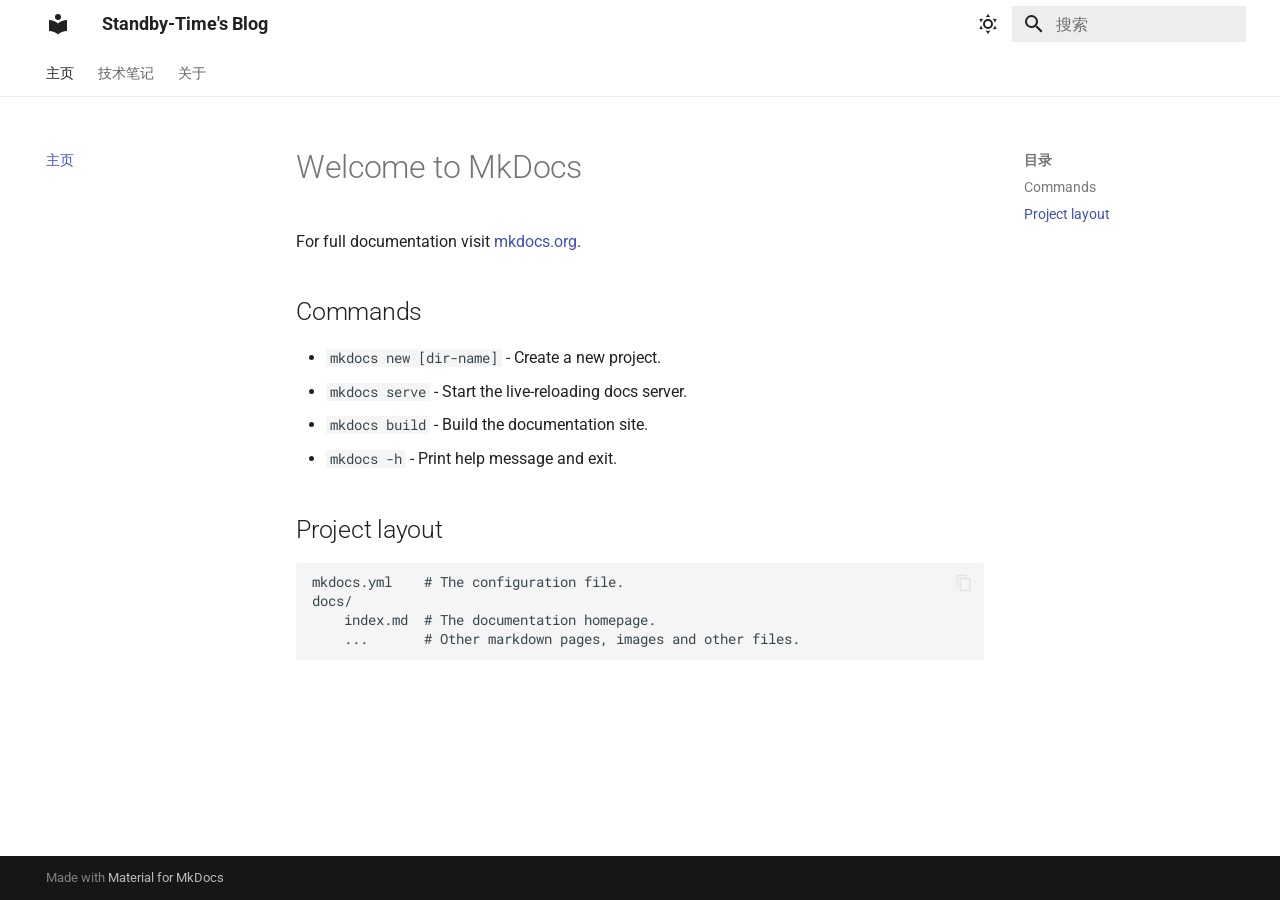
==== index.html @ f5df549a "Deployed d36445a with MkDocs version: 1.6.1" ====
<!doctype html>
<html lang="zh" class="no-js">
  <head>
    
      <meta charset="utf-8">
      <meta name="viewport" content="width=device-width,initial-scale=1">
      
      
      
        <link rel="canonical" href="https://tpdcrn.github.io/">
      
      
      
        <link rel="next" href="technology/">
      
      
        
      
      
      <link rel="icon" href="assets/images/favicon.png">
      <meta name="generator" content="mkdocs-1.6.1, mkdocs-material-9.7.6">
    
    
      
        <title>Standby-Time's Blog</title>
      
    
    
      <link rel="stylesheet" href="assets/stylesheets/main.484c7ddc.min.css">
      
        
        <link rel="stylesheet" href="assets/stylesheets/palette.ab4e12ef.min.css">
      
      


    
    
      
    
    
      
        
        
        <link rel="preconnect" href="https://fonts.gstatic.com" crossorigin>
        <link rel="stylesheet" href="https://fonts.googleapis.com/css?family=Roboto:300,300i,400,400i,700,700i%7CRoboto+Mono:400,400i,700,700i&display=fallback">
        <style>:root{--md-text-font:"Roboto";--md-code-font:"Roboto Mono"}</style>
      
    
    
    <script>__md_scope=new URL(".",location),__md_hash=e=>[...e].reduce(((e,_)=>(e<<5)-e+_.charCodeAt(0)),0),__md_get=(e,_=localStorage,t=__md_scope)=>JSON.parse(_.getItem(t.pathname+"."+e)),__md_set=(e,_,t=localStorage,a=__md_scope)=>{try{t.setItem(a.pathname+"."+e,JSON.stringify(_))}catch(e){}}</script>
    
      

    
    
  </head>
  
  
    
    
      
    
    
    
    
    <body dir="ltr" data-md-color-scheme="default" data-md-color-primary="white" data-md-color-accent="indigo">
  
    
    <input class="md-toggle" data-md-toggle="drawer" type="checkbox" id="__drawer" autocomplete="off">
    <input class="md-toggle" data-md-toggle="search" type="checkbox" id="__search" autocomplete="off">
    <label class="md-overlay" for="__drawer"></label>
    <div data-md-component="skip">
      
        
        <a href="#welcome-to-mkdocs" class="md-skip">
          跳转至
        </a>
      
    </div>
    <div data-md-component="announce">
      
    </div>
    
    
      

<header class="md-header" data-md-component="header">
  <nav class="md-header__inner md-grid" aria-label="页眉">
    <a href="." title="Standby-Time&#39;s Blog" class="md-header__button md-logo" aria-label="Standby-Time's Blog" data-md-component="logo">
      
  
  <svg xmlns="http://www.w3.org/2000/svg" viewBox="0 0 24 24"><path d="M12 8a3 3 0 0 0 3-3 3 3 0 0 0-3-3 3 3 0 0 0-3 3 3 3 0 0 0 3 3m0 3.54C9.64 9.35 6.5 8 3 8v11c3.5 0 6.64 1.35 9 3.54 2.36-2.19 5.5-3.54 9-3.54V8c-3.5 0-6.64 1.35-9 3.54"/></svg>

    </a>
    <label class="md-header__button md-icon" for="__drawer">
      
      <svg xmlns="http://www.w3.org/2000/svg" viewBox="0 0 24 24"><path d="M3 6h18v2H3zm0 5h18v2H3zm0 5h18v2H3z"/></svg>
    </label>
    <div class="md-header__title" data-md-component="header-title">
      <div class="md-header__ellipsis">
        <div class="md-header__topic">
          <span class="md-ellipsis">
            Standby-Time's Blog
          </span>
        </div>
        <div class="md-header__topic" data-md-component="header-topic">
          <span class="md-ellipsis">
            
              主页
            
          </span>
        </div>
      </div>
    </div>
    
      
        <form class="md-header__option" data-md-component="palette">
  
    
    
    
    <input class="md-option" data-md-color-media="(prefers-color-scheme: light)" data-md-color-scheme="default" data-md-color-primary="white" data-md-color-accent="indigo"  aria-label="切换至深色模式"  type="radio" name="__palette" id="__palette_0">
    
      <label class="md-header__button md-icon" title="切换至深色模式" for="__palette_1" hidden>
        <svg xmlns="http://www.w3.org/2000/svg" viewBox="0 0 24 24"><path d="M12 7a5 5 0 0 1 5 5 5 5 0 0 1-5 5 5 5 0 0 1-5-5 5 5 0 0 1 5-5m0 2a3 3 0 0 0-3 3 3 3 0 0 0 3 3 3 3 0 0 0 3-3 3 3 0 0 0-3-3m0-7 2.39 3.42C13.65 5.15 12.84 5 12 5s-1.65.15-2.39.42zM3.34 7l4.16-.35A7.2 7.2 0 0 0 5.94 8.5c-.44.74-.69 1.5-.83 2.29zm.02 10 1.76-3.77a7.131 7.131 0 0 0 2.38 4.14zM20.65 7l-1.77 3.79a7.02 7.02 0 0 0-2.38-4.15zm-.01 10-4.14.36c.59-.51 1.12-1.14 1.54-1.86.42-.73.69-1.5.83-2.29zM12 22l-2.41-3.44c.74.27 1.55.44 2.41.44.82 0 1.63-.17 2.37-.44z"/></svg>
      </label>
    
  
    
    
    
    <input class="md-option" data-md-color-media="(prefers-color-scheme: dark)" data-md-color-scheme="slate" data-md-color-primary="black" data-md-color-accent="indigo"  aria-label="切换至浅色模式"  type="radio" name="__palette" id="__palette_1">
    
      <label class="md-header__button md-icon" title="切换至浅色模式" for="__palette_0" hidden>
        <svg xmlns="http://www.w3.org/2000/svg" viewBox="0 0 24 24"><path d="m17.75 4.09-2.53 1.94.91 3.06-2.63-1.81-2.63 1.81.91-3.06-2.53-1.94L12.44 4l1.06-3 1.06 3zm3.5 6.91-1.64 1.25.59 1.98-1.7-1.17-1.7 1.17.59-1.98L15.75 11l2.06-.05L18.5 9l.69 1.95zm-2.28 4.95c.83-.08 1.72 1.1 1.19 1.85-.32.45-.66.87-1.08 1.27C15.17 23 8.84 23 4.94 19.07c-3.91-3.9-3.91-10.24 0-14.14.4-.4.82-.76 1.27-1.08.75-.53 1.93.36 1.85 1.19-.27 2.86.69 5.83 2.89 8.02a9.96 9.96 0 0 0 8.02 2.89m-1.64 2.02a12.08 12.08 0 0 1-7.8-3.47c-2.17-2.19-3.33-5-3.49-7.82-2.81 3.14-2.7 7.96.31 10.98 3.02 3.01 7.84 3.12 10.98.31"/></svg>
      </label>
    
  
</form>
      
    
    
      <script>var palette=__md_get("__palette");if(palette&&palette.color){if("(prefers-color-scheme)"===palette.color.media){var media=matchMedia("(prefers-color-scheme: light)"),input=document.querySelector(media.matches?"[data-md-color-media='(prefers-color-scheme: light)']":"[data-md-color-media='(prefers-color-scheme: dark)']");palette.color.media=input.getAttribute("data-md-color-media"),palette.color.scheme=input.getAttribute("data-md-color-scheme"),palette.color.primary=input.getAttribute("data-md-color-primary"),palette.color.accent=input.getAttribute("data-md-color-accent")}for(var[key,value]of Object.entries(palette.color))document.body.setAttribute("data-md-color-"+key,value)}</script>
    
    
    
      
      
        <label class="md-header__button md-icon" for="__search">
          
          <svg xmlns="http://www.w3.org/2000/svg" viewBox="0 0 24 24"><path d="M9.5 3A6.5 6.5 0 0 1 16 9.5c0 1.61-.59 3.09-1.56 4.23l.27.27h.79l5 5-1.5 1.5-5-5v-.79l-.27-.27A6.52 6.52 0 0 1 9.5 16 6.5 6.5 0 0 1 3 9.5 6.5 6.5 0 0 1 9.5 3m0 2C7 5 5 7 5 9.5S7 14 9.5 14 14 12 14 9.5 12 5 9.5 5"/></svg>
        </label>
        <div class="md-search" data-md-component="search" role="dialog">
  <label class="md-search__overlay" for="__search"></label>
  <div class="md-search__inner" role="search">
    <form class="md-search__form" name="search">
      <input type="text" class="md-search__input" name="query" aria-label="搜索" placeholder="搜索" autocapitalize="off" autocorrect="off" autocomplete="off" spellcheck="false" data-md-component="search-query" required>
      <label class="md-search__icon md-icon" for="__search">
        
        <svg xmlns="http://www.w3.org/2000/svg" viewBox="0 0 24 24"><path d="M9.5 3A6.5 6.5 0 0 1 16 9.5c0 1.61-.59 3.09-1.56 4.23l.27.27h.79l5 5-1.5 1.5-5-5v-.79l-.27-.27A6.52 6.52 0 0 1 9.5 16 6.5 6.5 0 0 1 3 9.5 6.5 6.5 0 0 1 9.5 3m0 2C7 5 5 7 5 9.5S7 14 9.5 14 14 12 14 9.5 12 5 9.5 5"/></svg>
        
        <svg xmlns="http://www.w3.org/2000/svg" viewBox="0 0 24 24"><path d="M20 11v2H8l5.5 5.5-1.42 1.42L4.16 12l7.92-7.92L13.5 5.5 8 11z"/></svg>
      </label>
      <nav class="md-search__options" aria-label="查找">
        
        <button type="reset" class="md-search__icon md-icon" title="清空当前内容" aria-label="清空当前内容" tabindex="-1">
          
          <svg xmlns="http://www.w3.org/2000/svg" viewBox="0 0 24 24"><path d="M19 6.41 17.59 5 12 10.59 6.41 5 5 6.41 10.59 12 5 17.59 6.41 19 12 13.41 17.59 19 19 17.59 13.41 12z"/></svg>
        </button>
      </nav>
      
        <div class="md-search__suggest" data-md-component="search-suggest"></div>
      
    </form>
    <div class="md-search__output">
      <div class="md-search__scrollwrap" tabindex="0" data-md-scrollfix>
        <div class="md-search-result" data-md-component="search-result">
          <div class="md-search-result__meta">
            正在初始化搜索引擎
          </div>
          <ol class="md-search-result__list" role="presentation"></ol>
        </div>
      </div>
    </div>
  </div>
</div>
      
    
    
  </nav>
  
</header>
    
    <div class="md-container" data-md-component="container">
      
      
        
          
            
<nav class="md-tabs" aria-label="标签" data-md-component="tabs">
  <div class="md-grid">
    <ul class="md-tabs__list">
      
        
  
  
  
    
  
  
    <li class="md-tabs__item md-tabs__item--active">
      <a href="." class="md-tabs__link">
        
  
  
    
  
  主页

      </a>
    </li>
  

      
        
  
  
  
  
    
    
      <li class="md-tabs__item">
        <a href="technology/" class="md-tabs__link">
          
  
  
    
  
  技术笔记

        </a>
      </li>
    
  

      
        
  
  
  
  
    <li class="md-tabs__item">
      <a href="about.md" class="md-tabs__link">
        
  
  
    
  
  关于

      </a>
    </li>
  

      
    </ul>
  </div>
</nav>
          
        
      
      <main class="md-main" data-md-component="main">
        <div class="md-main__inner md-grid">
          
            
              
              <div class="md-sidebar md-sidebar--primary" data-md-component="sidebar" data-md-type="navigation" >
                <div class="md-sidebar__scrollwrap">
                  <div class="md-sidebar__inner">
                    


  


<nav class="md-nav md-nav--primary md-nav--lifted" aria-label="导航栏" data-md-level="0">
  <label class="md-nav__title" for="__drawer">
    <a href="." title="Standby-Time&#39;s Blog" class="md-nav__button md-logo" aria-label="Standby-Time's Blog" data-md-component="logo">
      
  
  <svg xmlns="http://www.w3.org/2000/svg" viewBox="0 0 24 24"><path d="M12 8a3 3 0 0 0 3-3 3 3 0 0 0-3-3 3 3 0 0 0-3 3 3 3 0 0 0 3 3m0 3.54C9.64 9.35 6.5 8 3 8v11c3.5 0 6.64 1.35 9 3.54 2.36-2.19 5.5-3.54 9-3.54V8c-3.5 0-6.64 1.35-9 3.54"/></svg>

    </a>
    Standby-Time's Blog
  </label>
  
  <ul class="md-nav__list" data-md-scrollfix>
    
      
      
  
  
    
  
  
  
    <li class="md-nav__item md-nav__item--active">
      
      <input class="md-nav__toggle md-toggle" type="checkbox" id="__toc">
      
      
        
      
      
        <label class="md-nav__link md-nav__link--active" for="__toc">
          
  
  
  <span class="md-ellipsis">
    
  
    主页
  

    
  </span>
  
  

          <span class="md-nav__icon md-icon"></span>
        </label>
      
      <a href="." class="md-nav__link md-nav__link--active">
        
  
  
  <span class="md-ellipsis">
    
  
    主页
  

    
  </span>
  
  

      </a>
      
        

<nav class="md-nav md-nav--secondary" aria-label="目录">
  
  
  
    
  
  
    <label class="md-nav__title" for="__toc">
      <span class="md-nav__icon md-icon"></span>
      目录
    </label>
    <ul class="md-nav__list" data-md-component="toc" data-md-scrollfix>
      
        <li class="md-nav__item">
  <a href="#commands" class="md-nav__link">
    <span class="md-ellipsis">
      
        Commands
      
    </span>
  </a>
  
</li>
      
        <li class="md-nav__item">
  <a href="#project-layout" class="md-nav__link">
    <span class="md-ellipsis">
      
        Project layout
      
    </span>
  </a>
  
</li>
      
    </ul>
  
</nav>
      
    </li>
  

    
      
      
  
  
  
  
    
    
      
        
          
        
      
        
      
    
    
    
      
      
        
      
    
    
    <li class="md-nav__item md-nav__item--nested">
      
        
        
        <input class="md-nav__toggle md-toggle " type="checkbox" id="__nav_2" >
        
          
          <div class="md-nav__link md-nav__container">
            <a href="technology/" class="md-nav__link ">
              
  
  
  <span class="md-ellipsis">
    
  
    技术笔记
  

    
  </span>
  
  

            </a>
            
              
              <label class="md-nav__link " for="__nav_2" id="__nav_2_label" tabindex="0">
                <span class="md-nav__icon md-icon"></span>
              </label>
            
          </div>
        
        <nav class="md-nav" data-md-level="1" aria-labelledby="__nav_2_label" aria-expanded="false">
          <label class="md-nav__title" for="__nav_2">
            <span class="md-nav__icon md-icon"></span>
            
  
    技术笔记
  

          </label>
          <ul class="md-nav__list" data-md-scrollfix>
            
              
            
              
                
  
  
  
  
    
    
      
        
      
        
      
        
      
        
      
    
    
    
      
      
        
      
    
    
    <li class="md-nav__item md-nav__item--nested">
      
        
        
        <input class="md-nav__toggle md-toggle " type="checkbox" id="__nav_2_2" >
        
          
          <label class="md-nav__link" for="__nav_2_2" id="__nav_2_2_label" tabindex="0">
            
  
  
  <span class="md-ellipsis">
    
  
    编程语言
  

    
  </span>
  
  

            <span class="md-nav__icon md-icon"></span>
          </label>
        
        <nav class="md-nav" data-md-level="2" aria-labelledby="__nav_2_2_label" aria-expanded="false">
          <label class="md-nav__title" for="__nav_2_2">
            <span class="md-nav__icon md-icon"></span>
            
  
    编程语言
  

          </label>
          <ul class="md-nav__list" data-md-scrollfix>
            
              
                
  
  
  
  
    
    
      
        
          
        
      
    
    
    
      
      
        
      
    
    
    <li class="md-nav__item md-nav__item--nested">
      
        
        
        <input class="md-nav__toggle md-toggle " type="checkbox" id="__nav_2_2_1" >
        
          
          <div class="md-nav__link md-nav__container">
            <a href="technology/c/" class="md-nav__link ">
              
  
  
  <span class="md-ellipsis">
    
  
    C语言
  

    
  </span>
  
  

            </a>
            
          </div>
        
        <nav class="md-nav" data-md-level="3" aria-labelledby="__nav_2_2_1_label" aria-expanded="false">
          <label class="md-nav__title" for="__nav_2_2_1">
            <span class="md-nav__icon md-icon"></span>
            
  
    C语言
  

          </label>
          <ul class="md-nav__list" data-md-scrollfix>
            
              
            
          </ul>
        </nav>
      
    </li>
  

              
            
              
                
  
  
  
  
    
    
      
        
      
    
    
    
      
      
        
      
    
    
    <li class="md-nav__item md-nav__item--nested">
      
        
        
        <input class="md-nav__toggle md-toggle " type="checkbox" id="__nav_2_2_2" >
        
          
          <label class="md-nav__link" for="__nav_2_2_2" id="__nav_2_2_2_label" tabindex="0">
            
  
  
  <span class="md-ellipsis">
    
  
    C++
  

    
  </span>
  
  

            <span class="md-nav__icon md-icon"></span>
          </label>
        
        <nav class="md-nav" data-md-level="3" aria-labelledby="__nav_2_2_2_label" aria-expanded="false">
          <label class="md-nav__title" for="__nav_2_2_2">
            <span class="md-nav__icon md-icon"></span>
            
  
    C++
  

          </label>
          <ul class="md-nav__list" data-md-scrollfix>
            
              
                
  
  
  
  
    <li class="md-nav__item">
      <a href="technology/c++/index.md" class="md-nav__link">
        
  
  
  <span class="md-ellipsis">
    
  
    概览
  

    
  </span>
  
  

      </a>
    </li>
  

              
            
          </ul>
        </nav>
      
    </li>
  

              
            
              
                
  
  
  
  
    
    
      
        
          
        
      
    
    
    
      
      
        
      
    
    
    <li class="md-nav__item md-nav__item--nested">
      
        
        
        <input class="md-nav__toggle md-toggle " type="checkbox" id="__nav_2_2_3" >
        
          
          <div class="md-nav__link md-nav__container">
            <a href="technology/java/" class="md-nav__link ">
              
  
  
  <span class="md-ellipsis">
    
  
    Java
  

    
  </span>
  
  

            </a>
            
          </div>
        
        <nav class="md-nav" data-md-level="3" aria-labelledby="__nav_2_2_3_label" aria-expanded="false">
          <label class="md-nav__title" for="__nav_2_2_3">
            <span class="md-nav__icon md-icon"></span>
            
  
    Java
  

          </label>
          <ul class="md-nav__list" data-md-scrollfix>
            
              
            
          </ul>
        </nav>
      
    </li>
  

              
            
              
                
  
  
  
  
    
    
      
        
          
        
      
    
    
    
      
      
        
      
    
    
    <li class="md-nav__item md-nav__item--nested">
      
        
        
        <input class="md-nav__toggle md-toggle " type="checkbox" id="__nav_2_2_4" >
        
          
          <div class="md-nav__link md-nav__container">
            <a href="technology/python/" class="md-nav__link ">
              
  
  
  <span class="md-ellipsis">
    
  
    Python
  

    
  </span>
  
  

            </a>
            
          </div>
        
        <nav class="md-nav" data-md-level="3" aria-labelledby="__nav_2_2_4_label" aria-expanded="false">
          <label class="md-nav__title" for="__nav_2_2_4">
            <span class="md-nav__icon md-icon"></span>
            
  
    Python
  

          </label>
          <ul class="md-nav__list" data-md-scrollfix>
            
              
            
          </ul>
        </nav>
      
    </li>
  

              
            
          </ul>
        </nav>
      
    </li>
  

              
            
          </ul>
        </nav>
      
    </li>
  

    
      
      
  
  
  
  
    <li class="md-nav__item">
      <a href="about.md" class="md-nav__link">
        
  
  
  <span class="md-ellipsis">
    
  
    关于
  

    
  </span>
  
  

      </a>
    </li>
  

    
  </ul>
</nav>
                  </div>
                </div>
              </div>
            
            
              
              <div class="md-sidebar md-sidebar--secondary" data-md-component="sidebar" data-md-type="toc" >
                <div class="md-sidebar__scrollwrap">
                  <div class="md-sidebar__inner">
                    

<nav class="md-nav md-nav--secondary" aria-label="目录">
  
  
  
    
  
  
    <label class="md-nav__title" for="__toc">
      <span class="md-nav__icon md-icon"></span>
      目录
    </label>
    <ul class="md-nav__list" data-md-component="toc" data-md-scrollfix>
      
        <li class="md-nav__item">
  <a href="#commands" class="md-nav__link">
    <span class="md-ellipsis">
      
        Commands
      
    </span>
  </a>
  
</li>
      
        <li class="md-nav__item">
  <a href="#project-layout" class="md-nav__link">
    <span class="md-ellipsis">
      
        Project layout
      
    </span>
  </a>
  
</li>
      
    </ul>
  
</nav>
                  </div>
                </div>
              </div>
            
          
          
            <div class="md-content" data-md-component="content">
              
              <article class="md-content__inner md-typeset">
                
                  



<h1 id="welcome-to-mkdocs">Welcome to MkDocs</h1>
<p>For full documentation visit <a href="https://www.mkdocs.org">mkdocs.org</a>.</p>
<h2 id="commands">Commands</h2>
<ul>
<li><code>mkdocs new [dir-name]</code> - Create a new project.</li>
<li><code>mkdocs serve</code> - Start the live-reloading docs server.</li>
<li><code>mkdocs build</code> - Build the documentation site.</li>
<li><code>mkdocs -h</code> - Print help message and exit.</li>
</ul>
<h2 id="project-layout">Project layout</h2>
<pre><code>mkdocs.yml    # The configuration file.
docs/
    index.md  # The documentation homepage.
    ...       # Other markdown pages, images and other files.
</code></pre>












                
              </article>
            </div>
          
          
<script>var target=document.getElementById(location.hash.slice(1));target&&target.name&&(target.checked=target.name.startsWith("__tabbed_"))</script>
        </div>
        
          <button type="button" class="md-top md-icon" data-md-component="top" hidden>
  
  <svg xmlns="http://www.w3.org/2000/svg" viewBox="0 0 24 24"><path d="M13 20h-2V8l-5.5 5.5-1.42-1.42L12 4.16l7.92 7.92-1.42 1.42L13 8z"/></svg>
  回到页面顶部
</button>
        
      </main>
      
        <footer class="md-footer">
  
  <div class="md-footer-meta md-typeset">
    <div class="md-footer-meta__inner md-grid">
      <div class="md-copyright">
  
  
    Made with
    <a href="https://squidfunk.github.io/mkdocs-material/" target="_blank" rel="noopener">
      Material for MkDocs
    </a>
  
</div>
      
    </div>
  </div>
</footer>
      
    </div>
    <div class="md-dialog" data-md-component="dialog">
      <div class="md-dialog__inner md-typeset"></div>
    </div>
    
    
    
      
      
      <script id="__config" type="application/json">{"annotate": null, "base": ".", "features": ["navigation.tabs", "navigation.sections", "navigation.indexes", "navigation.top", "search.suggest", "content.code.copy"], "search": "assets/javascripts/workers/search.2c215733.min.js", "tags": null, "translations": {"clipboard.copied": "\u5df2\u590d\u5236", "clipboard.copy": "\u590d\u5236", "search.result.more.one": "\u5728\u8be5\u9875\u4e0a\u8fd8\u6709 1 \u4e2a\u7b26\u5408\u6761\u4ef6\u7684\u7ed3\u679c", "search.result.more.other": "\u5728\u8be5\u9875\u4e0a\u8fd8\u6709 # \u4e2a\u7b26\u5408\u6761\u4ef6\u7684\u7ed3\u679c", "search.result.none": "\u6ca1\u6709\u627e\u5230\u7b26\u5408\u6761\u4ef6\u7684\u7ed3\u679c", "search.result.one": "\u627e\u5230 1 \u4e2a\u7b26\u5408\u6761\u4ef6\u7684\u7ed3\u679c", "search.result.other": "# \u4e2a\u7b26\u5408\u6761\u4ef6\u7684\u7ed3\u679c", "search.result.placeholder": "\u952e\u5165\u4ee5\u5f00\u59cb\u641c\u7d22", "search.result.term.missing": "\u7f3a\u5c11", "select.version": "\u9009\u62e9\u5f53\u524d\u7248\u672c"}, "version": null}</script>
    
    
      <script src="assets/javascripts/bundle.79ae519e.min.js"></script>
      
    
  </body>
</html>
---- assets/stylesheets/main.484c7ddc.min.css ----
@charset "UTF-8";html{-webkit-text-size-adjust:none;-moz-text-size-adjust:none;text-size-adjust:none;box-sizing:border-box}*,:after,:before{box-sizing:inherit}@media (prefers-reduced-motion){*,:after,:before{transition:none!important}}body{margin:0}a,button,input,label{-webkit-tap-highlight-color:transparent}a{color:inherit;text-decoration:none}hr{border:0;box-sizing:initial;display:block;height:.05rem;overflow:visible;padding:0}small{font-size:80%}sub,sup{line-height:1em}img{border-style:none}table{border-collapse:initial;border-spacing:0}td,th{font-weight:400;vertical-align:top}button{background:#0000;border:0;font-family:inherit;font-size:inherit;margin:0;padding:0}input{border:0;outline:none}:root{--md-primary-fg-color:#4051b5;--md-primary-fg-color--light:#5d6cc0;--md-primary-fg-color--dark:#303fa1;--md-primary-bg-color:#fff;--md-primary-bg-color--light:#ffffffb3;--md-accent-fg-color:#526cfe;--md-accent-fg-color--transparent:#526cfe1a;--md-accent-bg-color:#fff;--md-accent-bg-color--light:#ffffffb3}[data-md-color-scheme=default]{color-scheme:light}[data-md-color-scheme=default] img[src$="#gh-dark-mode-only"],[data-md-color-scheme=default] img[src$="#only-dark"]{display:none}:root,[data-md-color-scheme=default]{--md-hue:225deg;--md-default-fg-color:#000000de;--md-default-fg-color--light:#0000008a;--md-default-fg-color--lighter:#00000052;--md-default-fg-color--lightest:#00000012;--md-default-bg-color:#fff;--md-default-bg-color--light:#ffffffb3;--md-default-bg-color--lighter:#ffffff4d;--md-default-bg-color--lightest:#ffffff1f;--md-code-fg-color:#36464e;--md-code-bg-color:#f5f5f5;--md-code-bg-color--light:#f5f5f5b3;--md-code-bg-color--lighter:#f5f5f54d;--md-code-hl-color:#4287ff;--md-code-hl-color--light:#4287ff1a;--md-code-hl-number-color:#d52a2a;--md-code-hl-special-color:#db1457;--md-code-hl-function-color:#a846b9;--md-code-hl-constant-color:#6e59d9;--md-code-hl-keyword-color:#3f6ec6;--md-code-hl-string-color:#1c7d4d;--md-code-hl-name-color:var(--md-code-fg-color);--md-code-hl-operator-color:var(--md-default-fg-color--light);--md-code-hl-punctuation-color:var(--md-default-fg-color--light);--md-code-hl-comment-color:var(--md-default-fg-color--light);--md-code-hl-generic-color:var(--md-default-fg-color--light);--md-code-hl-variable-color:var(--md-default-fg-color--light);--md-typeset-color:var(--md-default-fg-color);--md-typeset-a-color:var(--md-primary-fg-color);--md-typeset-del-color:#f5503d26;--md-typeset-ins-color:#0bd57026;--md-typeset-kbd-color:#fafafa;--md-typeset-kbd-accent-color:#fff;--md-typeset-kbd-border-color:#b8b8b8;--md-typeset-mark-color:#ffff0080;--md-typeset-table-color:#0000001f;--md-typeset-table-color--light:rgba(0,0,0,.035);--md-admonition-fg-color:var(--md-default-fg-color);--md-admonition-bg-color:var(--md-default-bg-color);--md-warning-fg-color:#000000de;--md-warning-bg-color:#ff9;--md-footer-fg-color:#fff;--md-footer-fg-color--light:#ffffffb3;--md-footer-fg-color--lighter:#ffffff73;--md-footer-bg-color:#000000de;--md-footer-bg-color--dark:#00000052;--md-shadow-z1:0 0.2rem 0.5rem #0000000d,0 0 0.05rem #0000001a;--md-shadow-z2:0 0.2rem 0.5rem #0000001a,0 0 0.05rem #00000040;--md-shadow-z3:0 0.2rem 0.5rem #0003,0 0 0.05rem #00000059}.md-icon svg{fill:currentcolor;display:block;height:1.2rem;width:1.2rem}body{-webkit-font-smoothing:antialiased;-moz-osx-font-smoothing:grayscale;--md-text-font-family:var(--md-text-font,_),-apple-system,BlinkMacSystemFont,Helvetica,Arial,sans-serif;--md-code-font-family:var(--md-code-font,_),SFMono-Regular,Consolas,Menlo,monospace}aside,body,input{font-feature-settings:"kern","liga";color:var(--md-typeset-color);font-family:var(--md-text-font-family)}code,kbd,pre{font-feature-settings:"kern";font-family:var(--md-code-font-family)}:root{--md-typeset-table-sort-icon:url('data:image/svg+xml;charset=utf-8,<svg xmlns="http://www.w3.org/2000/svg" viewBox="0 0 24 24"><path d="m18 21-4-4h3V7h-3l4-4 4 4h-3v10h3M2 19v-2h10v2M2 13v-2h7v2M2 7V5h4v2z"/></svg>');--md-typeset-table-sort-icon--asc:url('data:image/svg+xml;charset=utf-8,<svg xmlns="http://www.w3.org/2000/svg" viewBox="0 0 24 24"><path d="M19 17h3l-4 4-4-4h3V3h2M2 17h10v2H2M6 5v2H2V5m0 6h7v2H2z"/></svg>');--md-typeset-table-sort-icon--desc:url('data:image/svg+xml;charset=utf-8,<svg xmlns="http://www.w3.org/2000/svg" viewBox="0 0 24 24"><path d="M19 7h3l-4-4-4 4h3v14h2M2 17h10v2H2M6 5v2H2V5m0 6h7v2H2z"/></svg>')}.md-typeset{-webkit-print-color-adjust:exact;color-adjust:exact;font-size:.8rem;line-height:1.6;overflow-wrap:break-word}@media print{.md-typeset{font-size:.68rem}}.md-typeset blockquote,.md-typeset dl,.md-typeset figure,.md-typeset ol,.md-typeset pre,.md-typeset ul{margin-bottom:1em;margin-top:1em}.md-typeset h1{color:var(--md-default-fg-color--light);font-size:2em;line-height:1.3;margin:0 0 1.25em}.md-typeset h1,.md-typeset h2{font-weight:300;letter-spacing:-.01em}.md-typeset h2{font-size:1.5625em;line-height:1.4;margin:1.6em 0 .64em}.md-typeset h3{font-size:1.25em;font-weight:400;letter-spacing:-.01em;line-height:1.5;margin:1.6em 0 .8em}.md-typeset h2+h3{margin-top:.8em}.md-typeset h4{font-weight:700;letter-spacing:-.01em;margin:1em 0}.md-typeset h5,.md-typeset h6{color:var(--md-default-fg-color--light);font-size:.8em;font-weight:700;letter-spacing:-.01em;margin:1.25em 0}.md-typeset h5{text-transform:uppercase}.md-typeset h5 code{text-transform:none}.md-typeset hr{border-bottom:.05rem solid var(--md-default-fg-color--lightest);display:flow-root;margin:1.5em 0}.md-typeset a{color:var(--md-typeset-a-color);word-break:break-word}.md-typeset a,.md-typeset a:before{transition:color 125ms}.md-typeset a:focus,.md-typeset a:hover{color:var(--md-accent-fg-color)}.md-typeset a:focus code,.md-typeset a:hover code{background-color:var(--md-accent-fg-color--transparent);color:var(--md-accent-fg-color)}.md-typeset a code{color:var(--md-typeset-a-color)}.md-typeset a.focus-visible{outline-color:var(--md-accent-fg-color);outline-offset:.2rem}.md-typeset code,.md-typeset kbd,.md-typeset pre{color:var(--md-code-fg-color);direction:ltr;font-variant-ligatures:none;transition:background-color 125ms}@media print{.md-typeset code,.md-typeset kbd,.md-typeset pre{white-space:pre-wrap}}.md-typeset code{background-color:var(--md-code-bg-color);border-radius:.1rem;-webkit-box-decoration-break:clone;box-decoration-break:clone;font-size:.85em;padding:0 .2941176471em;transition:color 125ms,background-color 125ms;word-break:break-word}.md-typeset code:not(.focus-visible){-webkit-tap-highlight-color:transparent;outline:none}.md-typeset pre{display:flow-root;line-height:1.4;position:relative}.md-typeset pre>code{-webkit-box-decoration-break:slice;box-decoration-break:slice;box-shadow:none;display:block;margin:0;outline-color:var(--md-accent-fg-color);overflow:auto;padding:.7720588235em 1.1764705882em;scrollbar-color:var(--md-default-fg-color--lighter) #0000;scrollbar-width:thin;touch-action:auto;word-break:normal}.md-typeset pre>code:hover{scrollbar-color:var(--md-accent-fg-color) #0000}.md-typeset pre>code::-webkit-scrollbar{height:.2rem;width:.2rem}.md-typeset pre>code::-webkit-scrollbar-thumb{background-color:var(--md-default-fg-color--lighter)}.md-typeset pre>code::-webkit-scrollbar-thumb:hover{background-color:var(--md-accent-fg-color)}.md-typeset kbd{background-color:var(--md-typeset-kbd-color);border-radius:.1rem;box-shadow:0 .1rem 0 .05rem var(--md-typeset-kbd-border-color),0 .1rem 0 var(--md-typeset-kbd-border-color),0 -.1rem .2rem var(--md-typeset-kbd-accent-color) inset;color:var(--md-default-fg-color);display:inline-block;font-size:.75em;padding:0 .6666666667em;vertical-align:text-top;word-break:break-word}.md-typeset mark{background-color:var(--md-typeset-mark-color);-webkit-box-decoration-break:clone;box-decoration-break:clone;color:inherit;word-break:break-word}.md-typeset abbr{cursor:help;text-decoration:none}.md-typeset [data-preview],.md-typeset abbr{border-bottom:.05rem dotted var(--md-default-fg-color--light)}.md-typeset small{opacity:.75}[dir=ltr] .md-typeset sub,[dir=ltr] .md-typeset sup{margin-left:.078125em}[dir=rtl] .md-typeset sub,[dir=rtl] .md-typeset sup{margin-right:.078125em}[dir=ltr] .md-typeset blockquote{padding-left:.6rem}[dir=rtl] .md-typeset blockquote{padding-right:.6rem}[dir=ltr] .md-typeset blockquote{border-left:.2rem solid var(--md-default-fg-color--lighter)}[dir=rtl] .md-typeset blockquote{border-right:.2rem solid var(--md-default-fg-color--lighter)}.md-typeset blockquote{color:var(--md-default-fg-color--light);margin-left:0;margin-right:0}.md-typeset ul{list-style-type:disc}.md-typeset ul[type]{list-style-type:revert-layer}[dir=ltr] .md-typeset ol,[dir=ltr] .md-typeset ul{margin-left:.625em}[dir=rtl] .md-typeset ol,[dir=rtl] .md-typeset ul{margin-right:.625em}.md-typeset ol,.md-typeset ul{padding:0}.md-typeset ol:not([hidden]),.md-typeset ul:not([hidden]){display:flow-root}.md-typeset ol ol,.md-typeset ul ol{list-style-type:lower-alpha}.md-typeset ol ol ol,.md-typeset ul ol ol{list-style-type:lower-roman}.md-typeset ol ol ol ol,.md-typeset ul ol ol ol{list-style-type:upper-alpha}.md-typeset ol ol ol ol ol,.md-typeset ul ol ol ol ol{list-style-type:upper-roman}.md-typeset ol[type],.md-typeset ul[type]{list-style-type:revert-layer}[dir=ltr] .md-typeset ol li,[dir=ltr] .md-typeset ul li{margin-left:1.25em}[dir=rtl] .md-typeset ol li,[dir=rtl] .md-typeset ul li{margin-right:1.25em}.md-typeset ol li,.md-typeset ul li{margin-bottom:.5em}.md-typeset ol li blockquote,.md-typeset ol li p,.md-typeset ul li blockquote,.md-typeset ul li p{margin:.5em 0}.md-typeset ol li:last-child,.md-typeset ul li:last-child{margin-bottom:0}[dir=ltr] .md-typeset ol li ol,[dir=ltr] .md-typeset ol li ul,[dir=ltr] .md-typeset ul li ol,[dir=ltr] .md-typeset ul li ul{margin-left:.625em}[dir=rtl] .md-typeset ol li ol,[dir=rtl] .md-typeset ol li ul,[dir=rtl] .md-typeset ul li ol,[dir=rtl] .md-typeset ul li ul{margin-right:.625em}.md-typeset ol li ol,.md-typeset ol li ul,.md-typeset ul li ol,.md-typeset ul li ul{margin-bottom:.5em;margin-top:.5em}[dir=ltr] .md-typeset dd{margin-left:1.875em}[dir=rtl] .md-typeset dd{margin-right:1.875em}.md-typeset dd{margin-bottom:1.5em;margin-top:1em}.md-typeset img,.md-typeset svg,.md-typeset video{height:auto;max-width:100%}.md-typeset img[align=left]{margin:1em 1em 1em 0}.md-typeset img[align=right]{margin:1em 0 1em 1em}.md-typeset img[align]:only-child{margin-top:0}.md-typeset figure{display:flow-root;margin:1em auto;max-width:100%;text-align:center;width:fit-content}.md-typeset figure img{display:block;margin:0 auto}.md-typeset figcaption{font-style:italic;margin:1em auto;max-width:24rem}.md-typeset iframe{max-width:100%}.md-typeset table:not([class]){background-color:var(--md-default-bg-color);border:.05rem solid var(--md-typeset-table-color);border-radius:.1rem;display:inline-block;font-size:.64rem;max-width:100%;overflow:auto;touch-action:auto}@media print{.md-typeset table:not([class]){display:table}}.md-typeset table:not([class])+*{margin-top:1.5em}.md-typeset table:not([class]) td>:first-child,.md-typeset table:not([class]) th>:first-child{margin-top:0}.md-typeset table:not([class]) td>:last-child,.md-typeset table:not([class]) th>:last-child{margin-bottom:0}.md-typeset table:not([class]) td:not([align]),.md-typeset table:not([class]) th:not([align]){text-align:left}[dir=rtl] .md-typeset table:not([class]) td:not([align]),[dir=rtl] .md-typeset table:not([class]) th:not([align]){text-align:right}.md-typeset table:not([class]) th{font-weight:700;min-width:5rem;padding:.9375em 1.25em;vertical-align:top}.md-typeset table:not([class]) td{border-top:.05rem solid var(--md-typeset-table-color);padding:.9375em 1.25em;vertical-align:top}.md-typeset table:not([class]) tbody tr{transition:background-color 125ms}.md-typeset table:not([class]) tbody tr:hover{background-color:var(--md-typeset-table-color--light);box-shadow:0 .05rem 0 var(--md-default-bg-color) inset}.md-typeset table:not([class]) a{word-break:normal}.md-typeset table th[role=columnheader]{cursor:pointer}[dir=ltr] .md-typeset table th[role=columnheader]:after{margin-left:.5em}[dir=rtl] .md-typeset table th[role=columnheader]:after{margin-right:.5em}.md-typeset table th[role=columnheader]:after{content:"";display:inline-block;height:1.2em;-webkit-mask-image:var(--md-typeset-table-sort-icon);mask-image:var(--md-typeset-table-sort-icon);-webkit-mask-repeat:no-repeat;mask-repeat:no-repeat;-webkit-mask-size:contain;mask-size:contain;transition:background-color 125ms;vertical-align:text-bottom;width:1.2em}.md-typeset table th[role=columnheader]:hover:after{background-color:var(--md-default-fg-color--lighter)}.md-typeset table th[role=columnheader][aria-sort=ascending]:after{background-color:var(--md-default-fg-color--light);-webkit-mask-image:var(--md-typeset-table-sort-icon--asc);mask-image:var(--md-typeset-table-sort-icon--asc)}.md-typeset table th[role=columnheader][aria-sort=descending]:after{background-color:var(--md-default-fg-color--light);-webkit-mask-image:var(--md-typeset-table-sort-icon--desc);mask-image:var(--md-typeset-table-sort-icon--desc)}.md-typeset__scrollwrap{margin:1em -.8rem;overflow-x:auto;touch-action:auto}.md-typeset__table{display:inline-block;margin-bottom:.5em;padding:0 .8rem}@media print{.md-typeset__table{display:block}}html .md-typeset__table table{display:table;margin:0;overflow:hidden;width:100%}@media screen and (max-width:44.984375em){.md-content__inner>pre{margin:1em -.8rem}.md-content__inner>pre code{border-radius:0}}.md-typeset .md-author{border-radius:100%;display:block;flex-shrink:0;height:1.6rem;overflow:hidden;position:relative;transition:color 125ms,transform 125ms;width:1.6rem}.md-typeset .md-author img{display:block}.md-typeset .md-author--more{background:var(--md-default-fg-color--lightest);color:var(--md-default-fg-color--lighter);font-size:.6rem;font-weight:700;line-height:1.6rem;text-align:center}.md-typeset .md-author--long{height:2.4rem;width:2.4rem}.md-typeset a.md-author{transform:scale(1)}.md-typeset a.md-author img{border-radius:100%;filter:grayscale(100%) opacity(75%);transition:filter 125ms}.md-typeset a.md-author:focus,.md-typeset a.md-author:hover{transform:scale(1.1);z-index:1}.md-typeset a.md-author:focus img,.md-typeset a.md-author:hover img{filter:grayscale(0)}.md-banner{background-color:var(--md-footer-bg-color);color:var(--md-footer-fg-color);overflow:auto}@media print{.md-banner{display:none}}.md-banner--warning{background-color:var(--md-warning-bg-color);color:var(--md-warning-fg-color)}.md-banner__inner{font-size:.7rem;margin:.6rem auto;padding:0 .8rem}[dir=ltr] .md-banner__button{float:right}[dir=rtl] .md-banner__button{float:left}.md-banner__button{color:inherit;cursor:pointer;transition:opacity .25s}.no-js .md-banner__button{display:none}.md-banner__button:hover{opacity:.7}html{font-size:125%;height:100%;overflow-x:hidden}@media screen and (min-width:100em){html{font-size:137.5%}}@media screen and (min-width:125em){html{font-size:150%}}body{background-color:var(--md-default-bg-color);display:flex;flex-direction:column;font-size:.5rem;min-height:100%;position:relative;width:100%}@media print{body{display:block}}@media screen and (max-width:59.984375em){body[data-md-scrolllock]{position:fixed}}.md-grid{margin-left:auto;margin-right:auto;max-width:61rem}.md-container{display:flex;flex-direction:column;flex-grow:1}@media print{.md-container{display:block}}.md-main{flex-grow:1}.md-main__inner{display:flex;height:100%;margin-top:1.5rem}.md-ellipsis{overflow:hidden;text-overflow:ellipsis}.md-toggle{display:none}.md-option{height:0;opacity:0;position:absolute;width:0}.md-option:checked+label:not([hidden]){display:block}.md-option.focus-visible+label{outline-color:var(--md-accent-fg-color);outline-style:auto}.md-skip{background-color:var(--md-default-fg-color);border-radius:.1rem;color:var(--md-default-bg-color);font-size:.64rem;margin:.5rem;opacity:0;outline-color:var(--md-accent-fg-color);padding:.3rem .5rem;position:fixed;transform:translateY(.4rem);z-index:-1}.md-skip:focus{opacity:1;transform:translateY(0);transition:transform .25s cubic-bezier(.4,0,.2,1),opacity 175ms 75ms;z-index:10}@page{margin:25mm}:root{--md-clipboard-icon:url('data:image/svg+xml;charset=utf-8,<svg xmlns="http://www.w3.org/2000/svg" viewBox="0 0 24 24"><path d="M19 21H8V7h11m0-2H8a2 2 0 0 0-2 2v14a2 2 0 0 0 2 2h11a2 2 0 0 0 2-2V7a2 2 0 0 0-2-2m-3-4H4a2 2 0 0 0-2 2v14h2V3h12z"/></svg>')}.md-clipboard{border-radius:.1rem;color:var(--md-default-fg-color--lightest);cursor:pointer;height:1.5em;outline-color:var(--md-accent-fg-color);outline-offset:.1rem;transition:color .25s;width:1.5em;z-index:1}@media print{.md-clipboard{display:none}}.md-clipboard:not(.focus-visible){-webkit-tap-highlight-color:transparent;outline:none}:hover>.md-clipboard{color:var(--md-default-fg-color--light)}.md-clipboard:focus,.md-clipboard:hover{color:var(--md-accent-fg-color)}.md-clipboard:after{background-color:currentcolor;content:"";display:block;height:1.125em;margin:0 auto;-webkit-mask-image:var(--md-clipboard-icon);mask-image:var(--md-clipboard-icon);-webkit-mask-position:center;mask-position:center;-webkit-mask-repeat:no-repeat;mask-repeat:no-repeat;-webkit-mask-size:contain;mask-size:contain;width:1.125em}.md-clipboard--inline{cursor:pointer}.md-clipboard--inline code{transition:color .25s,background-color .25s}.md-clipboard--inline:focus code,.md-clipboard--inline:hover code{background-color:var(--md-accent-fg-color--transparent);color:var(--md-accent-fg-color)}:root{--md-code-select-icon:url('data:image/svg+xml;charset=utf-8,<svg xmlns="http://www.w3.org/2000/svg" viewBox="0 0 24 24"><path d="M19 19h-4v2h4c1.1 0 2-.9 2-2v-4h-2m0-12h-4v2h4v4h2V5c0-1.1-.9-2-2-2M5 5h4V3H5c-1.1 0-2 .9-2 2v4h2m0 6H3v4c0 1.1.9 2 2 2h4v-2H5zm2-4h2v2H7zm4 0h2v2h-2zm4 0h2v2h-2zM7 7h2v2H7zm4 0h2v2h-2zm4 0h2v2h-2zm-8 8h2v2H7zm4 0h2v2h-2zm4 0h2v2h-2z"/></svg>');--md-code-copy-icon:url('data:image/svg+xml;charset=utf-8,<svg xmlns="http://www.w3.org/2000/svg" viewBox="0 0 24 24"><path d="M19 21H8V7h11m0-2H8a2 2 0 0 0-2 2v14a2 2 0 0 0 2 2h11a2 2 0 0 0 2-2V7a2 2 0 0 0-2-2m-3-4H4a2 2 0 0 0-2 2v14h2V3h12z"/></svg>')}.md-typeset .md-code__content{display:grid}.md-code__nav{background-color:var(--md-code-bg-color--lighter);border-radius:.1rem;display:flex;gap:.2rem;padding:.2rem;position:absolute;right:.25em;top:.25em;transition:background-color .25s;z-index:1}:hover>.md-code__nav{background-color:var(--md-code-bg-color--light)}.md-code__button{color:var(--md-default-fg-color--lightest);cursor:pointer;display:block;height:1.5em;outline-color:var(--md-accent-fg-color);outline-offset:.1rem;transition:color .25s;width:1.5em}:hover>*>.md-code__button{color:var(--md-default-fg-color--light)}.md-code__button.focus-visible,.md-code__button:hover{color:var(--md-accent-fg-color)}.md-code__button--active{color:var(--md-default-fg-color)!important}.md-code__button:after{background-color:currentcolor;content:"";display:block;height:1.125em;margin:0 auto;-webkit-mask-position:center;mask-position:center;-webkit-mask-repeat:no-repeat;mask-repeat:no-repeat;-webkit-mask-size:contain;mask-size:contain;width:1.125em}.md-code__button[data-md-type=select]:after{-webkit-mask-image:var(--md-code-select-icon);mask-image:var(--md-code-select-icon)}.md-code__button[data-md-type=copy]:after{-webkit-mask-image:var(--md-code-copy-icon);mask-image:var(--md-code-copy-icon)}@keyframes consent{0%{opacity:0;transform:translateY(100%)}to{opacity:1;transform:translateY(0)}}@keyframes overlay{0%{opacity:0}to{opacity:1}}.md-consent__overlay{animation:overlay .25s both;-webkit-backdrop-filter:blur(.1rem);backdrop-filter:blur(.1rem);background-color:#0000008a;height:100%;opacity:1;position:fixed;top:0;width:100%;z-index:5}.md-consent__inner{animation:consent .5s cubic-bezier(.1,.7,.1,1) both;background-color:var(--md-default-bg-color);border:0;border-radius:.1rem;bottom:0;box-shadow:0 0 .2rem #0000001a,0 .2rem .4rem #0003;max-height:100%;overflow:auto;padding:0;position:fixed;width:100%;z-index:5}.md-consent__form{padding:.8rem}.md-consent__settings{display:none;margin:1em 0}input:checked+.md-consent__settings{display:block}.md-consent__controls{margin-bottom:.8rem}.md-typeset .md-consent__controls .md-button{display:inline}@media screen and (max-width:44.984375em){.md-typeset .md-consent__controls .md-button{display:block;margin-top:.4rem;text-align:center;width:100%}}.md-consent label{cursor:pointer}.md-content{flex-grow:1;min-width:0}.md-content__inner{margin:0 .8rem 1.2rem;padding-top:.6rem}@media screen and (min-width:76.25em){[dir=ltr] .md-sidebar--primary:not([hidden])~.md-content>.md-content__inner{margin-left:1.2rem}[dir=ltr] .md-sidebar--secondary:not([hidden])~.md-content>.md-content__inner,[dir=rtl] .md-sidebar--primary:not([hidden])~.md-content>.md-content__inner{margin-right:1.2rem}[dir=rtl] .md-sidebar--secondary:not([hidden])~.md-content>.md-content__inner{margin-left:1.2rem}}.md-content__inner:before{content:"";display:block;height:.4rem}.md-content__inner>:last-child{margin-bottom:0}[dir=ltr] .md-content__button{float:right}[dir=rtl] .md-content__button{float:left}[dir=ltr] .md-content__button{margin-left:.4rem}[dir=rtl] .md-content__button{margin-right:.4rem}.md-content__button{margin:.4rem 0;padding:0}@media print{.md-content__button{display:none}}.md-typeset .md-content__button{color:var(--md-default-fg-color--lighter)}.md-content__button svg{display:inline;vertical-align:top}[dir=rtl] .md-content__button svg{transform:scaleX(-1)}[dir=ltr] .md-dialog{right:.8rem}[dir=rtl] .md-dialog{left:.8rem}.md-dialog{background-color:var(--md-default-fg-color);border-radius:.1rem;bottom:.8rem;box-shadow:var(--md-shadow-z3);min-width:11.1rem;opacity:0;padding:.4rem .6rem;pointer-events:none;position:fixed;transform:translateY(100%);transition:transform 0ms .4s,opacity .4s;z-index:4}@media print{.md-dialog{display:none}}.md-dialog--active{opacity:1;pointer-events:auto;transform:translateY(0);transition:transform .4s cubic-bezier(.075,.85,.175,1),opacity .4s}.md-dialog__inner{color:var(--md-default-bg-color);font-size:.7rem}.md-feedback{margin:2em 0 1em;text-align:center}.md-feedback fieldset{border:none;margin:0;padding:0}.md-feedback__title{font-weight:700;margin:1em auto}.md-feedback__inner{position:relative}.md-feedback__list{display:flex;flex-wrap:wrap;place-content:baseline center;position:relative}.md-feedback__list:hover .md-icon:not(:disabled){color:var(--md-default-fg-color--lighter)}:disabled .md-feedback__list{min-height:1.8rem}.md-feedback__icon{color:var(--md-default-fg-color--light);cursor:pointer;flex-shrink:0;margin:0 .1rem;transition:color 125ms}.md-feedback__icon:not(:disabled).md-icon:hover{color:var(--md-accent-fg-color)}.md-feedback__icon:disabled{color:var(--md-default-fg-color--lightest);pointer-events:none}.md-feedback__note{opacity:0;position:relative;transform:translateY(.4rem);transition:transform .4s cubic-bezier(.1,.7,.1,1),opacity .15s}.md-feedback__note>*{margin:0 auto;max-width:16rem}:disabled .md-feedback__note{opacity:1;transform:translateY(0)}@media print{.md-feedback{display:none}}.md-footer{background-color:var(--md-footer-bg-color);color:var(--md-footer-fg-color)}@media print{.md-footer{display:none}}.md-footer__inner{justify-content:space-between;overflow:auto;padding:.2rem}.md-footer__inner:not([hidden]){display:flex}.md-footer__link{align-items:end;display:flex;flex-grow:0.01;margin-bottom:.4rem;margin-top:1rem;max-width:100%;outline-color:var(--md-accent-fg-color);overflow:hidden;transition:opacity .25s}.md-footer__link:focus,.md-footer__link:hover{opacity:.7}[dir=rtl] .md-footer__link svg{transform:scaleX(-1)}@media screen and (max-width:44.984375em){.md-footer__link--prev{flex-shrink:0}.md-footer__link--prev .md-footer__title{display:none}}[dir=ltr] .md-footer__link--next{margin-left:auto}[dir=rtl] .md-footer__link--next{margin-right:auto}.md-footer__link--next{text-align:right}[dir=rtl] .md-footer__link--next{text-align:left}.md-footer__title{flex-grow:1;font-size:.9rem;margin-bottom:.7rem;max-width:calc(100% - 2.4rem);padding:0 1rem;white-space:nowrap}.md-footer__button{margin:.2rem;padding:.4rem}.md-footer__direction{font-size:.64rem;opacity:.7}.md-footer-meta{background-color:var(--md-footer-bg-color--dark)}.md-footer-meta__inner{display:flex;flex-wrap:wrap;justify-content:space-between;padding:.2rem}html .md-footer-meta.md-typeset a{color:var(--md-footer-fg-color--light)}html .md-footer-meta.md-typeset a:focus,html .md-footer-meta.md-typeset a:hover{color:var(--md-footer-fg-color)}.md-copyright{color:var(--md-footer-fg-color--lighter);font-size:.64rem;margin:auto .6rem;padding:.4rem 0;width:100%}@media screen and (min-width:45em){.md-copyright{width:auto}}.md-copyright__highlight{color:var(--md-footer-fg-color--light)}.md-social{display:inline-flex;gap:.2rem;margin:0 .4rem;padding:.2rem 0 .6rem}@media screen and (min-width:45em){.md-social{padding:.6rem 0}}.md-social__link{display:inline-block;height:1.6rem;text-align:center;width:1.6rem}.md-social__link:before{line-height:1.9}.md-social__link svg{fill:currentcolor;max-height:.8rem;vertical-align:-25%}.md-typeset .md-button{border:.1rem solid;border-radius:.1rem;color:var(--md-primary-fg-color);cursor:pointer;display:inline-block;font-weight:700;padding:.625em 2em;transition:color 125ms,background-color 125ms,border-color 125ms}.md-typeset .md-button--primary{background-color:var(--md-primary-fg-color);border-color:var(--md-primary-fg-color);color:var(--md-primary-bg-color)}.md-typeset .md-button:focus,.md-typeset .md-button:hover{background-color:var(--md-accent-fg-color);border-color:var(--md-accent-fg-color);color:var(--md-accent-bg-color)}[dir=ltr] .md-typeset .md-input{border-top-left-radius:.1rem}[dir=ltr] .md-typeset .md-input,[dir=rtl] .md-typeset .md-input{border-top-right-radius:.1rem}[dir=rtl] .md-typeset .md-input{border-top-left-radius:.1rem}.md-typeset .md-input{border-bottom:.1rem solid var(--md-default-fg-color--lighter);box-shadow:var(--md-shadow-z1);font-size:.8rem;height:1.8rem;padding:0 .6rem;transition:border .25s,box-shadow .25s}.md-typeset .md-input:focus,.md-typeset .md-input:hover{border-bottom-color:var(--md-accent-fg-color);box-shadow:var(--md-shadow-z2)}.md-typeset .md-input--stretch{width:100%}.md-header{background-color:var(--md-primary-fg-color);box-shadow:0 0 .2rem #0000,0 .2rem .4rem #0000;color:var(--md-primary-bg-color);display:block;left:0;position:sticky;right:0;top:0;z-index:4}@media print{.md-header{display:none}}.md-header[hidden]{transform:translateY(-100%);transition:transform .25s cubic-bezier(.8,0,.6,1),box-shadow .25s}.md-header--shadow{box-shadow:0 0 .2rem #0000001a,0 .2rem .4rem #0003;transition:transform .25s cubic-bezier(.1,.7,.1,1),box-shadow .25s}.md-header__inner{align-items:center;display:flex;padding:0 .2rem}.md-header__button{color:currentcolor;cursor:pointer;margin:.2rem;outline-color:var(--md-accent-fg-color);padding:.4rem;position:relative;transition:opacity .25s;vertical-align:middle;z-index:1}.md-header__button:hover{opacity:.7}.md-header__button:not([hidden]){display:inline-block}.md-header__button:not(.focus-visible){-webkit-tap-highlight-color:transparent;outline:none}.md-header__button.md-logo{margin:.2rem;padding:.4rem}@media screen and (max-width:76.234375em){.md-header__button.md-logo{display:none}}.md-header__button.md-logo img,.md-header__button.md-logo svg{fill:currentcolor;display:block;height:1.2rem;width:auto}@media screen and (min-width:60em){.md-header__button[for=__search]{display:none}}.no-js .md-header__button[for=__search]{display:none}[dir=rtl] .md-header__button[for=__search] svg{transform:scaleX(-1)}@media screen and (min-width:76.25em){.md-header__button[for=__drawer]{display:none}}.md-header__topic{display:flex;max-width:100%;position:absolute;transition:transform .4s cubic-bezier(.1,.7,.1,1),opacity .15s;white-space:nowrap}.md-header__topic+.md-header__topic{opacity:0;pointer-events:none;transform:translateX(1.25rem);transition:transform .4s cubic-bezier(1,.7,.1,.1),opacity .15s;z-index:-1}[dir=rtl] .md-header__topic+.md-header__topic{transform:translateX(-1.25rem)}.md-header__topic:first-child{font-weight:700}[dir=ltr] .md-header__title{margin-left:1rem;margin-right:.4rem}[dir=rtl] .md-header__title{margin-left:.4rem;margin-right:1rem}.md-header__title{flex-grow:1;font-size:.9rem;height:2.4rem;line-height:2.4rem}.md-header__title--active .md-header__topic{opacity:0;pointer-events:none;transform:translateX(-1.25rem);transition:transform .4s cubic-bezier(1,.7,.1,.1),opacity .15s;z-index:-1}[dir=rtl] .md-header__title--active .md-header__topic{transform:translateX(1.25rem)}.md-header__title--active .md-header__topic+.md-header__topic{opacity:1;pointer-events:auto;transform:translateX(0);transition:transform .4s cubic-bezier(.1,.7,.1,1),opacity .15s;z-index:0}.md-header__title>.md-header__ellipsis{height:100%;position:relative;width:100%}.md-header__option{display:flex;flex-shrink:0;max-width:100%;transition:max-width 0ms .25s,opacity .25s .25s;white-space:nowrap}[data-md-toggle=search]:checked~.md-header .md-header__option{max-width:0;opacity:0;transition:max-width 0ms,opacity 0ms}.md-header__option>input{bottom:0}.md-header__source{display:none}@media screen and (min-width:60em){[dir=ltr] .md-header__source{margin-left:1rem}[dir=rtl] .md-header__source{margin-right:1rem}.md-header__source{display:block;max-width:11.7rem;width:11.7rem}}@media screen and (min-width:76.25em){[dir=ltr] .md-header__source{margin-left:1.4rem}[dir=rtl] .md-header__source{margin-right:1.4rem}}.md-meta{color:var(--md-default-fg-color--light);font-size:.7rem;line-height:1.3}.md-meta__list{display:inline-flex;flex-wrap:wrap;list-style:none;margin:0;padding:0}.md-meta__item:not(:last-child):after{content:"·";margin-left:.2rem;margin-right:.2rem}.md-meta__link{color:var(--md-typeset-a-color)}.md-meta__link:focus,.md-meta__link:hover{color:var(--md-accent-fg-color)}.md-draft{background-color:#ff1744;border-radius:.125em;color:#fff;display:inline-block;font-weight:700;padding-left:.5714285714em;padding-right:.5714285714em}:root{--md-nav-icon--prev:url('data:image/svg+xml;charset=utf-8,<svg xmlns="http://www.w3.org/2000/svg" viewBox="0 0 24 24"><path d="M20 11v2H8l5.5 5.5-1.42 1.42L4.16 12l7.92-7.92L13.5 5.5 8 11z"/></svg>');--md-nav-icon--next:url('data:image/svg+xml;charset=utf-8,<svg xmlns="http://www.w3.org/2000/svg" viewBox="0 0 24 24"><path d="M8.59 16.58 13.17 12 8.59 7.41 10 6l6 6-6 6z"/></svg>');--md-toc-icon:url('data:image/svg+xml;charset=utf-8,<svg xmlns="http://www.w3.org/2000/svg" viewBox="0 0 24 24"><path d="M3 9h14V7H3zm0 4h14v-2H3zm0 4h14v-2H3zm16 0h2v-2h-2zm0-10v2h2V7zm0 6h2v-2h-2z"/></svg>')}.md-nav{font-size:.7rem;line-height:1.3}.md-nav__title{color:var(--md-default-fg-color--light);display:block;font-weight:700;overflow:hidden;padding:0 .6rem;text-overflow:ellipsis}.md-nav__title .md-nav__button{display:none}.md-nav__title .md-nav__button img{height:100%;width:auto}.md-nav__title .md-nav__button.md-logo img,.md-nav__title .md-nav__button.md-logo svg{fill:currentcolor;display:block;height:2.4rem;max-width:100%;object-fit:contain;width:auto}.md-nav__list{list-style:none;margin:0;padding:0}.md-nav__link{align-items:flex-start;display:flex;gap:.4rem;margin-top:.625em;scroll-snap-align:start;transition:color 125ms}.md-nav__link--passed,.md-nav__link--passed code{color:var(--md-default-fg-color--light)}.md-nav__item .md-nav__link--active,.md-nav__item .md-nav__link--active code{color:var(--md-typeset-a-color)}.md-nav__link .md-ellipsis{position:relative}.md-nav__link .md-ellipsis code{word-break:normal}[dir=ltr] .md-nav__link .md-icon:last-child{margin-left:auto}[dir=rtl] .md-nav__link .md-icon:last-child{margin-right:auto}.md-nav__link .md-typeset{font-size:.7rem;line-height:1.3}.md-nav__link svg{fill:currentcolor;flex-shrink:0;height:1.3em;position:relative}.md-nav__link[for]:focus,.md-nav__link[for]:hover,.md-nav__link[href]:focus,.md-nav__link[href]:hover{color:var(--md-accent-fg-color);cursor:pointer}.md-nav__link[for]:focus code,.md-nav__link[for]:hover code,.md-nav__link[href]:focus code,.md-nav__link[href]:hover code{background-color:var(--md-accent-fg-color--transparent);color:var(--md-accent-fg-color)}.md-nav__link.focus-visible{outline-color:var(--md-accent-fg-color);outline-offset:.2rem}.md-nav--primary .md-nav__link[for=__toc]{display:none}.md-nav--primary .md-nav__link[for=__toc] .md-icon:after{background-color:currentcolor;display:block;height:100%;-webkit-mask-image:var(--md-toc-icon);mask-image:var(--md-toc-icon);width:100%}.md-nav--primary .md-nav__link[for=__toc]~.md-nav{display:none}.md-nav__container>.md-nav__link{margin-top:0}.md-nav__container>.md-nav__link:first-child{flex-grow:1;min-width:0}.md-nav__icon{flex-shrink:0}.md-nav__source{display:none}@media screen and (max-width:76.234375em){.md-nav--primary,.md-nav--primary .md-nav{background-color:var(--md-default-bg-color);display:flex;flex-direction:column;height:100%;left:0;position:absolute;right:0;top:0;z-index:1}.md-nav--primary .md-nav__item,.md-nav--primary .md-nav__title{font-size:.8rem;line-height:1.5}.md-nav--primary .md-nav__title{background-color:var(--md-default-fg-color--lightest);color:var(--md-default-fg-color--light);cursor:pointer;height:5.6rem;line-height:2.4rem;padding:3rem .8rem .2rem;position:relative;white-space:nowrap}[dir=ltr] .md-nav--primary .md-nav__title .md-nav__icon{left:.4rem}[dir=rtl] .md-nav--primary .md-nav__title .md-nav__icon{right:.4rem}.md-nav--primary .md-nav__title .md-nav__icon{display:block;height:1.2rem;margin:.2rem;position:absolute;top:.4rem;width:1.2rem}.md-nav--primary .md-nav__title .md-nav__icon:after{background-color:currentcolor;content:"";display:block;height:100%;-webkit-mask-image:var(--md-nav-icon--prev);mask-image:var(--md-nav-icon--prev);-webkit-mask-position:center;mask-position:center;-webkit-mask-repeat:no-repeat;mask-repeat:no-repeat;-webkit-mask-size:contain;mask-size:contain;width:100%}.md-nav--primary .md-nav__title~.md-nav__list{background-color:var(--md-default-bg-color);box-shadow:0 .05rem 0 var(--md-default-fg-color--lightest) inset;overflow-y:auto;scroll-snap-type:y mandatory;touch-action:pan-y}.md-nav--primary .md-nav__title~.md-nav__list>:first-child{border-top:0}.md-nav--primary .md-nav__title[for=__drawer]{background-color:var(--md-primary-fg-color);color:var(--md-primary-bg-color);font-weight:700}.md-nav--primary .md-nav__title .md-logo{display:block;left:.2rem;margin:.2rem;padding:.4rem;position:absolute;right:.2rem;top:.2rem}.md-nav--primary .md-nav__list{flex:1}.md-nav--primary .md-nav__item{border-top:.05rem solid var(--md-default-fg-color--lightest)}.md-nav--primary .md-nav__item--active>.md-nav__link{color:var(--md-typeset-a-color)}.md-nav--primary .md-nav__item--active>.md-nav__link:focus,.md-nav--primary .md-nav__item--active>.md-nav__link:hover{color:var(--md-accent-fg-color)}.md-nav--primary .md-nav__link{margin-top:0;padding:.6rem .8rem}.md-nav--primary .md-nav__link svg{margin-top:.1em}.md-nav--primary .md-nav__link>.md-nav__link{padding:0}[dir=ltr] .md-nav--primary .md-nav__link .md-nav__icon{margin-right:-.2rem}[dir=rtl] .md-nav--primary .md-nav__link .md-nav__icon{margin-left:-.2rem}.md-nav--primary .md-nav__link .md-nav__icon{font-size:1.2rem;height:1.2rem;width:1.2rem}.md-nav--primary .md-nav__link .md-nav__icon:after{background-color:currentcolor;content:"";display:block;height:100%;-webkit-mask-image:var(--md-nav-icon--next);mask-image:var(--md-nav-icon--next);-webkit-mask-position:center;mask-position:center;-webkit-mask-repeat:no-repeat;mask-repeat:no-repeat;-webkit-mask-size:contain;mask-size:contain;width:100%}[dir=rtl] .md-nav--primary .md-nav__icon:after{transform:scale(-1)}.md-nav--primary .md-nav--secondary .md-nav{background-color:initial;position:static}[dir=ltr] .md-nav--primary .md-nav--secondary .md-nav .md-nav__link{padding-left:1.4rem}[dir=rtl] .md-nav--primary .md-nav--secondary .md-nav .md-nav__link{padding-right:1.4rem}[dir=ltr] .md-nav--primary .md-nav--secondary .md-nav .md-nav .md-nav__link{padding-left:2rem}[dir=rtl] .md-nav--primary .md-nav--secondary .md-nav .md-nav .md-nav__link{padding-right:2rem}[dir=ltr] .md-nav--primary .md-nav--secondary .md-nav .md-nav .md-nav .md-nav__link{padding-left:2.6rem}[dir=rtl] .md-nav--primary .md-nav--secondary .md-nav .md-nav .md-nav .md-nav__link{padding-right:2.6rem}[dir=ltr] .md-nav--primary .md-nav--secondary .md-nav .md-nav .md-nav .md-nav .md-nav__link{padding-left:3.2rem}[dir=rtl] .md-nav--primary .md-nav--secondary .md-nav .md-nav .md-nav .md-nav .md-nav__link{padding-right:3.2rem}.md-nav--secondary{background-color:initial}.md-nav__toggle~.md-nav{display:flex;opacity:0;transform:translateX(100%);transition:transform .25s cubic-bezier(.8,0,.6,1),opacity 125ms 50ms}[dir=rtl] .md-nav__toggle~.md-nav{transform:translateX(-100%)}.md-nav__toggle:checked~.md-nav{opacity:1;transform:translateX(0);transition:transform .25s cubic-bezier(.4,0,.2,1),opacity 125ms 125ms}.md-nav__toggle:checked~.md-nav>.md-nav__list{backface-visibility:hidden}}@media screen and (max-width:59.984375em){.md-nav--primary .md-nav__link[for=__toc]{display:flex}.md-nav--primary .md-nav__link[for=__toc] .md-icon:after{content:""}.md-nav--primary .md-nav__link[for=__toc]+.md-nav__link{display:none}.md-nav--primary .md-nav__link[for=__toc]~.md-nav{display:flex}.md-nav__source{background-color:var(--md-primary-fg-color--dark);color:var(--md-primary-bg-color);display:block;padding:0 .2rem}}@media screen and (min-width:60em) and (max-width:76.234375em){.md-nav--integrated .md-nav__link[for=__toc]{display:flex}.md-nav--integrated .md-nav__link[for=__toc] .md-icon:after{content:""}.md-nav--integrated .md-nav__link[for=__toc]+.md-nav__link{display:none}.md-nav--integrated .md-nav__link[for=__toc]~.md-nav{display:flex}}@media screen and (min-width:60em){.md-nav{margin-bottom:-.4rem}.md-nav--secondary .md-nav__title{background:var(--md-default-bg-color);box-shadow:0 0 .4rem .4rem var(--md-default-bg-color);position:sticky;top:0;z-index:1}.md-nav--secondary .md-nav__title[for=__toc]{scroll-snap-align:start}.md-nav--secondary .md-nav__title .md-nav__icon{display:none}[dir=ltr] .md-nav--secondary .md-nav__list{padding-left:.6rem}[dir=rtl] .md-nav--secondary .md-nav__list{padding-right:.6rem}.md-nav--secondary .md-nav__list{padding-bottom:.4rem}[dir=ltr] .md-nav--secondary .md-nav__item>.md-nav__link{margin-right:.4rem}[dir=rtl] .md-nav--secondary .md-nav__item>.md-nav__link{margin-left:.4rem}}@media screen and (min-width:76.25em){.md-nav{margin-bottom:-.4rem;transition:max-height .25s cubic-bezier(.86,0,.07,1)}.md-nav--primary .md-nav__title{background:var(--md-default-bg-color);box-shadow:0 0 .4rem .4rem var(--md-default-bg-color);position:sticky;top:0;z-index:1}.md-nav--primary .md-nav__title[for=__drawer]{scroll-snap-align:start}.md-nav--primary .md-nav__title .md-nav__icon{display:none}[dir=ltr] .md-nav--primary .md-nav__list{padding-left:.6rem}[dir=rtl] .md-nav--primary .md-nav__list{padding-right:.6rem}.md-nav--primary .md-nav__list{padding-bottom:.4rem}[dir=ltr] .md-nav--primary .md-nav__item>.md-nav__link{margin-right:.4rem}[dir=rtl] .md-nav--primary .md-nav__item>.md-nav__link{margin-left:.4rem}.md-nav__toggle~.md-nav{display:grid;grid-template-rows:minmax(.4rem,0fr);opacity:0;transition:grid-template-rows .25s cubic-bezier(.86,0,.07,1),opacity .25s,visibility 0ms .25s;visibility:collapse}.md-nav__toggle~.md-nav>.md-nav__list{overflow:hidden}.md-nav__toggle.md-toggle--indeterminate~.md-nav,.md-nav__toggle:checked~.md-nav{grid-template-rows:minmax(.4rem,1fr);opacity:1;transition:grid-template-rows .25s cubic-bezier(.86,0,.07,1),opacity .15s .1s,visibility 0ms;visibility:visible}.md-nav__toggle.md-toggle--indeterminate~.md-nav{transition:none}.md-nav__item--nested>.md-nav>.md-nav__title{display:none}.md-nav__item--section{display:block;margin:1.25em 0}.md-nav__item--section:last-child{margin-bottom:0}.md-nav__item--section>.md-nav__link{font-weight:700}.md-nav__item--section>.md-nav__link[for]{color:var(--md-default-fg-color--light)}.md-nav__item--section>.md-nav__link:not(.md-nav__container){pointer-events:none}.md-nav__item--section>.md-nav__link .md-icon,.md-nav__item--section>.md-nav__link>[for]{display:none}[dir=ltr] .md-nav__item--section>.md-nav{margin-left:-.6rem}[dir=rtl] .md-nav__item--section>.md-nav{margin-right:-.6rem}.md-nav__item--section>.md-nav{display:block;opacity:1;visibility:visible}.md-nav__item--section>.md-nav>.md-nav__list>.md-nav__item{padding:0}.md-nav__icon{border-radius:100%;height:.9rem;transition:background-color .25s;width:.9rem}.md-nav__icon:hover{background-color:var(--md-accent-fg-color--transparent)}.md-nav__icon:after{background-color:currentcolor;border-radius:100%;content:"";display:inline-block;height:100%;-webkit-mask-image:var(--md-nav-icon--next);mask-image:var(--md-nav-icon--next);-webkit-mask-position:center;mask-position:center;-webkit-mask-repeat:no-repeat;mask-repeat:no-repeat;-webkit-mask-size:contain;mask-size:contain;transition:transform .25s;vertical-align:-.1rem;width:100%}[dir=rtl] .md-nav__icon:after{transform:rotate(180deg)}.md-nav__item--nested .md-nav__toggle:checked~.md-nav__link .md-nav__icon:after,.md-nav__item--nested .md-toggle--indeterminate~.md-nav__link .md-nav__icon:after{transform:rotate(90deg)}.md-nav--lifted>.md-nav__list>.md-nav__item,.md-nav--lifted>.md-nav__title{display:none}.md-nav--lifted>.md-nav__list>.md-nav__item--active{display:block}.md-nav--lifted>.md-nav__list>.md-nav__item--active>.md-nav__link{background:var(--md-default-bg-color);box-shadow:0 0 .4rem .4rem var(--md-default-bg-color);margin-top:0;position:sticky;top:0;z-index:1}.md-nav--lifted>.md-nav__list>.md-nav__item--active>.md-nav__link:not(.md-nav__container){pointer-events:none}.md-nav--lifted>.md-nav__list>.md-nav__item--active.md-nav__item--section{margin:0}[dir=ltr] .md-nav--lifted>.md-nav__list>.md-nav__item>.md-nav:not(.md-nav--secondary){margin-left:-.6rem}[dir=rtl] .md-nav--lifted>.md-nav__list>.md-nav__item>.md-nav:not(.md-nav--secondary){margin-right:-.6rem}.md-nav--lifted>.md-nav__list>.md-nav__item>[for]{color:var(--md-default-fg-color--light)}.md-nav--lifted .md-nav[data-md-level="1"]{grid-template-rows:minmax(.4rem,1fr);opacity:1;visibility:visible}[dir=ltr] .md-nav--integrated>.md-nav__list>.md-nav__item--active .md-nav--secondary{border-left:.05rem solid var(--md-primary-fg-color)}[dir=rtl] .md-nav--integrated>.md-nav__list>.md-nav__item--active .md-nav--secondary{border-right:.05rem solid var(--md-primary-fg-color)}.md-nav--integrated>.md-nav__list>.md-nav__item--active .md-nav--secondary{display:block;margin-bottom:1.25em;opacity:1;visibility:visible}.md-nav--integrated>.md-nav__list>.md-nav__item--active .md-nav--secondary>.md-nav__list{overflow:visible;padding-bottom:0}.md-nav--integrated>.md-nav__list>.md-nav__item--active .md-nav--secondary>.md-nav__title{display:none}}.md-pagination{font-size:.8rem;font-weight:700;gap:.4rem}.md-pagination,.md-pagination>*{align-items:center;display:flex;justify-content:center}.md-pagination>*{border-radius:.2rem;height:1.8rem;min-width:1.8rem;text-align:center}.md-pagination__current{background-color:var(--md-default-fg-color--lightest);color:var(--md-default-fg-color--light)}.md-pagination__link{transition:color 125ms,background-color 125ms}.md-pagination__link:focus,.md-pagination__link:hover{background-color:var(--md-accent-fg-color--transparent);color:var(--md-accent-fg-color)}.md-pagination__link:focus svg,.md-pagination__link:hover svg{color:var(--md-accent-fg-color)}.md-pagination__link.focus-visible{outline-color:var(--md-accent-fg-color);outline-offset:.2rem}.md-pagination__link svg{fill:currentcolor;color:var(--md-default-fg-color--lighter);display:block;max-height:100%;width:1.2rem}:root{--md-path-icon:url('data:image/svg+xml;charset=utf-8,<svg xmlns="http://www.w3.org/2000/svg" viewBox="0 0 24 24"><path d="M8.59 16.58 13.17 12 8.59 7.41 10 6l6 6-6 6z"/></svg>')}.md-path{font-size:.7rem;margin:0 .8rem;overflow:auto;padding-top:1.2rem}.md-path:not([hidden]){display:block}@media screen and (min-width:76.25em){.md-path{margin:0 1.2rem}}.md-path__list{align-items:center;display:flex;gap:.2rem;list-style:none;margin:0;padding:0}.md-path__item:not(:first-child){display:inline-flex;gap:.2rem;white-space:nowrap}.md-path__item:not(:first-child):before{background-color:var(--md-default-fg-color--lighter);content:"";display:inline;height:.8rem;-webkit-mask-image:var(--md-path-icon);mask-image:var(--md-path-icon);width:.8rem}.md-path__link{align-items:center;color:var(--md-default-fg-color--light);display:flex}.md-path__link:focus,.md-path__link:hover{color:var(--md-accent-fg-color)}:root{--md-post-pin-icon:url('data:image/svg+xml;charset=utf-8,<svg xmlns="http://www.w3.org/2000/svg" viewBox="0 0 24 24"><path d="M16 12V4h1V2H7v2h1v8l-2 2v2h5.2v6h1.6v-6H18v-2z"/></svg>')}.md-post__back{border-bottom:.05rem solid var(--md-default-fg-color--lightest);margin-bottom:1.2rem;padding-bottom:1.2rem}@media screen and (max-width:76.234375em){.md-post__back{display:none}}[dir=rtl] .md-post__back svg{transform:scaleX(-1)}.md-post__authors{display:flex;flex-direction:column;gap:.6rem;margin:0 .6rem 1.2rem}.md-post .md-post__meta a{transition:color 125ms}.md-post .md-post__meta a:focus,.md-post .md-post__meta a:hover{color:var(--md-accent-fg-color)}.md-post__title{color:var(--md-default-fg-color--light);font-weight:700}.md-post--excerpt{margin-bottom:3.2rem}.md-post--excerpt .md-post__header{align-items:center;display:flex;gap:.6rem;min-height:1.6rem}.md-post--excerpt .md-post__authors{align-items:center;display:inline-flex;flex-direction:row;gap:.2rem;margin:0;min-height:2.4rem}[dir=ltr] .md-post--excerpt .md-post__meta .md-meta__list{margin-right:.4rem}[dir=rtl] .md-post--excerpt .md-post__meta .md-meta__list{margin-left:.4rem}.md-post--excerpt .md-post__content>:first-child{--md-scroll-margin:6rem;margin-top:0}.md-post>.md-nav--secondary{margin:1em 0}.md-pin{background:var(--md-default-fg-color--lightest);border-radius:1rem;margin-top:-.05rem;padding:.2rem}.md-pin:after{background-color:currentcolor;content:"";display:block;height:.6rem;margin:0 auto;-webkit-mask-image:var(--md-post-pin-icon);mask-image:var(--md-post-pin-icon);-webkit-mask-position:center;mask-position:center;-webkit-mask-repeat:no-repeat;mask-repeat:no-repeat;-webkit-mask-size:contain;mask-size:contain;width:.6rem}.md-profile{align-items:center;display:flex;font-size:.7rem;gap:.6rem;line-height:1.4;width:100%}.md-profile__description{flex-grow:1}.md-content--post{display:flex}@media screen and (max-width:76.234375em){.md-content--post{flex-flow:column-reverse}}.md-content--post>.md-content__inner{flex-grow:1;min-width:0}@media screen and (min-width:76.25em){[dir=ltr] .md-content--post>.md-content__inner{margin-left:1.2rem}[dir=rtl] .md-content--post>.md-content__inner{margin-right:1.2rem}}@media screen and (max-width:76.234375em){.md-sidebar.md-sidebar--post{padding:0;position:static;width:100%}.md-sidebar.md-sidebar--post .md-sidebar__scrollwrap{overflow:visible}.md-sidebar.md-sidebar--post .md-sidebar__inner{padding:0}.md-sidebar.md-sidebar--post .md-post__meta{margin-left:.6rem;margin-right:.6rem}.md-sidebar.md-sidebar--post .md-nav__item{border:none;display:inline}.md-sidebar.md-sidebar--post .md-nav__list{display:inline-flex;flex-wrap:wrap;gap:.6rem;padding-bottom:.6rem;padding-top:.6rem}.md-sidebar.md-sidebar--post .md-nav__link{padding:0}.md-sidebar.md-sidebar--post .md-nav{height:auto;margin-bottom:0;position:static}}:root{--md-progress-value:0;--md-progress-delay:400ms}.md-progress{background:var(--md-primary-bg-color);height:.075rem;opacity:min(clamp(0,var(--md-progress-value),1),clamp(0,100 - var(--md-progress-value),1));position:fixed;top:0;transform:scaleX(calc(var(--md-progress-value)*1%));transform-origin:left;transition:transform .5s cubic-bezier(.19,1,.22,1),opacity .25s var(--md-progress-delay);width:100%;z-index:4}:root{--md-search-result-icon:url('data:image/svg+xml;charset=utf-8,<svg xmlns="http://www.w3.org/2000/svg" viewBox="0 0 24 24"><path d="M14 2H6a2 2 0 0 0-2 2v16a2 2 0 0 0 2 2h7c-.41-.25-.8-.56-1.14-.9-.33-.33-.61-.7-.86-1.1H6V4h7v5h5v1.18c.71.16 1.39.43 2 .82V8zm6.31 16.9c1.33-2.11.69-4.9-1.4-6.22-2.11-1.33-4.91-.68-6.22 1.4-1.34 2.11-.69 4.89 1.4 6.22 1.46.93 3.32.93 4.79.02L22 23.39 23.39 22zm-3.81.1a2.5 2.5 0 0 1-2.5-2.5 2.5 2.5 0 0 1 2.5-2.5 2.5 2.5 0 0 1 2.5 2.5 2.5 2.5 0 0 1-2.5 2.5"/></svg>')}.md-search{position:relative}@media screen and (min-width:60em){.md-search{padding:.2rem 0}}.no-js .md-search{display:none}.md-search__overlay{opacity:0;z-index:1}@media screen and (max-width:59.984375em){[dir=ltr] .md-search__overlay{left:-2.2rem}[dir=rtl] .md-search__overlay{right:-2.2rem}.md-search__overlay{background-color:var(--md-default-bg-color);border-radius:1rem;height:2rem;overflow:hidden;pointer-events:none;position:absolute;top:-1rem;transform-origin:center;transition:transform .3s .1s,opacity .2s .2s;width:2rem}[data-md-toggle=search]:checked~.md-header .md-search__overlay{opacity:1;transition:transform .4s,opacity .1s}}@media screen and (min-width:60em){[dir=ltr] .md-search__overlay{left:0}[dir=rtl] .md-search__overlay{right:0}.md-search__overlay{background-color:#0000008a;cursor:pointer;height:0;position:fixed;top:0;transition:width 0ms .25s,height 0ms .25s,opacity .25s;width:0}[data-md-toggle=search]:checked~.md-header .md-search__overlay{height:200vh;opacity:1;transition:width 0ms,height 0ms,opacity .25s;width:100%}}@media screen and (max-width:29.984375em){[data-md-toggle=search]:checked~.md-header .md-search__overlay{transform:scale(45)}}@media screen and (min-width:30em) and (max-width:44.984375em){[data-md-toggle=search]:checked~.md-header .md-search__overlay{transform:scale(60)}}@media screen and (min-width:45em) and (max-width:59.984375em){[data-md-toggle=search]:checked~.md-header .md-search__overlay{transform:scale(75)}}.md-search__inner{backface-visibility:hidden}@media screen and (max-width:59.984375em){[dir=ltr] .md-search__inner{left:0}[dir=rtl] .md-search__inner{right:0}.md-search__inner{height:0;opacity:0;overflow:hidden;position:fixed;top:0;transform:translateX(5%);transition:width 0ms .3s,height 0ms .3s,transform .15s cubic-bezier(.4,0,.2,1) .15s,opacity .15s .15s;width:0;z-index:2}[dir=rtl] .md-search__inner{transform:translateX(-5%)}[data-md-toggle=search]:checked~.md-header .md-search__inner{height:100%;opacity:1;transform:translateX(0);transition:width 0ms 0ms,height 0ms 0ms,transform .15s cubic-bezier(.1,.7,.1,1) .15s,opacity .15s .15s;width:100%}}@media screen and (min-width:60em){[dir=ltr] .md-search__inner{float:right}[dir=rtl] .md-search__inner{float:left}.md-search__inner{padding:.1rem 0;position:relative;transition:width .25s cubic-bezier(.1,.7,.1,1);width:11.7rem}}@media screen and (min-width:60em) and (max-width:76.234375em){[data-md-toggle=search]:checked~.md-header .md-search__inner{width:23.4rem}}@media screen and (min-width:76.25em){[data-md-toggle=search]:checked~.md-header .md-search__inner{width:34.4rem}}.md-search__form{background-color:var(--md-default-bg-color);box-shadow:0 0 .6rem #0000;height:2.4rem;position:relative;transition:color .25s,background-color .25s;z-index:2}@media screen and (min-width:60em){.md-search__form{background-color:#00000042;border-radius:.1rem;height:1.8rem}.md-search__form:hover{background-color:#ffffff1f}}[data-md-toggle=search]:checked~.md-header .md-search__form{background-color:var(--md-default-bg-color);border-radius:.1rem .1rem 0 0;box-shadow:0 0 .6rem #00000012;color:var(--md-default-fg-color)}[dir=ltr] .md-search__input{padding-left:3.6rem;padding-right:2.2rem}[dir=rtl] .md-search__input{padding-left:2.2rem;padding-right:3.6rem}.md-search__input{background:#0000;font-size:.9rem;height:100%;position:relative;text-overflow:ellipsis;width:100%;z-index:2}.md-search__input::placeholder{transition:color .25s}.md-search__input::placeholder,.md-search__input~.md-search__icon{color:var(--md-default-fg-color--light)}.md-search__input::-ms-clear{display:none}@media screen and (max-width:59.984375em){.md-search__input{font-size:.9rem;height:2.4rem;width:100%}}@media screen and (min-width:60em){[dir=ltr] .md-search__input{padding-left:2.2rem}[dir=rtl] .md-search__input{padding-right:2.2rem}.md-search__input{color:inherit;font-size:.8rem}.md-search__input::placeholder{color:var(--md-primary-bg-color--light)}.md-search__input+.md-search__icon{color:var(--md-primary-bg-color)}[data-md-toggle=search]:checked~.md-header .md-search__input{text-overflow:clip}[data-md-toggle=search]:checked~.md-header .md-search__input+.md-search__icon{color:var(--md-default-fg-color--light)}[data-md-toggle=search]:checked~.md-header .md-search__input::placeholder{color:#0000}}.md-search__icon{cursor:pointer;display:inline-block;height:1.2rem;transition:color .25s,opacity .25s;width:1.2rem}.md-search__icon:hover{opacity:.7}[dir=ltr] .md-search__icon[for=__search]{left:.5rem}[dir=rtl] .md-search__icon[for=__search]{right:.5rem}.md-search__icon[for=__search]{position:absolute;top:.3rem;z-index:2}[dir=rtl] .md-search__icon[for=__search] svg{transform:scaleX(-1)}@media screen and (max-width:59.984375em){[dir=ltr] .md-search__icon[for=__search]{left:.8rem}[dir=rtl] .md-search__icon[for=__search]{right:.8rem}.md-search__icon[for=__search]{top:.6rem}.md-search__icon[for=__search] svg:first-child{display:none}}@media screen and (min-width:60em){.md-search__icon[for=__search]{pointer-events:none}.md-search__icon[for=__search] svg:last-child{display:none}}[dir=ltr] .md-search__options{right:.5rem}[dir=rtl] .md-search__options{left:.5rem}.md-search__options{pointer-events:none;position:absolute;top:.3rem;z-index:2}@media screen and (max-width:59.984375em){[dir=ltr] .md-search__options{right:.8rem}[dir=rtl] .md-search__options{left:.8rem}.md-search__options{top:.6rem}}[dir=ltr] .md-search__options>.md-icon{margin-left:.2rem}[dir=rtl] .md-search__options>.md-icon{margin-right:.2rem}.md-search__options>.md-icon{color:var(--md-default-fg-color--light);opacity:0;transform:scale(.75);transition:transform .15s cubic-bezier(.1,.7,.1,1),opacity .15s}.md-search__options>.md-icon:not(.focus-visible){-webkit-tap-highlight-color:transparent;outline:none}[data-md-toggle=search]:checked~.md-header .md-search__input:valid~.md-search__options>.md-icon{opacity:1;pointer-events:auto;transform:scale(1)}[data-md-toggle=search]:checked~.md-header .md-search__input:valid~.md-search__options>.md-icon:hover{opacity:.7}[dir=ltr] .md-search__suggest{padding-left:3.6rem;padding-right:2.2rem}[dir=rtl] .md-search__suggest{padding-left:2.2rem;padding-right:3.6rem}.md-search__suggest{align-items:center;color:var(--md-default-fg-color--lighter);display:flex;font-size:.9rem;height:100%;opacity:0;position:absolute;top:0;transition:opacity 50ms;white-space:nowrap;width:100%}@media screen and (min-width:60em){[dir=ltr] .md-search__suggest{padding-left:2.2rem}[dir=rtl] .md-search__suggest{padding-right:2.2rem}.md-search__suggest{font-size:.8rem}}[data-md-toggle=search]:checked~.md-header .md-search__suggest{opacity:1;transition:opacity .3s .1s}[dir=ltr] .md-search__output{border-bottom-left-radius:.1rem}[dir=ltr] .md-search__output,[dir=rtl] .md-search__output{border-bottom-right-radius:.1rem}[dir=rtl] .md-search__output{border-bottom-left-radius:.1rem}.md-search__output{overflow:hidden;position:absolute;width:100%;z-index:1}@media screen and (max-width:59.984375em){.md-search__output{bottom:0;top:2.4rem}}@media screen and (min-width:60em){.md-search__output{opacity:0;top:1.9rem;transition:opacity .4s}[data-md-toggle=search]:checked~.md-header .md-search__output{box-shadow:var(--md-shadow-z3);opacity:1}}.md-search__scrollwrap{backface-visibility:hidden;background-color:var(--md-default-bg-color);height:100%;overflow-y:auto;touch-action:pan-y}@media (-webkit-max-device-pixel-ratio:1),(max-resolution:1dppx){.md-search__scrollwrap{transform:translateZ(0)}}@media screen and (min-width:60em) and (max-width:76.234375em){.md-search__scrollwrap{width:23.4rem}}@media screen and (min-width:76.25em){.md-search__scrollwrap{width:34.4rem}}@media screen and (min-width:60em){.md-search__scrollwrap{max-height:0;scrollbar-color:var(--md-default-fg-color--lighter) #0000;scrollbar-width:thin}[data-md-toggle=search]:checked~.md-header .md-search__scrollwrap{max-height:75vh}.md-search__scrollwrap:hover{scrollbar-color:var(--md-accent-fg-color) #0000}.md-search__scrollwrap::-webkit-scrollbar{height:.2rem;width:.2rem}.md-search__scrollwrap::-webkit-scrollbar-thumb{background-color:var(--md-default-fg-color--lighter)}.md-search__scrollwrap::-webkit-scrollbar-thumb:hover{background-color:var(--md-accent-fg-color)}}.md-search-result{color:var(--md-default-fg-color);word-break:break-word}.md-search-result__meta{background-color:var(--md-default-fg-color--lightest);color:var(--md-default-fg-color--light);font-size:.64rem;line-height:1.8rem;padding:0 .8rem;scroll-snap-align:start}@media screen and (min-width:60em){[dir=ltr] .md-search-result__meta{padding-left:2.2rem}[dir=rtl] .md-search-result__meta{padding-right:2.2rem}}.md-search-result__list{list-style:none;margin:0;padding:0;-webkit-user-select:none;user-select:none}.md-search-result__item{box-shadow:0 -.05rem var(--md-default-fg-color--lightest)}.md-search-result__item:first-child{box-shadow:none}.md-search-result__link{display:block;outline:none;scroll-snap-align:start;transition:background-color .25s}.md-search-result__link:focus,.md-search-result__link:hover{background-color:var(--md-accent-fg-color--transparent)}.md-search-result__link:last-child p:last-child{margin-bottom:.6rem}.md-search-result__more>summary{cursor:pointer;display:block;outline:none;position:sticky;scroll-snap-align:start;top:0;z-index:1}.md-search-result__more>summary::marker{display:none}.md-search-result__more>summary::-webkit-details-marker{display:none}.md-search-result__more>summary>div{color:var(--md-typeset-a-color);font-size:.64rem;padding:.75em .8rem;transition:color .25s,background-color .25s}@media screen and (min-width:60em){[dir=ltr] .md-search-result__more>summary>div{padding-left:2.2rem}[dir=rtl] .md-search-result__more>summary>div{padding-right:2.2rem}}.md-search-result__more>summary:focus>div,.md-search-result__more>summary:hover>div{background-color:var(--md-accent-fg-color--transparent);color:var(--md-accent-fg-color)}.md-search-result__more[open]>summary{background-color:var(--md-default-bg-color)}.md-search-result__article{overflow:hidden;padding:0 .8rem;position:relative}@media screen and (min-width:60em){[dir=ltr] .md-search-result__article{padding-left:2.2rem}[dir=rtl] .md-search-result__article{padding-right:2.2rem}}[dir=ltr] .md-search-result__icon{left:0}[dir=rtl] .md-search-result__icon{right:0}.md-search-result__icon{color:var(--md-default-fg-color--light);height:1.2rem;margin:.5rem;position:absolute;width:1.2rem}@media screen and (max-width:59.984375em){.md-search-result__icon{display:none}}.md-search-result__icon:after{background-color:currentcolor;content:"";display:inline-block;height:100%;-webkit-mask-image:var(--md-search-result-icon);mask-image:var(--md-search-result-icon);-webkit-mask-position:center;mask-position:center;-webkit-mask-repeat:no-repeat;mask-repeat:no-repeat;-webkit-mask-size:contain;mask-size:contain;width:100%}[dir=rtl] .md-search-result__icon:after{transform:scaleX(-1)}.md-search-result .md-typeset{color:var(--md-default-fg-color--light);font-size:.64rem;line-height:1.6}.md-search-result .md-typeset h1{color:var(--md-default-fg-color);font-size:.8rem;font-weight:400;line-height:1.4;margin:.55rem 0}.md-search-result .md-typeset h1 mark{text-decoration:none}.md-search-result .md-typeset h2{color:var(--md-default-fg-color);font-size:.64rem;font-weight:700;line-height:1.6;margin:.5em 0}.md-search-result .md-typeset h2 mark{text-decoration:none}.md-search-result__terms{color:var(--md-default-fg-color);display:block;font-size:.64rem;font-style:italic;margin:.5em 0}.md-search-result mark{background-color:initial;color:var(--md-accent-fg-color);text-decoration:underline}.md-select{position:relative;z-index:1}.md-select__inner{background-color:var(--md-default-bg-color);border-radius:.1rem;box-shadow:var(--md-shadow-z2);color:var(--md-default-fg-color);left:50%;margin-top:.2rem;max-height:0;opacity:0;position:absolute;top:calc(100% - .2rem);transform:translate3d(-50%,.3rem,0);transition:transform .25s 375ms,opacity .25s .25s,max-height 0ms .5s}.md-select:focus-within .md-select__inner,.md-select:hover .md-select__inner{max-height:10rem;opacity:1;transform:translate3d(-50%,0,0);transition:transform .25s cubic-bezier(.1,.7,.1,1),opacity .25s,max-height 0ms}.md-select__inner:after{border-bottom:.2rem solid #0000;border-bottom-color:var(--md-default-bg-color);border-left:.2rem solid #0000;border-right:.2rem solid #0000;border-top:0;content:"";height:0;left:50%;margin-left:-.2rem;margin-top:-.2rem;position:absolute;top:0;width:0}.md-select__list{border-radius:.1rem;font-size:.8rem;list-style-type:none;margin:0;max-height:inherit;overflow:auto;padding:0}.md-select__item{line-height:1.8rem}[dir=ltr] .md-select__link{padding-left:.6rem;padding-right:1.2rem}[dir=rtl] .md-select__link{padding-left:1.2rem;padding-right:.6rem}.md-select__link{cursor:pointer;display:block;outline:none;scroll-snap-align:start;transition:background-color .25s,color .25s;width:100%}.md-select__link:focus,.md-select__link:hover{color:var(--md-accent-fg-color)}.md-select__link:focus{background-color:var(--md-default-fg-color--lightest)}.md-sidebar{align-self:flex-start;flex-shrink:0;padding:1.2rem 0;position:sticky;top:2.4rem;width:12.1rem}@media print{.md-sidebar{display:none}}@media screen and (max-width:76.234375em){[dir=ltr] .md-sidebar--primary{left:-12.1rem}[dir=rtl] .md-sidebar--primary{right:-12.1rem}.md-sidebar--primary{background-color:var(--md-default-bg-color);display:block;height:100%;position:fixed;top:0;transform:translateX(0);transition:transform .25s cubic-bezier(.4,0,.2,1),box-shadow .25s;width:12.1rem;z-index:5}[data-md-toggle=drawer]:checked~.md-container .md-sidebar--primary{box-shadow:var(--md-shadow-z3);transform:translateX(12.1rem)}[dir=rtl] [data-md-toggle=drawer]:checked~.md-container .md-sidebar--primary{transform:translateX(-12.1rem)}.md-sidebar--primary .md-sidebar__scrollwrap{bottom:0;left:0;margin:0;overflow:hidden;position:absolute;right:0;scroll-snap-type:none;top:0}}@media screen and (min-width:76.25em){.md-sidebar{height:0}.no-js .md-sidebar{height:auto}.md-header--lifted~.md-container .md-sidebar{top:4.8rem}}.md-sidebar--secondary{display:none;order:2}@media screen and (min-width:60em){.md-sidebar--secondary{height:0}.no-js .md-sidebar--secondary{height:auto}.md-sidebar--secondary:not([hidden]){display:block}.md-sidebar--secondary .md-sidebar__scrollwrap{touch-action:pan-y}}.md-sidebar__scrollwrap{backface-visibility:hidden;margin:0 .2rem;overflow-y:auto;scrollbar-color:var(--md-default-fg-color--lighter) #0000}@media screen and (min-width:60em){.md-sidebar__scrollwrap{scrollbar-gutter:stable;scrollbar-width:thin}}.md-sidebar__scrollwrap::-webkit-scrollbar{height:.2rem;width:.2rem}.md-sidebar__scrollwrap:focus-within,.md-sidebar__scrollwrap:hover{scrollbar-color:var(--md-accent-fg-color) #0000}.md-sidebar__scrollwrap:focus-within::-webkit-scrollbar-thumb,.md-sidebar__scrollwrap:hover::-webkit-scrollbar-thumb{background-color:var(--md-default-fg-color--lighter)}.md-sidebar__scrollwrap:focus-within::-webkit-scrollbar-thumb:hover,.md-sidebar__scrollwrap:hover::-webkit-scrollbar-thumb:hover{background-color:var(--md-accent-fg-color)}@supports selector(::-webkit-scrollbar){.md-sidebar__scrollwrap{scrollbar-gutter:auto}[dir=ltr] .md-sidebar__inner{padding-right:calc(100% - 11.5rem)}[dir=rtl] .md-sidebar__inner{padding-left:calc(100% - 11.5rem)}}@media screen and (max-width:76.234375em){.md-overlay{background-color:#0000008a;height:0;opacity:0;position:fixed;top:0;transition:width 0ms .25s,height 0ms .25s,opacity .25s;width:0;z-index:5}[data-md-toggle=drawer]:checked~.md-overlay{height:100%;opacity:1;transition:width 0ms,height 0ms,opacity .25s;width:100%}}@keyframes facts{0%{height:0}to{height:.65rem}}@keyframes fact{0%{opacity:0;transform:translateY(100%)}50%{opacity:0}to{opacity:1;transform:translateY(0)}}:root{--md-source-forks-icon:url('data:image/svg+xml;charset=utf-8,<svg xmlns="http://www.w3.org/2000/svg" viewBox="0 0 16 16"><path d="M5 5.372v.878c0 .414.336.75.75.75h4.5a.75.75 0 0 0 .75-.75v-.878a2.25 2.25 0 1 1 1.5 0v.878a2.25 2.25 0 0 1-2.25 2.25h-1.5v2.128a2.251 2.251 0 1 1-1.5 0V8.5h-1.5A2.25 2.25 0 0 1 3.5 6.25v-.878a2.25 2.25 0 1 1 1.5 0M5 3.25a.75.75 0 1 0-1.5 0 .75.75 0 0 0 1.5 0m6.75.75a.75.75 0 1 0 0-1.5.75.75 0 0 0 0 1.5m-3 8.75a.75.75 0 1 0-1.5 0 .75.75 0 0 0 1.5 0"/></svg>');--md-source-repositories-icon:url('data:image/svg+xml;charset=utf-8,<svg xmlns="http://www.w3.org/2000/svg" viewBox="0 0 16 16"><path d="M2 2.5A2.5 2.5 0 0 1 4.5 0h8.75a.75.75 0 0 1 .75.75v12.5a.75.75 0 0 1-.75.75h-2.5a.75.75 0 0 1 0-1.5h1.75v-2h-8a1 1 0 0 0-.714 1.7.75.75 0 1 1-1.072 1.05A2.5 2.5 0 0 1 2 11.5Zm10.5-1h-8a1 1 0 0 0-1 1v6.708A2.5 2.5 0 0 1 4.5 9h8ZM5 12.25a.25.25 0 0 1 .25-.25h3.5a.25.25 0 0 1 .25.25v3.25a.25.25 0 0 1-.4.2l-1.45-1.087a.25.25 0 0 0-.3 0L5.4 15.7a.25.25 0 0 1-.4-.2Z"/></svg>');--md-source-stars-icon:url('data:image/svg+xml;charset=utf-8,<svg xmlns="http://www.w3.org/2000/svg" viewBox="0 0 16 16"><path d="M8 .25a.75.75 0 0 1 .673.418l1.882 3.815 4.21.612a.75.75 0 0 1 .416 1.279l-3.046 2.97.719 4.192a.751.751 0 0 1-1.088.791L8 12.347l-3.766 1.98a.75.75 0 0 1-1.088-.79l.72-4.194L.818 6.374a.75.75 0 0 1 .416-1.28l4.21-.611L7.327.668A.75.75 0 0 1 8 .25m0 2.445L6.615 5.5a.75.75 0 0 1-.564.41l-3.097.45 2.24 2.184a.75.75 0 0 1 .216.664l-.528 3.084 2.769-1.456a.75.75 0 0 1 .698 0l2.77 1.456-.53-3.084a.75.75 0 0 1 .216-.664l2.24-2.183-3.096-.45a.75.75 0 0 1-.564-.41z"/></svg>');--md-source-version-icon:url('data:image/svg+xml;charset=utf-8,<svg xmlns="http://www.w3.org/2000/svg" viewBox="0 0 16 16"><path d="M1 7.775V2.75C1 1.784 1.784 1 2.75 1h5.025c.464 0 .91.184 1.238.513l6.25 6.25a1.75 1.75 0 0 1 0 2.474l-5.026 5.026a1.75 1.75 0 0 1-2.474 0l-6.25-6.25A1.75 1.75 0 0 1 1 7.775m1.5 0c0 .066.026.13.073.177l6.25 6.25a.25.25 0 0 0 .354 0l5.025-5.025a.25.25 0 0 0 0-.354l-6.25-6.25a.25.25 0 0 0-.177-.073H2.75a.25.25 0 0 0-.25.25ZM6 5a1 1 0 1 1 0 2 1 1 0 0 1 0-2"/></svg>')}.md-source{backface-visibility:hidden;display:block;font-size:.65rem;line-height:1.2;outline-color:var(--md-accent-fg-color);transition:opacity .25s;white-space:nowrap}.md-source:hover{opacity:.7}.md-source__icon{display:inline-block;height:2.4rem;vertical-align:middle;width:2rem}[dir=ltr] .md-source__icon svg{margin-left:.6rem}[dir=rtl] .md-source__icon svg{margin-right:.6rem}.md-source__icon svg{margin-top:.6rem}[dir=ltr] .md-source__icon+.md-source__repository{padding-left:2rem}[dir=rtl] .md-source__icon+.md-source__repository{padding-right:2rem}[dir=ltr] .md-source__icon+.md-source__repository{margin-left:-2rem}[dir=rtl] .md-source__icon+.md-source__repository{margin-right:-2rem}[dir=ltr] .md-source__repository{margin-left:.6rem}[dir=rtl] .md-source__repository{margin-right:.6rem}.md-source__repository{display:inline-block;max-width:calc(100% - 1.2rem);overflow:hidden;text-overflow:ellipsis;vertical-align:middle}.md-source__facts{display:flex;font-size:.55rem;gap:.4rem;list-style-type:none;margin:.1rem 0 0;opacity:.75;overflow:hidden;padding:0;width:100%}.md-source__repository--active .md-source__facts{animation:facts .25s ease-in}.md-source__fact{overflow:hidden;text-overflow:ellipsis}.md-source__repository--active .md-source__fact{animation:fact .4s ease-out}[dir=ltr] .md-source__fact:before{margin-right:.1rem}[dir=rtl] .md-source__fact:before{margin-left:.1rem}.md-source__fact:before{background-color:currentcolor;content:"";display:inline-block;height:.6rem;-webkit-mask-position:center;mask-position:center;-webkit-mask-repeat:no-repeat;mask-repeat:no-repeat;-webkit-mask-size:contain;mask-size:contain;vertical-align:text-top;width:.6rem}.md-source__fact:nth-child(1n+2){flex-shrink:0}.md-source__fact--version:before{-webkit-mask-image:var(--md-source-version-icon);mask-image:var(--md-source-version-icon)}.md-source__fact--stars:before{-webkit-mask-image:var(--md-source-stars-icon);mask-image:var(--md-source-stars-icon)}.md-source__fact--forks:before{-webkit-mask-image:var(--md-source-forks-icon);mask-image:var(--md-source-forks-icon)}.md-source__fact--repositories:before{-webkit-mask-image:var(--md-source-repositories-icon);mask-image:var(--md-source-repositories-icon)}.md-source-file{margin:1em 0}[dir=ltr] .md-source-file__fact{margin-right:.6rem}[dir=rtl] .md-source-file__fact{margin-left:.6rem}.md-source-file__fact{align-items:center;color:var(--md-default-fg-color--light);display:inline-flex;font-size:.68rem;gap:.3rem}.md-source-file__fact .md-icon{flex-shrink:0;margin-bottom:.05rem}[dir=ltr] .md-source-file__fact .md-author{float:left}[dir=rtl] .md-source-file__fact .md-author{float:right}.md-source-file__fact .md-author{margin-right:.2rem}.md-source-file__fact svg{width:.9rem}:root{--md-status:url('data:image/svg+xml;charset=utf-8,<svg xmlns="http://www.w3.org/2000/svg" viewBox="0 0 24 24"><path d="M11 9h2V7h-2m1 13c-4.41 0-8-3.59-8-8s3.59-8 8-8 8 3.59 8 8-3.59 8-8 8m0-18A10 10 0 0 0 2 12a10 10 0 0 0 10 10 10 10 0 0 0 10-10A10 10 0 0 0 12 2m-1 15h2v-6h-2z"/></svg>');--md-status--new:url('data:image/svg+xml;charset=utf-8,<svg xmlns="http://www.w3.org/2000/svg" viewBox="0 0 24 24"><path d="m23 12-2.44-2.78.34-3.68-3.61-.82-1.89-3.18L12 3 8.6 1.54 6.71 4.72l-3.61.81.34 3.68L1 12l2.44 2.78-.34 3.69 3.61.82 1.89 3.18L12 21l3.4 1.46 1.89-3.18 3.61-.82-.34-3.68zm-10 5h-2v-2h2zm0-4h-2V7h2z"/></svg>');--md-status--deprecated:url('data:image/svg+xml;charset=utf-8,<svg xmlns="http://www.w3.org/2000/svg" viewBox="0 0 24 24"><path d="M9 3v1H4v2h1v13a2 2 0 0 0 2 2h10a2 2 0 0 0 2-2V6h1V4h-5V3zm0 5h2v9H9zm4 0h2v9h-2z"/></svg>');--md-status--encrypted:url('data:image/svg+xml;charset=utf-8,<svg xmlns="http://www.w3.org/2000/svg" viewBox="0 0 24 24"><path d="M12 1 3 5v6c0 5.55 3.84 10.74 9 12 5.16-1.26 9-6.45 9-12V5zm0 6c1.4 0 2.8 1.1 2.8 2.5V11c.6 0 1.2.6 1.2 1.3v3.5c0 .6-.6 1.2-1.3 1.2H9.2c-.6 0-1.2-.6-1.2-1.3v-3.5c0-.6.6-1.2 1.2-1.2V9.5C9.2 8.1 10.6 7 12 7m0 1.2c-.8 0-1.5.5-1.5 1.3V11h3V9.5c0-.8-.7-1.3-1.5-1.3"/></svg>')}.md-status:after{background-color:var(--md-default-fg-color--light);content:"";display:inline-block;height:1.125em;-webkit-mask-image:var(--md-status);mask-image:var(--md-status);-webkit-mask-position:center;mask-position:center;-webkit-mask-repeat:no-repeat;mask-repeat:no-repeat;-webkit-mask-size:contain;mask-size:contain;vertical-align:text-bottom;width:1.125em}.md-status:hover:after{background-color:currentcolor}.md-status--new:after{-webkit-mask-image:var(--md-status--new);mask-image:var(--md-status--new)}.md-status--deprecated:after{-webkit-mask-image:var(--md-status--deprecated);mask-image:var(--md-status--deprecated)}.md-status--encrypted:after{-webkit-mask-image:var(--md-status--encrypted);mask-image:var(--md-status--encrypted)}.md-tabs{background-color:var(--md-primary-fg-color);color:var(--md-primary-bg-color);display:block;line-height:1.3;overflow:auto;width:100%;z-index:3}@media print{.md-tabs{display:none}}@media screen and (max-width:76.234375em){.md-tabs{display:none}}.md-tabs[hidden]{pointer-events:none}[dir=ltr] .md-tabs__list{margin-left:.2rem}[dir=rtl] .md-tabs__list{margin-right:.2rem}.md-tabs__list{contain:content;display:flex;list-style:none;margin:0;overflow:auto;padding:0;scrollbar-width:none;white-space:nowrap}.md-tabs__list::-webkit-scrollbar{display:none}.md-tabs__item{height:2.4rem;padding-left:.6rem;padding-right:.6rem}.md-tabs__item--active .md-tabs__link{color:inherit;opacity:1}.md-tabs__link{backface-visibility:hidden;display:flex;font-size:.7rem;margin-top:.8rem;opacity:.7;outline-color:var(--md-accent-fg-color);outline-offset:.2rem;transition:transform .4s cubic-bezier(.1,.7,.1,1),opacity .25s}.md-tabs__link:focus,.md-tabs__link:hover{color:inherit;opacity:1}[dir=ltr] .md-tabs__link svg{margin-right:.4rem}[dir=rtl] .md-tabs__link svg{margin-left:.4rem}.md-tabs__link svg{fill:currentcolor;height:1.3em}.md-tabs__item:nth-child(2) .md-tabs__link{transition-delay:20ms}.md-tabs__item:nth-child(3) .md-tabs__link{transition-delay:40ms}.md-tabs__item:nth-child(4) .md-tabs__link{transition-delay:60ms}.md-tabs__item:nth-child(5) .md-tabs__link{transition-delay:80ms}.md-tabs__item:nth-child(6) .md-tabs__link{transition-delay:.1s}.md-tabs__item:nth-child(7) .md-tabs__link{transition-delay:.12s}.md-tabs__item:nth-child(8) .md-tabs__link{transition-delay:.14s}.md-tabs__item:nth-child(9) .md-tabs__link{transition-delay:.16s}.md-tabs__item:nth-child(10) .md-tabs__link{transition-delay:.18s}.md-tabs__item:nth-child(11) .md-tabs__link{transition-delay:.2s}.md-tabs__item:nth-child(12) .md-tabs__link{transition-delay:.22s}.md-tabs__item:nth-child(13) .md-tabs__link{transition-delay:.24s}.md-tabs__item:nth-child(14) .md-tabs__link{transition-delay:.26s}.md-tabs__item:nth-child(15) .md-tabs__link{transition-delay:.28s}.md-tabs__item:nth-child(16) .md-tabs__link{transition-delay:.3s}.md-tabs[hidden] .md-tabs__link{opacity:0;transform:translateY(50%);transition:transform 0ms .1s,opacity .1s}:root{--md-tag-icon:url('data:image/svg+xml;charset=utf-8,<svg xmlns="http://www.w3.org/2000/svg" viewBox="0 0 24 24"><path d="m5.41 21 .71-4h-4l.35-2h4l1.06-6h-4l.35-2h4l.71-4h2l-.71 4h6l.71-4h2l-.71 4h4l-.35 2h-4l-1.06 6h4l-.35 2h-4l-.71 4h-2l.71-4h-6l-.71 4zM9.53 9l-1.06 6h6l1.06-6z"/></svg>')}.md-typeset .md-tags:not([hidden]){display:inline-flex;flex-wrap:wrap;gap:.5em;margin-bottom:.75em;margin-top:-.125em}.md-typeset .md-tag{align-items:center;background:var(--md-default-fg-color--lightest);border-radius:2.4rem;display:inline-flex;font-size:.64rem;font-size:min(.8em,.64rem);font-weight:700;gap:.5em;letter-spacing:normal;line-height:1.6;padding:.3125em .78125em}.md-typeset .md-tag[href]{-webkit-tap-highlight-color:transparent;color:inherit;outline:none;transition:color 125ms,background-color 125ms}.md-typeset .md-tag[href]:focus,.md-typeset .md-tag[href]:hover{background-color:var(--md-accent-fg-color);color:var(--md-accent-bg-color)}[id]>.md-typeset .md-tag{vertical-align:text-top}.md-typeset .md-tag-shadow{opacity:.5}.md-typeset .md-tag-icon:before{background-color:var(--md-default-fg-color--lighter);content:"";display:inline-block;height:1.2em;-webkit-mask-image:var(--md-tag-icon);mask-image:var(--md-tag-icon);-webkit-mask-position:center;mask-position:center;-webkit-mask-repeat:no-repeat;mask-repeat:no-repeat;-webkit-mask-size:contain;mask-size:contain;transition:background-color 125ms;vertical-align:text-bottom;width:1.2em}.md-typeset .md-tag-icon[href]:focus:before,.md-typeset .md-tag-icon[href]:hover:before{background-color:var(--md-accent-bg-color)}@keyframes pulse{0%{transform:scale(.95)}75%{transform:scale(1)}to{transform:scale(.95)}}:root{--md-annotation-bg-icon:url('data:image/svg+xml;charset=utf-8,<svg xmlns="http://www.w3.org/2000/svg" viewBox="0 0 24 24"><path d="M12 2A10 10 0 0 0 2 12a10 10 0 0 0 10 10 10 10 0 0 0 10-10A10 10 0 0 0 12 2"/></svg>');--md-annotation-icon:url('data:image/svg+xml;charset=utf-8,<svg xmlns="http://www.w3.org/2000/svg" viewBox="0 0 24 24"><path d="M17 13h-4v4h-2v-4H7v-2h4V7h2v4h4m-5-9A10 10 0 0 0 2 12a10 10 0 0 0 10 10 10 10 0 0 0 10-10A10 10 0 0 0 12 2"/></svg>')}.md-tooltip{backface-visibility:hidden;background-color:var(--md-default-bg-color);border-radius:.1rem;box-shadow:var(--md-shadow-z2);color:var(--md-default-fg-color);font-family:var(--md-text-font-family);left:clamp(var(--md-tooltip-0,0rem) + .8rem,var(--md-tooltip-x),100vw + var(--md-tooltip-0,0rem) + .8rem - var(--md-tooltip-width) - 2 * .8rem);max-width:calc(100vw - 1.6rem);opacity:0;position:absolute;top:var(--md-tooltip-y);transform:translateY(-.4rem);transition:transform 0ms .25s,opacity .25s,z-index .25s;width:var(--md-tooltip-width);z-index:0}.md-tooltip--active{opacity:1;transform:translateY(0);transition:transform .25s cubic-bezier(.1,.7,.1,1),opacity .25s,z-index 0ms;z-index:2}.md-tooltip--inline{font-weight:700;-webkit-user-select:none;user-select:none;width:auto}.md-tooltip--inline:not(.md-tooltip--active){transform:translateY(.2rem) scale(.9)}.md-tooltip--inline .md-tooltip__inner{font-size:.5rem;padding:.2rem .4rem}[hidden]+.md-tooltip--inline{display:none}.focus-visible>.md-tooltip,.md-tooltip:target{outline:var(--md-accent-fg-color) auto}.md-tooltip__inner{font-size:.64rem;padding:.8rem}.md-tooltip__inner.md-typeset>:first-child{margin-top:0}.md-tooltip__inner.md-typeset>:last-child{margin-bottom:0}.md-annotation{font-style:normal;font-weight:400;outline:none;text-align:initial;vertical-align:text-bottom;white-space:normal}[dir=rtl] .md-annotation{direction:rtl}code .md-annotation{font-family:var(--md-code-font-family);font-size:inherit}.md-annotation:not([hidden]){display:inline-block;line-height:1.25}.md-annotation__index{border-radius:.01px;cursor:pointer;display:inline-block;margin-left:.4ch;margin-right:.4ch;outline:none;overflow:hidden;position:relative;-webkit-user-select:none;user-select:none;vertical-align:text-top;z-index:0}.md-annotation .md-annotation__index{transition:z-index .25s}@media screen{.md-annotation__index{width:2.2ch}[data-md-visible]>.md-annotation__index{animation:pulse 2s infinite}.md-annotation__index:before{background:var(--md-default-bg-color);-webkit-mask-image:var(--md-annotation-bg-icon);mask-image:var(--md-annotation-bg-icon)}.md-annotation__index:after,.md-annotation__index:before{content:"";height:2.2ch;-webkit-mask-position:center;mask-position:center;-webkit-mask-repeat:no-repeat;mask-repeat:no-repeat;-webkit-mask-size:contain;mask-size:contain;position:absolute;top:-.1ch;width:2.2ch;z-index:-1}.md-annotation__index:after{background-color:var(--md-default-fg-color--lighter);-webkit-mask-image:var(--md-annotation-icon);mask-image:var(--md-annotation-icon);transform:scale(1.0001);transition:background-color .25s,transform .25s}.md-tooltip--active+.md-annotation__index:after{transform:rotate(45deg)}.md-tooltip--active+.md-annotation__index:after,:hover>.md-annotation__index:after{background-color:var(--md-accent-fg-color)}}.md-tooltip--active+.md-annotation__index{animation-play-state:paused;transition-duration:0ms;z-index:2}.md-annotation__index [data-md-annotation-id]{display:inline-block}@media print{.md-annotation__index [data-md-annotation-id]{background:var(--md-default-fg-color--lighter);border-radius:2ch;color:var(--md-default-bg-color);font-weight:700;padding:0 .6ch;white-space:nowrap}.md-annotation__index [data-md-annotation-id]:after{content:attr(data-md-annotation-id)}}.md-typeset .md-annotation-list{counter-reset:annotation;list-style:none!important}.md-typeset .md-annotation-list li{position:relative}[dir=ltr] .md-typeset .md-annotation-list li:before{left:-2.125em}[dir=rtl] .md-typeset .md-annotation-list li:before{right:-2.125em}.md-typeset .md-annotation-list li:before{background:var(--md-default-fg-color--lighter);border-radius:2ch;color:var(--md-default-bg-color);content:counter(annotation);counter-increment:annotation;font-size:.8875em;font-weight:700;height:2ch;line-height:1.25;min-width:2ch;padding:0 .6ch;position:absolute;text-align:center;top:.25em}:root{--md-tooltip-width:20rem;--md-tooltip-tail:0.3rem}.md-tooltip2{backface-visibility:hidden;color:var(--md-default-fg-color);font-family:var(--md-text-font-family);opacity:0;pointer-events:none;position:absolute;top:calc(var(--md-tooltip-host-y) + var(--md-tooltip-y));transform:translateY(-.4rem);transform-origin:calc(var(--md-tooltip-host-x) + var(--md-tooltip-x)) 0;transition:transform 0ms .25s,opacity .25s,z-index .25s;width:100%;z-index:0}.md-tooltip2:before{border-left:var(--md-tooltip-tail) solid #0000;border-right:var(--md-tooltip-tail) solid #0000;content:"";display:block;left:clamp(1.5 * .8rem,var(--md-tooltip-host-x) + var(--md-tooltip-x) - var(--md-tooltip-tail),100vw - 2 * var(--md-tooltip-tail) - 1.5 * .8rem);position:absolute;z-index:1}.md-tooltip2--top:before{border-top:var(--md-tooltip-tail) solid var(--md-default-bg-color);bottom:calc(var(--md-tooltip-tail)*-1 + .025rem);filter:drop-shadow(0 1px 0 hsla(0,0%,0%,.05))}.md-tooltip2--bottom:before{border-bottom:var(--md-tooltip-tail) solid var(--md-default-bg-color);filter:drop-shadow(0 -1px 0 hsla(0,0%,0%,.05));top:calc(var(--md-tooltip-tail)*-1 + .025rem)}.md-tooltip2--active{opacity:1;transform:translateY(0);transition:transform .4s cubic-bezier(0,1,.5,1),opacity .25s,z-index 0ms;z-index:2}.md-tooltip2__inner{scrollbar-gutter:stable;background-color:var(--md-default-bg-color);border-radius:.1rem;box-shadow:var(--md-shadow-z2);left:clamp(.8rem,var(--md-tooltip-host-x) - .8rem,100vw - var(--md-tooltip-width) - .8rem);max-height:40vh;max-width:calc(100vw - 1.6rem);position:relative;scrollbar-width:thin}.md-tooltip2__inner::-webkit-scrollbar{height:.2rem;width:.2rem}.md-tooltip2__inner::-webkit-scrollbar-thumb{background-color:var(--md-default-fg-color--lighter)}.md-tooltip2__inner::-webkit-scrollbar-thumb:hover{background-color:var(--md-accent-fg-color)}[role=dialog]>.md-tooltip2__inner{font-size:.64rem;overflow:auto;padding:0 .8rem;pointer-events:auto;width:var(--md-tooltip-width)}[role=dialog]>.md-tooltip2__inner:after,[role=dialog]>.md-tooltip2__inner:before{content:"";display:block;height:.8rem;position:sticky;width:100%;z-index:10}[role=dialog]>.md-tooltip2__inner:before{background:linear-gradient(var(--md-default-bg-color),#0000 75%);top:0}[role=dialog]>.md-tooltip2__inner:after{background:linear-gradient(#0000,var(--md-default-bg-color) 75%);bottom:0}[role=tooltip]>.md-tooltip2__inner{font-size:.5rem;font-weight:700;left:clamp(.8rem,var(--md-tooltip-host-x) + var(--md-tooltip-x) - var(--md-tooltip-width)/2,100vw - var(--md-tooltip-width) - .8rem);max-width:min(100vw - 2 * .8rem,400px);padding:.2rem .4rem;-webkit-user-select:none;user-select:none;width:fit-content}.md-tooltip2__inner.md-typeset>:first-child{margin-top:0}.md-tooltip2__inner.md-typeset>:last-child{margin-bottom:0}[dir=ltr] .md-top{margin-left:50%}[dir=rtl] .md-top{margin-right:50%}.md-top{background-color:var(--md-default-bg-color);border-radius:1.6rem;box-shadow:var(--md-shadow-z2);color:var(--md-default-fg-color--light);cursor:pointer;display:block;font-size:.7rem;outline:none;padding:.4rem .8rem;position:fixed;top:3.2rem;transform:translate(-50%);transition:color 125ms,background-color 125ms,transform 125ms cubic-bezier(.4,0,.2,1),opacity 125ms;z-index:2}@media print{.md-top{display:none}}[dir=rtl] .md-top{transform:translate(50%)}.md-top[hidden]{opacity:0;pointer-events:none;transform:translate(-50%,.2rem);transition-duration:0ms}[dir=rtl] .md-top[hidden]{transform:translate(50%,.2rem)}.md-top:focus,.md-top:hover{background-color:var(--md-accent-fg-color);color:var(--md-accent-bg-color)}.md-top svg{display:inline-block;vertical-align:-.5em}@keyframes hoverfix{0%{pointer-events:none}}:root{--md-version-icon:url('data:image/svg+xml;charset=utf-8,<svg xmlns="http://www.w3.org/2000/svg" viewBox="0 0 320 512"><!--! Font Awesome Free 7.1.0 by @fontawesome - https://fontawesome.com License - https://fontawesome.com/license/free (Icons: CC BY 4.0, Fonts: SIL OFL 1.1, Code: MIT License) Copyright 2025 Fonticons, Inc.--><path d="M140.3 376.8c12.6 10.2 31.1 9.5 42.8-2.2l128-128c9.2-9.2 11.9-22.9 6.9-34.9S301.4 192 288.5 192h-256c-12.9 0-24.6 7.8-29.6 19.8s-2.2 25.7 7 34.8l128 128z"/></svg>')}.md-version{flex-shrink:0;font-size:.8rem;height:2.4rem}[dir=ltr] .md-version__current{margin-left:1.4rem;margin-right:.4rem}[dir=rtl] .md-version__current{margin-left:.4rem;margin-right:1.4rem}.md-version__current{color:inherit;cursor:pointer;outline:none;position:relative;top:.05rem}[dir=ltr] .md-version__current:after{margin-left:.4rem}[dir=rtl] .md-version__current:after{margin-right:.4rem}.md-version__current:after{background-color:currentcolor;content:"";display:inline-block;height:.6rem;-webkit-mask-image:var(--md-version-icon);mask-image:var(--md-version-icon);-webkit-mask-position:center;mask-position:center;-webkit-mask-repeat:no-repeat;mask-repeat:no-repeat;-webkit-mask-size:contain;mask-size:contain;width:.4rem}.md-version__alias{margin-left:.3rem;opacity:.7}.md-version__list{background-color:var(--md-default-bg-color);border-radius:.1rem;box-shadow:var(--md-shadow-z2);color:var(--md-default-fg-color);list-style-type:none;margin:.2rem .8rem;max-height:0;opacity:0;overflow:auto;padding:0;position:absolute;scroll-snap-type:y mandatory;top:.15rem;transition:max-height 0ms .5s,opacity .25s .25s;z-index:3}.md-version:focus-within .md-version__list,.md-version:hover .md-version__list{max-height:10rem;opacity:1;transition:max-height 0ms,opacity .25s}@media (hover:none),(pointer:coarse){.md-version:hover .md-version__list{animation:hoverfix .25s forwards}.md-version:focus-within .md-version__list{animation:none}}.md-version__item{line-height:1.8rem}[dir=ltr] .md-version__link{padding-left:.6rem;padding-right:1.2rem}[dir=rtl] .md-version__link{padding-left:1.2rem;padding-right:.6rem}.md-version__link{cursor:pointer;display:block;outline:none;scroll-snap-align:start;transition:color .25s,background-color .25s;white-space:nowrap;width:100%}.md-version__link:focus,.md-version__link:hover{color:var(--md-accent-fg-color)}.md-version__link:focus{background-color:var(--md-default-fg-color--lightest)}:root{--md-admonition-icon--note:url('data:image/svg+xml;charset=utf-8,<svg xmlns="http://www.w3.org/2000/svg" viewBox="0 0 24 24"><path d="M12 2C6.47 2 2 6.47 2 12s4.47 10 10 10 10-4.47 10-10S17.53 2 12 2m3.1 5.07c.14 0 .28.05.4.16l1.27 1.27c.23.22.23.57 0 .78l-1 1-2.05-2.05 1-1c.1-.11.24-.16.38-.16m-1.97 1.74 2.06 2.06-6.06 6.06H7.07v-2.06z"/></svg>');--md-admonition-icon--abstract:url('data:image/svg+xml;charset=utf-8,<svg xmlns="http://www.w3.org/2000/svg" viewBox="0 0 24 24"><path d="M17 9H7V7h10m0 6H7v-2h10m-3 6H7v-2h7M12 3a1 1 0 0 1 1 1 1 1 0 0 1-1 1 1 1 0 0 1-1-1 1 1 0 0 1 1-1m7 0h-4.18C14.4 1.84 13.3 1 12 1s-2.4.84-2.82 2H5a2 2 0 0 0-2 2v14a2 2 0 0 0 2 2h14a2 2 0 0 0 2-2V5a2 2 0 0 0-2-2"/></svg>');--md-admonition-icon--info:url('data:image/svg+xml;charset=utf-8,<svg xmlns="http://www.w3.org/2000/svg" viewBox="0 0 24 24"><path d="M13 9h-2V7h2m0 10h-2v-6h2m-1-9A10 10 0 0 0 2 12a10 10 0 0 0 10 10 10 10 0 0 0 10-10A10 10 0 0 0 12 2"/></svg>');--md-admonition-icon--tip:url('data:image/svg+xml;charset=utf-8,<svg xmlns="http://www.w3.org/2000/svg" viewBox="0 0 24 24"><path d="M17.66 11.2c-.23-.3-.51-.56-.77-.82-.67-.6-1.43-1.03-2.07-1.66C13.33 7.26 13 4.85 13.95 3c-.95.23-1.78.75-2.49 1.32-2.59 2.08-3.61 5.75-2.39 8.9.04.1.08.2.08.33 0 .22-.15.42-.35.5-.23.1-.47.04-.66-.12a.6.6 0 0 1-.14-.17c-1.13-1.43-1.31-3.48-.55-5.12C5.78 10 4.87 12.3 5 14.47c.06.5.12 1 .29 1.5.14.6.41 1.2.71 1.73 1.08 1.73 2.95 2.97 4.96 3.22 2.14.27 4.43-.12 6.07-1.6 1.83-1.66 2.47-4.32 1.53-6.6l-.13-.26c-.21-.46-.77-1.26-.77-1.26m-3.16 6.3c-.28.24-.74.5-1.1.6-1.12.4-2.24-.16-2.9-.82 1.19-.28 1.9-1.16 2.11-2.05.17-.8-.15-1.46-.28-2.23-.12-.74-.1-1.37.17-2.06.19.38.39.76.63 1.06.77 1 1.98 1.44 2.24 2.8.04.14.06.28.06.43.03.82-.33 1.72-.93 2.27"/></svg>');--md-admonition-icon--success:url('data:image/svg+xml;charset=utf-8,<svg xmlns="http://www.w3.org/2000/svg" viewBox="0 0 24 24"><path d="M21 7 9 19l-5.5-5.5 1.41-1.41L9 16.17 19.59 5.59z"/></svg>');--md-admonition-icon--question:url('data:image/svg+xml;charset=utf-8,<svg xmlns="http://www.w3.org/2000/svg" viewBox="0 0 24 24"><path d="m15.07 11.25-.9.92C13.45 12.89 13 13.5 13 15h-2v-.5c0-1.11.45-2.11 1.17-2.83l1.24-1.26c.37-.36.59-.86.59-1.41a2 2 0 0 0-2-2 2 2 0 0 0-2 2H8a4 4 0 0 1 4-4 4 4 0 0 1 4 4 3.2 3.2 0 0 1-.93 2.25M13 19h-2v-2h2M12 2A10 10 0 0 0 2 12a10 10 0 0 0 10 10 10 10 0 0 0 10-10c0-5.53-4.5-10-10-10"/></svg>');--md-admonition-icon--warning:url('data:image/svg+xml;charset=utf-8,<svg xmlns="http://www.w3.org/2000/svg" viewBox="0 0 24 24"><path d="M13 14h-2V9h2m0 9h-2v-2h2M1 21h22L12 2z"/></svg>');--md-admonition-icon--failure:url('data:image/svg+xml;charset=utf-8,<svg xmlns="http://www.w3.org/2000/svg" viewBox="0 0 24 24"><path d="M19 6.41 17.59 5 12 10.59 6.41 5 5 6.41 10.59 12 5 17.59 6.41 19 12 13.41 17.59 19 19 17.59 13.41 12z"/></svg>');--md-admonition-icon--danger:url('data:image/svg+xml;charset=utf-8,<svg xmlns="http://www.w3.org/2000/svg" viewBox="0 0 24 24"><path d="m11.5 20 4.86-9.73H13V4l-5 9.73h3.5zM12 2c2.75 0 5.1 1 7.05 2.95S22 9.25 22 12s-1 5.1-2.95 7.05S14.75 22 12 22s-5.1-1-7.05-2.95S2 14.75 2 12s1-5.1 2.95-7.05S9.25 2 12 2"/></svg>');--md-admonition-icon--bug:url('data:image/svg+xml;charset=utf-8,<svg xmlns="http://www.w3.org/2000/svg" viewBox="0 0 24 24"><path d="M11 13h2v1h-2zm10-8v6c0 5.5-3.8 10.7-9 12-5.2-1.3-9-6.5-9-12V5l9-4zm-4 5h-2.2c-.2-.6-.6-1.1-1.1-1.5l1.2-1.2-.7-.7L12.8 8H12c-.2 0-.5 0-.7.1L9.9 6.6l-.8.8 1.2 1.2c-.5.3-.9.8-1.1 1.4H7v1h2v1H7v1h2v1H7v1h2.2c.4 1.2 1.5 2 2.8 2s2.4-.8 2.8-2H17v-1h-2v-1h2v-1h-2v-1h2zm-6 2h2v-1h-2z"/></svg>');--md-admonition-icon--example:url('data:image/svg+xml;charset=utf-8,<svg xmlns="http://www.w3.org/2000/svg" viewBox="0 0 24 24"><path d="M7 2v2h1v14a4 4 0 0 0 4 4 4 4 0 0 0 4-4V4h1V2zm4 14c-.6 0-1-.4-1-1s.4-1 1-1 1 .4 1 1-.4 1-1 1m2-4c-.6 0-1-.4-1-1s.4-1 1-1 1 .4 1 1-.4 1-1 1m1-5h-4V4h4z"/></svg>');--md-admonition-icon--quote:url('data:image/svg+xml;charset=utf-8,<svg xmlns="http://www.w3.org/2000/svg" viewBox="0 0 24 24"><path d="M14 17h3l2-4V7h-6v6h3M6 17h3l2-4V7H5v6h3z"/></svg>')}.md-typeset .admonition,.md-typeset details{background-color:var(--md-admonition-bg-color);border:.075rem solid #448aff;border-radius:.2rem;box-shadow:var(--md-shadow-z1);color:var(--md-admonition-fg-color);display:flow-root;font-size:.64rem;margin:1.5625em 0;padding:0 .6rem;page-break-inside:avoid;transition:box-shadow 125ms}@media print{.md-typeset .admonition,.md-typeset details{box-shadow:none}}.md-typeset .admonition:focus-within,.md-typeset details:focus-within{box-shadow:0 0 0 .2rem #448aff1a}.md-typeset .admonition>*,.md-typeset details>*{box-sizing:border-box}.md-typeset .admonition .admonition,.md-typeset .admonition details,.md-typeset details .admonition,.md-typeset details details{margin-bottom:1em;margin-top:1em}.md-typeset .admonition .md-typeset__scrollwrap,.md-typeset details .md-typeset__scrollwrap{margin:1em -.6rem}.md-typeset .admonition .md-typeset__table,.md-typeset details .md-typeset__table{padding:0 .6rem}.md-typeset .admonition>.tabbed-set:only-child,.md-typeset details>.tabbed-set:only-child{margin-top:0}html .md-typeset .admonition>:last-child,html .md-typeset details>:last-child{margin-bottom:.6rem}[dir=ltr] .md-typeset .admonition-title,[dir=ltr] .md-typeset summary{padding-left:2rem;padding-right:.6rem}[dir=rtl] .md-typeset .admonition-title,[dir=rtl] .md-typeset summary{padding-left:.6rem;padding-right:2rem}[dir=ltr] .md-typeset .admonition-title,[dir=ltr] .md-typeset summary{border-left-width:.2rem}[dir=rtl] .md-typeset .admonition-title,[dir=rtl] .md-typeset summary{border-right-width:.2rem}[dir=ltr] .md-typeset .admonition-title,[dir=ltr] .md-typeset summary{border-top-left-radius:.1rem}[dir=ltr] .md-typeset .admonition-title,[dir=ltr] .md-typeset summary,[dir=rtl] .md-typeset .admonition-title,[dir=rtl] .md-typeset summary{border-top-right-radius:.1rem}[dir=rtl] .md-typeset .admonition-title,[dir=rtl] .md-typeset summary{border-top-left-radius:.1rem}.md-typeset .admonition-title,.md-typeset summary{background-color:#448aff1a;border:none;font-weight:700;margin:0 -.6rem;padding-bottom:.4rem;padding-top:.4rem;position:relative}html .md-typeset .admonition-title:last-child,html .md-typeset summary:last-child{margin-bottom:0}[dir=ltr] .md-typeset .admonition-title:before,[dir=ltr] .md-typeset summary:before{left:.6rem}[dir=rtl] .md-typeset .admonition-title:before,[dir=rtl] .md-typeset summary:before{right:.6rem}.md-typeset .admonition-title:before,.md-typeset summary:before{background-color:#448aff;content:"";height:1rem;-webkit-mask-image:var(--md-admonition-icon--note);mask-image:var(--md-admonition-icon--note);-webkit-mask-position:center;mask-position:center;-webkit-mask-repeat:no-repeat;mask-repeat:no-repeat;-webkit-mask-size:contain;mask-size:contain;position:absolute;top:.625em;width:1rem}.md-typeset .admonition-title code,.md-typeset summary code{box-shadow:0 0 0 .05rem var(--md-default-fg-color--lightest)}.md-typeset .admonition.note,.md-typeset details.note{border-color:#448aff}.md-typeset .admonition.note:focus-within,.md-typeset details.note:focus-within{box-shadow:0 0 0 .2rem #448aff1a}.md-typeset .note>.admonition-title,.md-typeset .note>summary{background-color:#448aff1a}.md-typeset .note>.admonition-title:before,.md-typeset .note>summary:before{background-color:#448aff;-webkit-mask-image:var(--md-admonition-icon--note);mask-image:var(--md-admonition-icon--note)}.md-typeset .note>.admonition-title:after,.md-typeset .note>summary:after{color:#448aff}.md-typeset .admonition.abstract,.md-typeset details.abstract{border-color:#00b0ff}.md-typeset .admonition.abstract:focus-within,.md-typeset details.abstract:focus-within{box-shadow:0 0 0 .2rem #00b0ff1a}.md-typeset .abstract>.admonition-title,.md-typeset .abstract>summary{background-color:#00b0ff1a}.md-typeset .abstract>.admonition-title:before,.md-typeset .abstract>summary:before{background-color:#00b0ff;-webkit-mask-image:var(--md-admonition-icon--abstract);mask-image:var(--md-admonition-icon--abstract)}.md-typeset .abstract>.admonition-title:after,.md-typeset .abstract>summary:after{color:#00b0ff}.md-typeset .admonition.info,.md-typeset details.info{border-color:#00b8d4}.md-typeset .admonition.info:focus-within,.md-typeset details.info:focus-within{box-shadow:0 0 0 .2rem #00b8d41a}.md-typeset .info>.admonition-title,.md-typeset .info>summary{background-color:#00b8d41a}.md-typeset .info>.admonition-title:before,.md-typeset .info>summary:before{background-color:#00b8d4;-webkit-mask-image:var(--md-admonition-icon--info);mask-image:var(--md-admonition-icon--info)}.md-typeset .info>.admonition-title:after,.md-typeset .info>summary:after{color:#00b8d4}.md-typeset .admonition.tip,.md-typeset details.tip{border-color:#00bfa5}.md-typeset .admonition.tip:focus-within,.md-typeset details.tip:focus-within{box-shadow:0 0 0 .2rem #00bfa51a}.md-typeset .tip>.admonition-title,.md-typeset .tip>summary{background-color:#00bfa51a}.md-typeset .tip>.admonition-title:before,.md-typeset .tip>summary:before{background-color:#00bfa5;-webkit-mask-image:var(--md-admonition-icon--tip);mask-image:var(--md-admonition-icon--tip)}.md-typeset .tip>.admonition-title:after,.md-typeset .tip>summary:after{color:#00bfa5}.md-typeset .admonition.success,.md-typeset details.success{border-color:#00c853}.md-typeset .admonition.success:focus-within,.md-typeset details.success:focus-within{box-shadow:0 0 0 .2rem #00c8531a}.md-typeset .success>.admonition-title,.md-typeset .success>summary{background-color:#00c8531a}.md-typeset .success>.admonition-title:before,.md-typeset .success>summary:before{background-color:#00c853;-webkit-mask-image:var(--md-admonition-icon--success);mask-image:var(--md-admonition-icon--success)}.md-typeset .success>.admonition-title:after,.md-typeset .success>summary:after{color:#00c853}.md-typeset .admonition.question,.md-typeset details.question{border-color:#64dd17}.md-typeset .admonition.question:focus-within,.md-typeset details.question:focus-within{box-shadow:0 0 0 .2rem #64dd171a}.md-typeset .question>.admonition-title,.md-typeset .question>summary{background-color:#64dd171a}.md-typeset .question>.admonition-title:before,.md-typeset .question>summary:before{background-color:#64dd17;-webkit-mask-image:var(--md-admonition-icon--question);mask-image:var(--md-admonition-icon--question)}.md-typeset .question>.admonition-title:after,.md-typeset .question>summary:after{color:#64dd17}.md-typeset .admonition.warning,.md-typeset details.warning{border-color:#ff9100}.md-typeset .admonition.warning:focus-within,.md-typeset details.warning:focus-within{box-shadow:0 0 0 .2rem #ff91001a}.md-typeset .warning>.admonition-title,.md-typeset .warning>summary{background-color:#ff91001a}.md-typeset .warning>.admonition-title:before,.md-typeset .warning>summary:before{background-color:#ff9100;-webkit-mask-image:var(--md-admonition-icon--warning);mask-image:var(--md-admonition-icon--warning)}.md-typeset .warning>.admonition-title:after,.md-typeset .warning>summary:after{color:#ff9100}.md-typeset .admonition.failure,.md-typeset details.failure{border-color:#ff5252}.md-typeset .admonition.failure:focus-within,.md-typeset details.failure:focus-within{box-shadow:0 0 0 .2rem #ff52521a}.md-typeset .failure>.admonition-title,.md-typeset .failure>summary{background-color:#ff52521a}.md-typeset .failure>.admonition-title:before,.md-typeset .failure>summary:before{background-color:#ff5252;-webkit-mask-image:var(--md-admonition-icon--failure);mask-image:var(--md-admonition-icon--failure)}.md-typeset .failure>.admonition-title:after,.md-typeset .failure>summary:after{color:#ff5252}.md-typeset .admonition.danger,.md-typeset details.danger{border-color:#ff1744}.md-typeset .admonition.danger:focus-within,.md-typeset details.danger:focus-within{box-shadow:0 0 0 .2rem #ff17441a}.md-typeset .danger>.admonition-title,.md-typeset .danger>summary{background-color:#ff17441a}.md-typeset .danger>.admonition-title:before,.md-typeset .danger>summary:before{background-color:#ff1744;-webkit-mask-image:var(--md-admonition-icon--danger);mask-image:var(--md-admonition-icon--danger)}.md-typeset .danger>.admonition-title:after,.md-typeset .danger>summary:after{color:#ff1744}.md-typeset .admonition.bug,.md-typeset details.bug{border-color:#f50057}.md-typeset .admonition.bug:focus-within,.md-typeset details.bug:focus-within{box-shadow:0 0 0 .2rem #f500571a}.md-typeset .bug>.admonition-title,.md-typeset .bug>summary{background-color:#f500571a}.md-typeset .bug>.admonition-title:before,.md-typeset .bug>summary:before{background-color:#f50057;-webkit-mask-image:var(--md-admonition-icon--bug);mask-image:var(--md-admonition-icon--bug)}.md-typeset .bug>.admonition-title:after,.md-typeset .bug>summary:after{color:#f50057}.md-typeset .admonition.example,.md-typeset details.example{border-color:#7c4dff}.md-typeset .admonition.example:focus-within,.md-typeset details.example:focus-within{box-shadow:0 0 0 .2rem #7c4dff1a}.md-typeset .example>.admonition-title,.md-typeset .example>summary{background-color:#7c4dff1a}.md-typeset .example>.admonition-title:before,.md-typeset .example>summary:before{background-color:#7c4dff;-webkit-mask-image:var(--md-admonition-icon--example);mask-image:var(--md-admonition-icon--example)}.md-typeset .example>.admonition-title:after,.md-typeset .example>summary:after{color:#7c4dff}.md-typeset .admonition.quote,.md-typeset details.quote{border-color:#9e9e9e}.md-typeset .admonition.quote:focus-within,.md-typeset details.quote:focus-within{box-shadow:0 0 0 .2rem #9e9e9e1a}.md-typeset .quote>.admonition-title,.md-typeset .quote>summary{background-color:#9e9e9e1a}.md-typeset .quote>.admonition-title:before,.md-typeset .quote>summary:before{background-color:#9e9e9e;-webkit-mask-image:var(--md-admonition-icon--quote);mask-image:var(--md-admonition-icon--quote)}.md-typeset .quote>.admonition-title:after,.md-typeset .quote>summary:after{color:#9e9e9e}:root{--md-footnotes-icon:url('data:image/svg+xml;charset=utf-8,<svg xmlns="http://www.w3.org/2000/svg" viewBox="0 0 24 24"><path d="M19 7v4H5.83l3.58-3.59L8 6l-6 6 6 6 1.41-1.42L5.83 13H21V7z"/></svg>')}.md-typeset .footnote{color:var(--md-default-fg-color--light);font-size:.64rem}[dir=ltr] .md-typeset .footnote>ol{margin-left:0}[dir=rtl] .md-typeset .footnote>ol{margin-right:0}.md-typeset .footnote>ol>li{transition:color 125ms}.md-typeset .footnote>ol>li:target{color:var(--md-default-fg-color)}.md-typeset .footnote>ol>li:focus-within .footnote-backref{opacity:1;transform:translateX(0);transition:none}.md-typeset .footnote>ol>li:hover .footnote-backref,.md-typeset .footnote>ol>li:target .footnote-backref{opacity:1;transform:translateX(0)}.md-typeset .footnote>ol>li>:first-child{margin-top:0}.md-typeset .footnote-ref{font-size:.75em;font-weight:700}html .md-typeset .footnote-ref{outline-offset:.1rem}.md-typeset [id^="fnref:"]:target>.footnote-ref{outline:auto}.md-typeset .footnote-backref{color:var(--md-typeset-a-color);display:inline-block;font-size:0;opacity:0;transform:translateX(.25rem);transition:color .25s,transform .25s .25s,opacity 125ms .25s;vertical-align:text-bottom}@media print{.md-typeset .footnote-backref{color:var(--md-typeset-a-color);opacity:1;transform:translateX(0)}}[dir=rtl] .md-typeset .footnote-backref{transform:translateX(-.25rem)}.md-typeset .footnote-backref:hover{color:var(--md-accent-fg-color)}.md-typeset .footnote-backref:before{background-color:currentcolor;content:"";display:inline-block;height:.8rem;-webkit-mask-image:var(--md-footnotes-icon);mask-image:var(--md-footnotes-icon);-webkit-mask-position:center;mask-position:center;-webkit-mask-repeat:no-repeat;mask-repeat:no-repeat;-webkit-mask-size:contain;mask-size:contain;width:.8rem}[dir=rtl] .md-typeset .footnote-backref:before{transform:scaleX(-1)}[dir=ltr] .md-typeset .headerlink{margin-left:.5rem}[dir=rtl] .md-typeset .headerlink{margin-right:.5rem}.md-typeset .headerlink{color:var(--md-default-fg-color--lighter);display:inline-block;opacity:0;transition:color .25s,opacity 125ms}@media print{.md-typeset .headerlink{display:none}}.md-typeset .headerlink:focus,.md-typeset :hover>.headerlink,.md-typeset :target>.headerlink{opacity:1;transition:color .25s,opacity 125ms}.md-typeset .headerlink:focus,.md-typeset .headerlink:hover,.md-typeset :target>.headerlink{color:var(--md-accent-fg-color)}.md-typeset :target{--md-scroll-margin:3.6rem;--md-scroll-offset:0rem;scroll-margin-top:calc(var(--md-scroll-margin) - var(--md-scroll-offset))}@media screen and (min-width:76.25em){.md-header--lifted~.md-container .md-typeset :target{--md-scroll-margin:6rem}}.md-typeset h1:target,.md-typeset h2:target,.md-typeset h3:target{--md-scroll-offset:0.2rem}.md-typeset h4:target{--md-scroll-offset:0.15rem}.md-typeset div.arithmatex{overflow:auto}@media screen and (max-width:44.984375em){.md-typeset div.arithmatex{margin:0 -.8rem}.md-typeset div.arithmatex>*{width:min-content}}.md-typeset div.arithmatex>*{margin-left:auto!important;margin-right:auto!important;padding:0 .8rem;touch-action:auto}.md-typeset div.arithmatex>* mjx-container{margin:0!important}.md-typeset div.arithmatex mjx-assistive-mml{height:0}.md-typeset .katex-html svg{max-width:revert}.md-typeset del.critic{background-color:var(--md-typeset-del-color)}.md-typeset del.critic,.md-typeset ins.critic{-webkit-box-decoration-break:clone;box-decoration-break:clone}.md-typeset ins.critic{background-color:var(--md-typeset-ins-color)}.md-typeset .critic.comment{-webkit-box-decoration-break:clone;box-decoration-break:clone;color:var(--md-code-hl-comment-color)}.md-typeset .critic.comment:before{content:"/* "}.md-typeset .critic.comment:after{content:" */"}.md-typeset .critic.block{box-shadow:none;display:block;margin:1em 0;overflow:auto;padding-left:.8rem;padding-right:.8rem}.md-typeset .critic.block>:first-child{margin-top:.5em}.md-typeset .critic.block>:last-child{margin-bottom:.5em}:root{--md-details-icon:url('data:image/svg+xml;charset=utf-8,<svg xmlns="http://www.w3.org/2000/svg" viewBox="0 0 24 24"><path d="M8.59 16.58 13.17 12 8.59 7.41 10 6l6 6-6 6z"/></svg>')}.md-typeset details{display:flow-root;overflow:visible;padding-top:0}.md-typeset details[open]>summary:after{transform:rotate(90deg)}.md-typeset details:not([open]){box-shadow:none;padding-bottom:0}.md-typeset details:not([open])>summary{border-radius:.1rem}[dir=ltr] .md-typeset summary{padding-right:1.8rem}[dir=rtl] .md-typeset summary{padding-left:1.8rem}[dir=ltr] .md-typeset summary{border-top-left-radius:.1rem}[dir=ltr] .md-typeset summary,[dir=rtl] .md-typeset summary{border-top-right-radius:.1rem}[dir=rtl] .md-typeset summary{border-top-left-radius:.1rem}.md-typeset summary{cursor:pointer;display:block;min-height:1rem;overflow:hidden}.md-typeset summary.focus-visible{outline-color:var(--md-accent-fg-color);outline-offset:.2rem}.md-typeset summary:not(.focus-visible){-webkit-tap-highlight-color:transparent;outline:none}[dir=ltr] .md-typeset summary:after{right:.4rem}[dir=rtl] .md-typeset summary:after{left:.4rem}.md-typeset summary:after{background-color:currentcolor;content:"";height:1rem;-webkit-mask-image:var(--md-details-icon);mask-image:var(--md-details-icon);-webkit-mask-position:center;mask-position:center;-webkit-mask-repeat:no-repeat;mask-repeat:no-repeat;-webkit-mask-size:contain;mask-size:contain;position:absolute;top:.625em;transform:rotate(0deg);transition:transform .25s;width:1rem}[dir=rtl] .md-typeset summary:after{transform:rotate(180deg)}.md-typeset summary::marker{display:none}.md-typeset summary::-webkit-details-marker{display:none}.md-typeset .emojione,.md-typeset .gemoji,.md-typeset .twemoji{--md-icon-size:1.125em;display:inline-flex;height:var(--md-icon-size);vertical-align:text-top}.md-typeset .emojione svg,.md-typeset .gemoji svg,.md-typeset .twemoji svg{fill:currentcolor;max-height:100%;width:var(--md-icon-size)}.md-typeset .lg,.md-typeset .xl,.md-typeset .xxl,.md-typeset .xxxl{vertical-align:text-bottom}.md-typeset .middle{vertical-align:middle}.md-typeset .lg{--md-icon-size:1.5em}.md-typeset .xl{--md-icon-size:2.25em}.md-typeset .xxl{--md-icon-size:3em}.md-typeset .xxxl{--md-icon-size:4em}.highlight .o,.highlight .ow{color:var(--md-code-hl-operator-color)}.highlight .p{color:var(--md-code-hl-punctuation-color)}.highlight .cpf,.highlight .l,.highlight .s,.highlight .s1,.highlight .s2,.highlight .sb,.highlight .sc,.highlight .si,.highlight .ss{color:var(--md-code-hl-string-color)}.highlight .cp,.highlight .se,.highlight .sh,.highlight .sr,.highlight .sx{color:var(--md-code-hl-special-color)}.highlight .il,.highlight .m,.highlight .mb,.highlight .mf,.highlight .mh,.highlight .mi,.highlight .mo{color:var(--md-code-hl-number-color)}.highlight .k,.highlight .kd,.highlight .kn,.highlight .kp,.highlight .kr,.highlight .kt{color:var(--md-code-hl-keyword-color)}.highlight .kc,.highlight .n{color:var(--md-code-hl-name-color)}.highlight .bp,.highlight .nb,.highlight .no{color:var(--md-code-hl-constant-color)}.highlight .nc,.highlight .ne,.highlight .nf,.highlight .nn{color:var(--md-code-hl-function-color)}.highlight .nd,.highlight .ni,.highlight .nl,.highlight .nt{color:var(--md-code-hl-keyword-color)}.highlight .c,.highlight .c1,.highlight .ch,.highlight .cm,.highlight .cs,.highlight .sd{color:var(--md-code-hl-comment-color)}.highlight .na,.highlight .nv,.highlight .vc,.highlight .vg,.highlight .vi{color:var(--md-code-hl-variable-color)}.highlight .ge,.highlight .gh,.highlight .go,.highlight .gp,.highlight .gr,.highlight .gs,.highlight .gt,.highlight .gu{color:var(--md-code-hl-generic-color)}.highlight .gd,.highlight .gi{border-radius:.1rem;margin:0 -.125em;padding:0 .125em}.highlight .gd{background-color:var(--md-typeset-del-color)}.highlight .gi{background-color:var(--md-typeset-ins-color)}.highlight .hll{background-color:var(--md-code-hl-color--light);box-shadow:2px 0 0 0 var(--md-code-hl-color) inset;display:block;margin:0 -1.1764705882em;padding:0 1.1764705882em}.highlight span.filename{background-color:var(--md-code-bg-color);border-bottom:.05rem solid var(--md-default-fg-color--lightest);border-top-left-radius:.1rem;border-top-right-radius:.1rem;display:flow-root;font-size:.85em;font-weight:700;margin-top:1em;padding:.6617647059em 1.1764705882em;position:relative}.highlight span.filename+pre{margin-top:0}.highlight span.filename+pre>code{border-top-left-radius:0;border-top-right-radius:0}.highlight [data-linenos]:before{background-color:var(--md-code-bg-color);box-shadow:-.05rem 0 var(--md-default-fg-color--lightest) inset;color:var(--md-default-fg-color--light);content:attr(data-linenos);float:left;left:-1.1764705882em;margin-left:-1.1764705882em;margin-right:1.1764705882em;padding-left:1.1764705882em;position:sticky;-webkit-user-select:none;user-select:none;z-index:3}.highlight code a[id]{position:absolute;visibility:hidden}.highlight code[data-md-copying]{display:initial}.highlight code[data-md-copying] .hll{display:contents}.highlight code[data-md-copying] .md-annotation{display:none}.highlighttable{display:flow-root}.highlighttable tbody,.highlighttable td{display:block;padding:0}.highlighttable tr{display:flex}.highlighttable pre{margin:0}.highlighttable th.filename{flex-grow:1;padding:0;text-align:left}.highlighttable th.filename span.filename{margin-top:0}.highlighttable .linenos{background-color:var(--md-code-bg-color);border-bottom-left-radius:.1rem;border-top-left-radius:.1rem;font-size:.85em;padding:.7720588235em 0 .7720588235em 1.1764705882em;-webkit-user-select:none;user-select:none}.highlighttable .linenodiv{box-shadow:-.05rem 0 var(--md-default-fg-color--lightest) inset}.highlighttable .linenodiv pre{color:var(--md-default-fg-color--light);text-align:right}.highlighttable .linenodiv span[class]{padding-right:.5882352941em}.highlighttable .code{flex:1;min-width:0}.linenodiv a{color:inherit}.md-typeset .highlighttable{direction:ltr;margin:1em 0}.md-typeset .highlighttable>tbody>tr>.code>div>pre>code{border-bottom-left-radius:0;border-top-left-radius:0}.md-typeset .highlight+.result{border:.05rem solid var(--md-code-bg-color);border-bottom-left-radius:.1rem;border-bottom-right-radius:.1rem;border-top-width:.1rem;margin-top:-1.125em;overflow:visible;padding:0 1em}.md-typeset .highlight+.result:after{clear:both;content:"";display:block}@media screen and (max-width:44.984375em){.md-content__inner>.highlight{margin:1em -.8rem}.md-content__inner>.highlight>.filename,.md-content__inner>.highlight>.highlighttable>tbody>tr>.code>div>pre>code,.md-content__inner>.highlight>.highlighttable>tbody>tr>.filename span.filename,.md-content__inner>.highlight>.highlighttable>tbody>tr>.linenos,.md-content__inner>.highlight>pre>code{border-radius:0}.md-content__inner>.highlight+.result{border-left-width:0;border-radius:0;border-right-width:0;margin-left:-.8rem;margin-right:-.8rem}}.md-typeset .keys kbd:after,.md-typeset .keys kbd:before{-moz-osx-font-smoothing:initial;-webkit-font-smoothing:initial;color:inherit;margin:0;position:relative}.md-typeset .keys span{color:var(--md-default-fg-color--light);padding:0 .2em}.md-typeset .keys .key-alt:before,.md-typeset .keys .key-left-alt:before,.md-typeset .keys .key-right-alt:before{content:"⎇";padding-right:.4em}.md-typeset .keys .key-command:before,.md-typeset .keys .key-left-command:before,.md-typeset .keys .key-right-command:before{content:"⌘";padding-right:.4em}.md-typeset .keys .key-control:before,.md-typeset .keys .key-left-control:before,.md-typeset .keys .key-right-control:before{content:"⌃";padding-right:.4em}.md-typeset .keys .key-left-meta:before,.md-typeset .keys .key-meta:before,.md-typeset .keys .key-right-meta:before{content:"◆";padding-right:.4em}.md-typeset .keys .key-left-option:before,.md-typeset .keys .key-option:before,.md-typeset .keys .key-right-option:before{content:"⌥";padding-right:.4em}.md-typeset .keys .key-left-shift:before,.md-typeset .keys .key-right-shift:before,.md-typeset .keys .key-shift:before{content:"⇧";padding-right:.4em}.md-typeset .keys .key-left-super:before,.md-typeset .keys .key-right-super:before,.md-typeset .keys .key-super:before{content:"❖";padding-right:.4em}.md-typeset .keys .key-left-windows:before,.md-typeset .keys .key-right-windows:before,.md-typeset .keys .key-windows:before{content:"⊞";padding-right:.4em}.md-typeset .keys .key-arrow-down:before{content:"↓";padding-right:.4em}.md-typeset .keys .key-arrow-left:before{content:"←";padding-right:.4em}.md-typeset .keys .key-arrow-right:before{content:"→";padding-right:.4em}.md-typeset .keys .key-arrow-up:before{content:"↑";padding-right:.4em}.md-typeset .keys .key-backspace:before{content:"⌫";padding-right:.4em}.md-typeset .keys .key-backtab:before{content:"⇤";padding-right:.4em}.md-typeset .keys .key-caps-lock:before{content:"⇪";padding-right:.4em}.md-typeset .keys .key-clear:before{content:"⌧";padding-right:.4em}.md-typeset .keys .key-context-menu:before{content:"☰";padding-right:.4em}.md-typeset .keys .key-delete:before{content:"⌦";padding-right:.4em}.md-typeset .keys .key-eject:before{content:"⏏";padding-right:.4em}.md-typeset .keys .key-end:before{content:"⤓";padding-right:.4em}.md-typeset .keys .key-escape:before{content:"⎋";padding-right:.4em}.md-typeset .keys .key-home:before{content:"⤒";padding-right:.4em}.md-typeset .keys .key-insert:before{content:"⎀";padding-right:.4em}.md-typeset .keys .key-page-down:before{content:"⇟";padding-right:.4em}.md-typeset .keys .key-page-up:before{content:"⇞";padding-right:.4em}.md-typeset .keys .key-print-screen:before{content:"⎙";padding-right:.4em}.md-typeset .keys .key-tab:after{content:"⇥";padding-left:.4em}.md-typeset .keys .key-num-enter:after{content:"⌤";padding-left:.4em}.md-typeset .keys .key-enter:after{content:"⏎";padding-left:.4em}:root{--md-tabbed-icon--prev:url('data:image/svg+xml;charset=utf-8,<svg xmlns="http://www.w3.org/2000/svg" viewBox="0 0 24 24"><path d="M15.41 16.58 10.83 12l4.58-4.59L14 6l-6 6 6 6z"/></svg>');--md-tabbed-icon--next:url('data:image/svg+xml;charset=utf-8,<svg xmlns="http://www.w3.org/2000/svg" viewBox="0 0 24 24"><path d="M8.59 16.58 13.17 12 8.59 7.41 10 6l6 6-6 6z"/></svg>')}.md-typeset .tabbed-set{border-radius:.1rem;display:flex;flex-flow:column wrap;margin:1em 0;position:relative}.md-typeset .tabbed-set>input{height:0;opacity:0;position:absolute;width:0}.md-typeset .tabbed-set>input:target{--md-scroll-offset:0.625em}.md-typeset .tabbed-set>input.focus-visible~.tabbed-labels:before{background-color:var(--md-accent-fg-color)}.md-typeset .tabbed-labels{-ms-overflow-style:none;box-shadow:0 -.05rem var(--md-default-fg-color--lightest) inset;display:flex;max-width:100%;overflow:auto;scrollbar-width:none}@media print{.md-typeset .tabbed-labels{display:contents}}@media screen{.js .md-typeset .tabbed-labels{position:relative}.js .md-typeset .tabbed-labels:before{background:var(--md-default-fg-color);bottom:0;content:"";display:block;height:2px;left:0;position:absolute;transform:translateX(var(--md-indicator-x));transition:width 225ms,background-color .25s,transform .25s;transition-timing-function:cubic-bezier(.4,0,.2,1);width:var(--md-indicator-width)}}.md-typeset .tabbed-labels::-webkit-scrollbar{display:none}.md-typeset .tabbed-labels>label{border-bottom:.1rem solid #0000;border-radius:.1rem .1rem 0 0;color:var(--md-default-fg-color--light);cursor:pointer;flex-shrink:0;font-size:.64rem;font-weight:700;padding:.78125em 1.25em .625em;scroll-margin-inline-start:1rem;transition:background-color .25s,color .25s;white-space:nowrap;width:auto}@media print{.md-typeset .tabbed-labels>label:first-child{order:1}.md-typeset .tabbed-labels>label:nth-child(2){order:2}.md-typeset .tabbed-labels>label:nth-child(3){order:3}.md-typeset .tabbed-labels>label:nth-child(4){order:4}.md-typeset .tabbed-labels>label:nth-child(5){order:5}.md-typeset .tabbed-labels>label:nth-child(6){order:6}.md-typeset .tabbed-labels>label:nth-child(7){order:7}.md-typeset .tabbed-labels>label:nth-child(8){order:8}.md-typeset .tabbed-labels>label:nth-child(9){order:9}.md-typeset .tabbed-labels>label:nth-child(10){order:10}.md-typeset .tabbed-labels>label:nth-child(11){order:11}.md-typeset .tabbed-labels>label:nth-child(12){order:12}.md-typeset .tabbed-labels>label:nth-child(13){order:13}.md-typeset .tabbed-labels>label:nth-child(14){order:14}.md-typeset .tabbed-labels>label:nth-child(15){order:15}.md-typeset .tabbed-labels>label:nth-child(16){order:16}.md-typeset .tabbed-labels>label:nth-child(17){order:17}.md-typeset .tabbed-labels>label:nth-child(18){order:18}.md-typeset .tabbed-labels>label:nth-child(19){order:19}.md-typeset .tabbed-labels>label:nth-child(20){order:20}}.md-typeset .tabbed-labels>label:hover{color:var(--md-default-fg-color)}.md-typeset .tabbed-labels>label>[href]:first-child{color:inherit}.md-typeset .tabbed-labels--linked>label{padding:0}.md-typeset .tabbed-labels--linked>label>a{display:block;padding:.78125em 1.25em .625em}.md-typeset .tabbed-content{width:100%}@media print{.md-typeset .tabbed-content{display:contents}}.md-typeset .tabbed-block{display:none}@media print{.md-typeset .tabbed-block{display:block}.md-typeset .tabbed-block:first-child{order:1}.md-typeset .tabbed-block:nth-child(2){order:2}.md-typeset .tabbed-block:nth-child(3){order:3}.md-typeset .tabbed-block:nth-child(4){order:4}.md-typeset .tabbed-block:nth-child(5){order:5}.md-typeset .tabbed-block:nth-child(6){order:6}.md-typeset .tabbed-block:nth-child(7){order:7}.md-typeset .tabbed-block:nth-child(8){order:8}.md-typeset .tabbed-block:nth-child(9){order:9}.md-typeset .tabbed-block:nth-child(10){order:10}.md-typeset .tabbed-block:nth-child(11){order:11}.md-typeset .tabbed-block:nth-child(12){order:12}.md-typeset .tabbed-block:nth-child(13){order:13}.md-typeset .tabbed-block:nth-child(14){order:14}.md-typeset .tabbed-block:nth-child(15){order:15}.md-typeset .tabbed-block:nth-child(16){order:16}.md-typeset .tabbed-block:nth-child(17){order:17}.md-typeset .tabbed-block:nth-child(18){order:18}.md-typeset .tabbed-block:nth-child(19){order:19}.md-typeset .tabbed-block:nth-child(20){order:20}}.md-typeset .tabbed-block>.highlight:first-child>pre,.md-typeset .tabbed-block>pre:first-child{margin:0}.md-typeset .tabbed-block>.highlight:first-child>pre>code,.md-typeset .tabbed-block>pre:first-child>code{border-top-left-radius:0;border-top-right-radius:0}.md-typeset .tabbed-block>.highlight:first-child>.filename{border-top-left-radius:0;border-top-right-radius:0;margin:0}.md-typeset .tabbed-block>.highlight:first-child>.highlighttable{margin:0}.md-typeset .tabbed-block>.highlight:first-child>.highlighttable>tbody>tr>.filename span.filename,.md-typeset .tabbed-block>.highlight:first-child>.highlighttable>tbody>tr>.linenos{border-top-left-radius:0;border-top-right-radius:0;margin:0}.md-typeset .tabbed-block>.highlight:first-child>.highlighttable>tbody>tr>.code>div>pre>code{border-top-left-radius:0;border-top-right-radius:0}.md-typeset .tabbed-block>.highlight:first-child+.result{margin-top:-.125em}.md-typeset .tabbed-block>.tabbed-set{margin:0}.md-typeset .tabbed-button{align-self:center;border-radius:100%;color:var(--md-default-fg-color--light);cursor:pointer;display:block;height:.9rem;margin-top:.1rem;pointer-events:auto;transition:background-color .25s;width:.9rem}.md-typeset .tabbed-button:hover{background-color:var(--md-accent-fg-color--transparent);color:var(--md-accent-fg-color)}.md-typeset .tabbed-button:after{background-color:currentcolor;content:"";display:block;height:100%;-webkit-mask-image:var(--md-tabbed-icon--prev);mask-image:var(--md-tabbed-icon--prev);-webkit-mask-position:center;mask-position:center;-webkit-mask-repeat:no-repeat;mask-repeat:no-repeat;-webkit-mask-size:contain;mask-size:contain;transition:background-color .25s,transform .25s;width:100%}.md-typeset .tabbed-control{background:linear-gradient(to right,var(--md-default-bg-color) 60%,#0000);display:flex;height:1.9rem;justify-content:start;pointer-events:none;position:absolute;transition:opacity 125ms;width:1.2rem}[dir=rtl] .md-typeset .tabbed-control{transform:rotate(180deg)}.md-typeset .tabbed-control[hidden]{opacity:0}.md-typeset .tabbed-control--next{background:linear-gradient(to left,var(--md-default-bg-color) 60%,#0000);justify-content:end;right:0}.md-typeset .tabbed-control--next .tabbed-button:after{-webkit-mask-image:var(--md-tabbed-icon--next);mask-image:var(--md-tabbed-icon--next)}@media screen and (max-width:44.984375em){[dir=ltr] .md-content__inner>.tabbed-set .tabbed-labels{padding-left:.8rem}[dir=rtl] .md-content__inner>.tabbed-set .tabbed-labels{padding-right:.8rem}.md-content__inner>.tabbed-set .tabbed-labels{margin:0 -.8rem;max-width:100vw;scroll-padding-inline-start:.8rem}[dir=ltr] .md-content__inner>.tabbed-set .tabbed-labels:after{padding-right:.8rem}[dir=rtl] .md-content__inner>.tabbed-set .tabbed-labels:after{padding-left:.8rem}.md-content__inner>.tabbed-set .tabbed-labels:after{content:""}[dir=ltr] .md-content__inner>.tabbed-set .tabbed-labels~.tabbed-control--prev{padding-left:.8rem}[dir=rtl] .md-content__inner>.tabbed-set .tabbed-labels~.tabbed-control--prev{padding-right:.8rem}[dir=ltr] .md-content__inner>.tabbed-set .tabbed-labels~.tabbed-control--prev{margin-left:-.8rem}[dir=rtl] .md-content__inner>.tabbed-set .tabbed-labels~.tabbed-control--prev{margin-right:-.8rem}.md-content__inner>.tabbed-set .tabbed-labels~.tabbed-control--prev{width:2rem}[dir=ltr] .md-content__inner>.tabbed-set .tabbed-labels~.tabbed-control--next{padding-right:.8rem}[dir=rtl] .md-content__inner>.tabbed-set .tabbed-labels~.tabbed-control--next{padding-left:.8rem}[dir=ltr] .md-content__inner>.tabbed-set .tabbed-labels~.tabbed-control--next{margin-right:-.8rem}[dir=rtl] .md-content__inner>.tabbed-set .tabbed-labels~.tabbed-control--next{margin-left:-.8rem}.md-content__inner>.tabbed-set .tabbed-labels~.tabbed-control--next{width:2rem}}@media screen{.md-typeset .tabbed-set>input:first-child:checked~.tabbed-labels>:first-child,.md-typeset .tabbed-set>input:nth-child(10):checked~.tabbed-labels>:nth-child(10),.md-typeset .tabbed-set>input:nth-child(11):checked~.tabbed-labels>:nth-child(11),.md-typeset .tabbed-set>input:nth-child(12):checked~.tabbed-labels>:nth-child(12),.md-typeset .tabbed-set>input:nth-child(13):checked~.tabbed-labels>:nth-child(13),.md-typeset .tabbed-set>input:nth-child(14):checked~.tabbed-labels>:nth-child(14),.md-typeset .tabbed-set>input:nth-child(15):checked~.tabbed-labels>:nth-child(15),.md-typeset .tabbed-set>input:nth-child(16):checked~.tabbed-labels>:nth-child(16),.md-typeset .tabbed-set>input:nth-child(17):checked~.tabbed-labels>:nth-child(17),.md-typeset .tabbed-set>input:nth-child(18):checked~.tabbed-labels>:nth-child(18),.md-typeset .tabbed-set>input:nth-child(19):checked~.tabbed-labels>:nth-child(19),.md-typeset .tabbed-set>input:nth-child(2):checked~.tabbed-labels>:nth-child(2),.md-typeset .tabbed-set>input:nth-child(20):checked~.tabbed-labels>:nth-child(20),.md-typeset .tabbed-set>input:nth-child(3):checked~.tabbed-labels>:nth-child(3),.md-typeset .tabbed-set>input:nth-child(4):checked~.tabbed-labels>:nth-child(4),.md-typeset .tabbed-set>input:nth-child(5):checked~.tabbed-labels>:nth-child(5),.md-typeset .tabbed-set>input:nth-child(6):checked~.tabbed-labels>:nth-child(6),.md-typeset .tabbed-set>input:nth-child(7):checked~.tabbed-labels>:nth-child(7),.md-typeset .tabbed-set>input:nth-child(8):checked~.tabbed-labels>:nth-child(8),.md-typeset .tabbed-set>input:nth-child(9):checked~.tabbed-labels>:nth-child(9){color:var(--md-default-fg-color)}.md-typeset .no-js .tabbed-set>input:first-child:checked~.tabbed-labels>:first-child,.md-typeset .no-js .tabbed-set>input:nth-child(10):checked~.tabbed-labels>:nth-child(10),.md-typeset .no-js .tabbed-set>input:nth-child(11):checked~.tabbed-labels>:nth-child(11),.md-typeset .no-js .tabbed-set>input:nth-child(12):checked~.tabbed-labels>:nth-child(12),.md-typeset .no-js .tabbed-set>input:nth-child(13):checked~.tabbed-labels>:nth-child(13),.md-typeset .no-js .tabbed-set>input:nth-child(14):checked~.tabbed-labels>:nth-child(14),.md-typeset .no-js .tabbed-set>input:nth-child(15):checked~.tabbed-labels>:nth-child(15),.md-typeset .no-js .tabbed-set>input:nth-child(16):checked~.tabbed-labels>:nth-child(16),.md-typeset .no-js .tabbed-set>input:nth-child(17):checked~.tabbed-labels>:nth-child(17),.md-typeset .no-js .tabbed-set>input:nth-child(18):checked~.tabbed-labels>:nth-child(18),.md-typeset .no-js .tabbed-set>input:nth-child(19):checked~.tabbed-labels>:nth-child(19),.md-typeset .no-js .tabbed-set>input:nth-child(2):checked~.tabbed-labels>:nth-child(2),.md-typeset .no-js .tabbed-set>input:nth-child(20):checked~.tabbed-labels>:nth-child(20),.md-typeset .no-js .tabbed-set>input:nth-child(3):checked~.tabbed-labels>:nth-child(3),.md-typeset .no-js .tabbed-set>input:nth-child(4):checked~.tabbed-labels>:nth-child(4),.md-typeset .no-js .tabbed-set>input:nth-child(5):checked~.tabbed-labels>:nth-child(5),.md-typeset .no-js .tabbed-set>input:nth-child(6):checked~.tabbed-labels>:nth-child(6),.md-typeset .no-js .tabbed-set>input:nth-child(7):checked~.tabbed-labels>:nth-child(7),.md-typeset .no-js .tabbed-set>input:nth-child(8):checked~.tabbed-labels>:nth-child(8),.md-typeset .no-js .tabbed-set>input:nth-child(9):checked~.tabbed-labels>:nth-child(9),.md-typeset [role=dialog] .tabbed-set>input:first-child:checked~.tabbed-labels>:first-child,.md-typeset [role=dialog] .tabbed-set>input:nth-child(10):checked~.tabbed-labels>:nth-child(10),.md-typeset [role=dialog] .tabbed-set>input:nth-child(11):checked~.tabbed-labels>:nth-child(11),.md-typeset [role=dialog] .tabbed-set>input:nth-child(12):checked~.tabbed-labels>:nth-child(12),.md-typeset [role=dialog] .tabbed-set>input:nth-child(13):checked~.tabbed-labels>:nth-child(13),.md-typeset [role=dialog] .tabbed-set>input:nth-child(14):checked~.tabbed-labels>:nth-child(14),.md-typeset [role=dialog] .tabbed-set>input:nth-child(15):checked~.tabbed-labels>:nth-child(15),.md-typeset [role=dialog] .tabbed-set>input:nth-child(16):checked~.tabbed-labels>:nth-child(16),.md-typeset [role=dialog] .tabbed-set>input:nth-child(17):checked~.tabbed-labels>:nth-child(17),.md-typeset [role=dialog] .tabbed-set>input:nth-child(18):checked~.tabbed-labels>:nth-child(18),.md-typeset [role=dialog] .tabbed-set>input:nth-child(19):checked~.tabbed-labels>:nth-child(19),.md-typeset [role=dialog] .tabbed-set>input:nth-child(2):checked~.tabbed-labels>:nth-child(2),.md-typeset [role=dialog] .tabbed-set>input:nth-child(20):checked~.tabbed-labels>:nth-child(20),.md-typeset [role=dialog] .tabbed-set>input:nth-child(3):checked~.tabbed-labels>:nth-child(3),.md-typeset [role=dialog] .tabbed-set>input:nth-child(4):checked~.tabbed-labels>:nth-child(4),.md-typeset [role=dialog] .tabbed-set>input:nth-child(5):checked~.tabbed-labels>:nth-child(5),.md-typeset [role=dialog] .tabbed-set>input:nth-child(6):checked~.tabbed-labels>:nth-child(6),.md-typeset [role=dialog] .tabbed-set>input:nth-child(7):checked~.tabbed-labels>:nth-child(7),.md-typeset [role=dialog] .tabbed-set>input:nth-child(8):checked~.tabbed-labels>:nth-child(8),.md-typeset [role=dialog] .tabbed-set>input:nth-child(9):checked~.tabbed-labels>:nth-child(9),.no-js .md-typeset .tabbed-set>input:first-child:checked~.tabbed-labels>:first-child,.no-js .md-typeset .tabbed-set>input:nth-child(10):checked~.tabbed-labels>:nth-child(10),.no-js .md-typeset .tabbed-set>input:nth-child(11):checked~.tabbed-labels>:nth-child(11),.no-js .md-typeset .tabbed-set>input:nth-child(12):checked~.tabbed-labels>:nth-child(12),.no-js .md-typeset .tabbed-set>input:nth-child(13):checked~.tabbed-labels>:nth-child(13),.no-js .md-typeset .tabbed-set>input:nth-child(14):checked~.tabbed-labels>:nth-child(14),.no-js .md-typeset .tabbed-set>input:nth-child(15):checked~.tabbed-labels>:nth-child(15),.no-js .md-typeset .tabbed-set>input:nth-child(16):checked~.tabbed-labels>:nth-child(16),.no-js .md-typeset .tabbed-set>input:nth-child(17):checked~.tabbed-labels>:nth-child(17),.no-js .md-typeset .tabbed-set>input:nth-child(18):checked~.tabbed-labels>:nth-child(18),.no-js .md-typeset .tabbed-set>input:nth-child(19):checked~.tabbed-labels>:nth-child(19),.no-js .md-typeset .tabbed-set>input:nth-child(2):checked~.tabbed-labels>:nth-child(2),.no-js .md-typeset .tabbed-set>input:nth-child(20):checked~.tabbed-labels>:nth-child(20),.no-js .md-typeset .tabbed-set>input:nth-child(3):checked~.tabbed-labels>:nth-child(3),.no-js .md-typeset .tabbed-set>input:nth-child(4):checked~.tabbed-labels>:nth-child(4),.no-js .md-typeset .tabbed-set>input:nth-child(5):checked~.tabbed-labels>:nth-child(5),.no-js .md-typeset .tabbed-set>input:nth-child(6):checked~.tabbed-labels>:nth-child(6),.no-js .md-typeset .tabbed-set>input:nth-child(7):checked~.tabbed-labels>:nth-child(7),.no-js .md-typeset .tabbed-set>input:nth-child(8):checked~.tabbed-labels>:nth-child(8),.no-js .md-typeset .tabbed-set>input:nth-child(9):checked~.tabbed-labels>:nth-child(9),[role=dialog] .md-typeset .tabbed-set>input:first-child:checked~.tabbed-labels>:first-child,[role=dialog] .md-typeset .tabbed-set>input:nth-child(10):checked~.tabbed-labels>:nth-child(10),[role=dialog] .md-typeset .tabbed-set>input:nth-child(11):checked~.tabbed-labels>:nth-child(11),[role=dialog] .md-typeset .tabbed-set>input:nth-child(12):checked~.tabbed-labels>:nth-child(12),[role=dialog] .md-typeset .tabbed-set>input:nth-child(13):checked~.tabbed-labels>:nth-child(13),[role=dialog] .md-typeset .tabbed-set>input:nth-child(14):checked~.tabbed-labels>:nth-child(14),[role=dialog] .md-typeset .tabbed-set>input:nth-child(15):checked~.tabbed-labels>:nth-child(15),[role=dialog] .md-typeset .tabbed-set>input:nth-child(16):checked~.tabbed-labels>:nth-child(16),[role=dialog] .md-typeset .tabbed-set>input:nth-child(17):checked~.tabbed-labels>:nth-child(17),[role=dialog] .md-typeset .tabbed-set>input:nth-child(18):checked~.tabbed-labels>:nth-child(18),[role=dialog] .md-typeset .tabbed-set>input:nth-child(19):checked~.tabbed-labels>:nth-child(19),[role=dialog] .md-typeset .tabbed-set>input:nth-child(2):checked~.tabbed-labels>:nth-child(2),[role=dialog] .md-typeset .tabbed-set>input:nth-child(20):checked~.tabbed-labels>:nth-child(20),[role=dialog] .md-typeset .tabbed-set>input:nth-child(3):checked~.tabbed-labels>:nth-child(3),[role=dialog] .md-typeset .tabbed-set>input:nth-child(4):checked~.tabbed-labels>:nth-child(4),[role=dialog] .md-typeset .tabbed-set>input:nth-child(5):checked~.tabbed-labels>:nth-child(5),[role=dialog] .md-typeset .tabbed-set>input:nth-child(6):checked~.tabbed-labels>:nth-child(6),[role=dialog] .md-typeset .tabbed-set>input:nth-child(7):checked~.tabbed-labels>:nth-child(7),[role=dialog] .md-typeset .tabbed-set>input:nth-child(8):checked~.tabbed-labels>:nth-child(8),[role=dialog] .md-typeset .tabbed-set>input:nth-child(9):checked~.tabbed-labels>:nth-child(9){border-color:var(--md-default-fg-color)}}.md-typeset .tabbed-set>input:first-child.focus-visible~.tabbed-labels>:first-child,.md-typeset .tabbed-set>input:nth-child(10).focus-visible~.tabbed-labels>:nth-child(10),.md-typeset .tabbed-set>input:nth-child(11).focus-visible~.tabbed-labels>:nth-child(11),.md-typeset .tabbed-set>input:nth-child(12).focus-visible~.tabbed-labels>:nth-child(12),.md-typeset .tabbed-set>input:nth-child(13).focus-visible~.tabbed-labels>:nth-child(13),.md-typeset .tabbed-set>input:nth-child(14).focus-visible~.tabbed-labels>:nth-child(14),.md-typeset .tabbed-set>input:nth-child(15).focus-visible~.tabbed-labels>:nth-child(15),.md-typeset .tabbed-set>input:nth-child(16).focus-visible~.tabbed-labels>:nth-child(16),.md-typeset .tabbed-set>input:nth-child(17).focus-visible~.tabbed-labels>:nth-child(17),.md-typeset .tabbed-set>input:nth-child(18).focus-visible~.tabbed-labels>:nth-child(18),.md-typeset .tabbed-set>input:nth-child(19).focus-visible~.tabbed-labels>:nth-child(19),.md-typeset .tabbed-set>input:nth-child(2).focus-visible~.tabbed-labels>:nth-child(2),.md-typeset .tabbed-set>input:nth-child(20).focus-visible~.tabbed-labels>:nth-child(20),.md-typeset .tabbed-set>input:nth-child(3).focus-visible~.tabbed-labels>:nth-child(3),.md-typeset .tabbed-set>input:nth-child(4).focus-visible~.tabbed-labels>:nth-child(4),.md-typeset .tabbed-set>input:nth-child(5).focus-visible~.tabbed-labels>:nth-child(5),.md-typeset .tabbed-set>input:nth-child(6).focus-visible~.tabbed-labels>:nth-child(6),.md-typeset .tabbed-set>input:nth-child(7).focus-visible~.tabbed-labels>:nth-child(7),.md-typeset .tabbed-set>input:nth-child(8).focus-visible~.tabbed-labels>:nth-child(8),.md-typeset .tabbed-set>input:nth-child(9).focus-visible~.tabbed-labels>:nth-child(9){color:var(--md-accent-fg-color)}.md-typeset .tabbed-set>input:first-child:checked~.tabbed-content>:first-child,.md-typeset .tabbed-set>input:nth-child(10):checked~.tabbed-content>:nth-child(10),.md-typeset .tabbed-set>input:nth-child(11):checked~.tabbed-content>:nth-child(11),.md-typeset .tabbed-set>input:nth-child(12):checked~.tabbed-content>:nth-child(12),.md-typeset .tabbed-set>input:nth-child(13):checked~.tabbed-content>:nth-child(13),.md-typeset .tabbed-set>input:nth-child(14):checked~.tabbed-content>:nth-child(14),.md-typeset .tabbed-set>input:nth-child(15):checked~.tabbed-content>:nth-child(15),.md-typeset .tabbed-set>input:nth-child(16):checked~.tabbed-content>:nth-child(16),.md-typeset .tabbed-set>input:nth-child(17):checked~.tabbed-content>:nth-child(17),.md-typeset .tabbed-set>input:nth-child(18):checked~.tabbed-content>:nth-child(18),.md-typeset .tabbed-set>input:nth-child(19):checked~.tabbed-content>:nth-child(19),.md-typeset .tabbed-set>input:nth-child(2):checked~.tabbed-content>:nth-child(2),.md-typeset .tabbed-set>input:nth-child(20):checked~.tabbed-content>:nth-child(20),.md-typeset .tabbed-set>input:nth-child(3):checked~.tabbed-content>:nth-child(3),.md-typeset .tabbed-set>input:nth-child(4):checked~.tabbed-content>:nth-child(4),.md-typeset .tabbed-set>input:nth-child(5):checked~.tabbed-content>:nth-child(5),.md-typeset .tabbed-set>input:nth-child(6):checked~.tabbed-content>:nth-child(6),.md-typeset .tabbed-set>input:nth-child(7):checked~.tabbed-content>:nth-child(7),.md-typeset .tabbed-set>input:nth-child(8):checked~.tabbed-content>:nth-child(8),.md-typeset .tabbed-set>input:nth-child(9):checked~.tabbed-content>:nth-child(9){display:block}:root{--md-tasklist-icon:url('data:image/svg+xml;charset=utf-8,<svg xmlns="http://www.w3.org/2000/svg" viewBox="0 0 24 24"><path d="M1 12C1 5.925 5.925 1 12 1s11 4.925 11 11-4.925 11-11 11S1 18.075 1 12m16.28-2.72a.75.75 0 0 0-.018-1.042.75.75 0 0 0-1.042-.018l-5.97 5.97-2.47-2.47a.75.75 0 0 0-1.042.018.75.75 0 0 0-.018 1.042l3 3a.75.75 0 0 0 1.06 0Z"/></svg>');--md-tasklist-icon--checked:url('data:image/svg+xml;charset=utf-8,<svg xmlns="http://www.w3.org/2000/svg" viewBox="0 0 24 24"><path d="M1 12C1 5.925 5.925 1 12 1s11 4.925 11 11-4.925 11-11 11S1 18.075 1 12m16.28-2.72a.75.75 0 0 0-.018-1.042.75.75 0 0 0-1.042-.018l-5.97 5.97-2.47-2.47a.75.75 0 0 0-1.042.018.75.75 0 0 0-.018 1.042l3 3a.75.75 0 0 0 1.06 0Z"/></svg>')}.md-typeset .task-list-item{list-style-type:none;position:relative}[dir=ltr] .md-typeset .task-list-item [type=checkbox]{left:-2em}[dir=rtl] .md-typeset .task-list-item [type=checkbox]{right:-2em}.md-typeset .task-list-item [type=checkbox]{position:absolute;top:.45em}.md-typeset .task-list-control [type=checkbox]{opacity:0;z-index:-1}[dir=ltr] .md-typeset .task-list-indicator:before{left:-1.5em}[dir=rtl] .md-typeset .task-list-indicator:before{right:-1.5em}.md-typeset .task-list-indicator:before{background-color:var(--md-default-fg-color--lightest);content:"";height:1.25em;-webkit-mask-image:var(--md-tasklist-icon);mask-image:var(--md-tasklist-icon);-webkit-mask-position:center;mask-position:center;-webkit-mask-repeat:no-repeat;mask-repeat:no-repeat;-webkit-mask-size:contain;mask-size:contain;position:absolute;top:.15em;width:1.25em}.md-typeset [type=checkbox]:checked+.task-list-indicator:before{background-color:#00e676;-webkit-mask-image:var(--md-tasklist-icon--checked);mask-image:var(--md-tasklist-icon--checked)}@media print{.giscus,[id=__comments]{display:none}}:root>*{--md-mermaid-font-family:var(--md-text-font-family),sans-serif;--md-mermaid-edge-color:var(--md-code-fg-color);--md-mermaid-node-bg-color:var(--md-accent-fg-color--transparent);--md-mermaid-node-fg-color:var(--md-accent-fg-color);--md-mermaid-label-bg-color:var(--md-default-bg-color);--md-mermaid-label-fg-color:var(--md-code-fg-color);--md-mermaid-sequence-actor-bg-color:var(--md-mermaid-label-bg-color);--md-mermaid-sequence-actor-fg-color:var(--md-mermaid-label-fg-color);--md-mermaid-sequence-actor-border-color:var(--md-mermaid-node-fg-color);--md-mermaid-sequence-actor-line-color:var(--md-default-fg-color--lighter);--md-mermaid-sequence-actorman-bg-color:var(--md-mermaid-label-bg-color);--md-mermaid-sequence-actorman-line-color:var(--md-mermaid-node-fg-color);--md-mermaid-sequence-box-bg-color:var(--md-mermaid-node-bg-color);--md-mermaid-sequence-box-fg-color:var(--md-mermaid-edge-color);--md-mermaid-sequence-label-bg-color:var(--md-mermaid-node-bg-color);--md-mermaid-sequence-label-fg-color:var(--md-mermaid-node-fg-color);--md-mermaid-sequence-loop-bg-color:var(--md-mermaid-node-bg-color);--md-mermaid-sequence-loop-fg-color:var(--md-mermaid-edge-color);--md-mermaid-sequence-loop-border-color:var(--md-mermaid-node-fg-color);--md-mermaid-sequence-message-fg-color:var(--md-mermaid-edge-color);--md-mermaid-sequence-message-line-color:var(--md-mermaid-edge-color);--md-mermaid-sequence-note-bg-color:var(--md-mermaid-label-bg-color);--md-mermaid-sequence-note-fg-color:var(--md-mermaid-edge-color);--md-mermaid-sequence-note-border-color:var(--md-mermaid-label-fg-color);--md-mermaid-sequence-number-bg-color:var(--md-mermaid-node-fg-color);--md-mermaid-sequence-number-fg-color:var(--md-accent-bg-color)}.mermaid{line-height:normal;margin:1em 0}.md-typeset .grid{grid-gap:.4rem;display:grid;grid-template-columns:repeat(auto-fit,minmax(min(100%,16rem),1fr));margin:1em 0}.md-typeset .grid.cards>ol,.md-typeset .grid.cards>ul{display:contents}.md-typeset .grid.cards>ol>li,.md-typeset .grid.cards>ul>li,.md-typeset .grid>.card{border:.05rem solid var(--md-default-fg-color--lightest);border-radius:.1rem;display:block;margin:0;padding:.8rem;transition:border .25s,box-shadow .25s}.md-typeset .grid.cards>ol>li:focus-within,.md-typeset .grid.cards>ol>li:hover,.md-typeset .grid.cards>ul>li:focus-within,.md-typeset .grid.cards>ul>li:hover,.md-typeset .grid>.card:focus-within,.md-typeset .grid>.card:hover{border-color:#0000;box-shadow:var(--md-shadow-z2)}.md-typeset .grid.cards>ol>li>hr,.md-typeset .grid.cards>ul>li>hr,.md-typeset .grid>.card>hr{margin-bottom:1em;margin-top:1em}.md-typeset .grid.cards>ol>li>:first-child,.md-typeset .grid.cards>ul>li>:first-child,.md-typeset .grid>.card>:first-child{margin-top:0}.md-typeset .grid.cards>ol>li>:last-child,.md-typeset .grid.cards>ul>li>:last-child,.md-typeset .grid>.card>:last-child{margin-bottom:0}.md-typeset .grid>*,.md-typeset .grid>.admonition,.md-typeset .grid>.highlight>*,.md-typeset .grid>.highlighttable,.md-typeset .grid>.md-typeset details,.md-typeset .grid>details,.md-typeset .grid>pre{margin-bottom:0;margin-top:0}.md-typeset .grid>.highlight>pre:only-child,.md-typeset .grid>.highlight>pre>code,.md-typeset .grid>.highlighttable,.md-typeset .grid>.highlighttable>tbody,.md-typeset .grid>.highlighttable>tbody>tr,.md-typeset .grid>.highlighttable>tbody>tr>.code,.md-typeset .grid>.highlighttable>tbody>tr>.code>.highlight,.md-typeset .grid>.highlighttable>tbody>tr>.code>.highlight>pre,.md-typeset .grid>.highlighttable>tbody>tr>.code>.highlight>pre>code{height:100%}.md-typeset .grid>.tabbed-set{margin-bottom:0;margin-top:0}@media screen and (min-width:45em){[dir=ltr] .md-typeset .inline{float:left}[dir=rtl] .md-typeset .inline{float:right}[dir=ltr] .md-typeset .inline{margin-right:.8rem}[dir=rtl] .md-typeset .inline{margin-left:.8rem}.md-typeset .inline{margin-bottom:.8rem;margin-top:0;width:11.7rem}[dir=ltr] .md-typeset .inline.end{float:right}[dir=rtl] .md-typeset .inline.end{float:left}[dir=ltr] .md-typeset .inline.end{margin-left:.8rem;margin-right:0}[dir=rtl] .md-typeset .inline.end{margin-left:0;margin-right:.8rem}}
---- assets/stylesheets/palette.ab4e12ef.min.css ----
@media screen{[data-md-color-scheme=slate]{--md-default-fg-color:hsla(var(--md-hue),15%,90%,0.82);--md-default-fg-color--light:hsla(var(--md-hue),15%,90%,0.56);--md-default-fg-color--lighter:hsla(var(--md-hue),15%,90%,0.32);--md-default-fg-color--lightest:hsla(var(--md-hue),15%,90%,0.12);--md-default-bg-color:hsla(var(--md-hue),15%,14%,1);--md-default-bg-color--light:hsla(var(--md-hue),15%,14%,0.54);--md-default-bg-color--lighter:hsla(var(--md-hue),15%,14%,0.26);--md-default-bg-color--lightest:hsla(var(--md-hue),15%,14%,0.07);--md-code-fg-color:hsla(var(--md-hue),18%,86%,0.82);--md-code-bg-color:hsla(var(--md-hue),15%,18%,1);--md-code-bg-color--light:hsla(var(--md-hue),15%,18%,0.9);--md-code-bg-color--lighter:hsla(var(--md-hue),15%,18%,0.54);--md-code-hl-color:#2977ff;--md-code-hl-color--light:#2977ff1a;--md-code-hl-number-color:#e6695b;--md-code-hl-special-color:#f06090;--md-code-hl-function-color:#c973d9;--md-code-hl-constant-color:#9383e2;--md-code-hl-keyword-color:#6791e0;--md-code-hl-string-color:#2fb170;--md-code-hl-name-color:var(--md-code-fg-color);--md-code-hl-operator-color:var(--md-default-fg-color--light);--md-code-hl-punctuation-color:var(--md-default-fg-color--light);--md-code-hl-comment-color:var(--md-default-fg-color--light);--md-code-hl-generic-color:var(--md-default-fg-color--light);--md-code-hl-variable-color:var(--md-default-fg-color--light);--md-typeset-color:var(--md-default-fg-color);--md-typeset-a-color:var(--md-primary-fg-color);--md-typeset-kbd-color:hsla(var(--md-hue),15%,90%,0.12);--md-typeset-kbd-accent-color:hsla(var(--md-hue),15%,90%,0.2);--md-typeset-kbd-border-color:hsla(var(--md-hue),15%,14%,1);--md-typeset-mark-color:#4287ff4d;--md-typeset-table-color:hsla(var(--md-hue),15%,95%,0.12);--md-typeset-table-color--light:hsla(var(--md-hue),15%,95%,0.035);--md-admonition-fg-color:var(--md-default-fg-color);--md-admonition-bg-color:var(--md-default-bg-color);--md-footer-bg-color:hsla(var(--md-hue),15%,10%,0.87);--md-footer-bg-color--dark:hsla(var(--md-hue),15%,8%,1);--md-shadow-z1:0 0.2rem 0.5rem #0000000d,0 0 0.05rem #0000001a;--md-shadow-z2:0 0.2rem 0.5rem #00000040,0 0 0.05rem #00000040;--md-shadow-z3:0 0.2rem 0.5rem #0006,0 0 0.05rem #00000059;color-scheme:dark}[data-md-color-scheme=slate] img[src$="#gh-light-mode-only"],[data-md-color-scheme=slate] img[src$="#only-light"]{display:none}[data-md-color-scheme=slate][data-md-color-primary=pink]{--md-typeset-a-color:#ed5487}[data-md-color-scheme=slate][data-md-color-primary=purple]{--md-typeset-a-color:#c46fd3}[data-md-color-scheme=slate][data-md-color-primary=deep-purple]{--md-typeset-a-color:#a47bea}[data-md-color-scheme=slate][data-md-color-primary=indigo]{--md-typeset-a-color:#5488e8}[data-md-color-scheme=slate][data-md-color-primary=teal]{--md-typeset-a-color:#00ccb8}[data-md-color-scheme=slate][data-md-color-primary=green]{--md-typeset-a-color:#71c174}[data-md-color-scheme=slate][data-md-color-primary=deep-orange]{--md-typeset-a-color:#ff764d}[data-md-color-scheme=slate][data-md-color-primary=brown]{--md-typeset-a-color:#c1775c}[data-md-color-scheme=slate][data-md-color-primary=black],[data-md-color-scheme=slate][data-md-color-primary=blue-grey],[data-md-color-scheme=slate][data-md-color-primary=grey],[data-md-color-scheme=slate][data-md-color-primary=white]{--md-typeset-a-color:#5e8bde}[data-md-color-switching] *,[data-md-color-switching] :after,[data-md-color-switching] :before{transition-duration:0ms!important}}[data-md-color-accent=red]{--md-accent-fg-color:#ff1947;--md-accent-fg-color--transparent:#ff19471a;--md-accent-bg-color:#fff;--md-accent-bg-color--light:#ffffffb3}[data-md-color-accent=pink]{--md-accent-fg-color:#f50056;--md-accent-fg-color--transparent:#f500561a;--md-accent-bg-color:#fff;--md-accent-bg-color--light:#ffffffb3}[data-md-color-accent=purple]{--md-accent-fg-color:#df41fb;--md-accent-fg-color--transparent:#df41fb1a;--md-accent-bg-color:#fff;--md-accent-bg-color--light:#ffffffb3}[data-md-color-accent=deep-purple]{--md-accent-fg-color:#7c4dff;--md-accent-fg-color--transparent:#7c4dff1a;--md-accent-bg-color:#fff;--md-accent-bg-color--light:#ffffffb3}[data-md-color-accent=indigo]{--md-accent-fg-color:#526cfe;--md-accent-fg-color--transparent:#526cfe1a;--md-accent-bg-color:#fff;--md-accent-bg-color--light:#ffffffb3}[data-md-color-accent=blue]{--md-accent-fg-color:#4287ff;--md-accent-fg-color--transparent:#4287ff1a;--md-accent-bg-color:#fff;--md-accent-bg-color--light:#ffffffb3}[data-md-color-accent=light-blue]{--md-accent-fg-color:#0091eb;--md-accent-fg-color--transparent:#0091eb1a;--md-accent-bg-color:#fff;--md-accent-bg-color--light:#ffffffb3}[data-md-color-accent=cyan]{--md-accent-fg-color:#00bad6;--md-accent-fg-color--transparent:#00bad61a;--md-accent-bg-color:#fff;--md-accent-bg-color--light:#ffffffb3}[data-md-color-accent=teal]{--md-accent-fg-color:#00bda4;--md-accent-fg-color--transparent:#00bda41a;--md-accent-bg-color:#fff;--md-accent-bg-color--light:#ffffffb3}[data-md-color-accent=green]{--md-accent-fg-color:#00c753;--md-accent-fg-color--transparent:#00c7531a;--md-accent-bg-color:#fff;--md-accent-bg-color--light:#ffffffb3}[data-md-color-accent=light-green]{--md-accent-fg-color:#63de17;--md-accent-fg-color--transparent:#63de171a;--md-accent-bg-color:#fff;--md-accent-bg-color--light:#ffffffb3}[data-md-color-accent=lime]{--md-accent-fg-color:#b0eb00;--md-accent-fg-color--transparent:#b0eb001a;--md-accent-bg-color:#000000de;--md-accent-bg-color--light:#0000008a}[data-md-color-accent=yellow]{--md-accent-fg-color:#ffd500;--md-accent-fg-color--transparent:#ffd5001a;--md-accent-bg-color:#000000de;--md-accent-bg-color--light:#0000008a}[data-md-color-accent=amber]{--md-accent-fg-color:#fa0;--md-accent-fg-color--transparent:#ffaa001a;--md-accent-bg-color:#000000de;--md-accent-bg-color--light:#0000008a}[data-md-color-accent=orange]{--md-accent-fg-color:#ff9100;--md-accent-fg-color--transparent:#ff91001a;--md-accent-bg-color:#000000de;--md-accent-bg-color--light:#0000008a}[data-md-color-accent=deep-orange]{--md-accent-fg-color:#ff6e42;--md-accent-fg-color--transparent:#ff6e421a;--md-accent-bg-color:#fff;--md-accent-bg-color--light:#ffffffb3}[data-md-color-primary=red]{--md-primary-fg-color:#ef5552;--md-primary-fg-color--light:#e57171;--md-primary-fg-color--dark:#e53734;--md-primary-bg-color:#fff;--md-primary-bg-color--light:#ffffffb3}[data-md-color-primary=pink]{--md-primary-fg-color:#e92063;--md-primary-fg-color--light:#ec417a;--md-primary-fg-color--dark:#c3185d;--md-primary-bg-color:#fff;--md-primary-bg-color--light:#ffffffb3}[data-md-color-primary=purple]{--md-primary-fg-color:#ab47bd;--md-primary-fg-color--light:#bb69c9;--md-primary-fg-color--dark:#8c24a8;--md-primary-bg-color:#fff;--md-primary-bg-color--light:#ffffffb3}[data-md-color-primary=deep-purple]{--md-primary-fg-color:#7e56c2;--md-primary-fg-color--light:#9574cd;--md-primary-fg-color--dark:#673ab6;--md-primary-bg-color:#fff;--md-primary-bg-color--light:#ffffffb3}[data-md-color-primary=indigo]{--md-primary-fg-color:#4051b5;--md-primary-fg-color--light:#5d6cc0;--md-primary-fg-color--dark:#303fa1;--md-primary-bg-color:#fff;--md-primary-bg-color--light:#ffffffb3}[data-md-color-primary=blue]{--md-primary-fg-color:#2094f3;--md-primary-fg-color--light:#42a5f5;--md-primary-fg-color--dark:#1975d2;--md-primary-bg-color:#fff;--md-primary-bg-color--light:#ffffffb3}[data-md-color-primary=light-blue]{--md-primary-fg-color:#02a6f2;--md-primary-fg-color--light:#28b5f6;--md-primary-fg-color--dark:#0287cf;--md-primary-bg-color:#fff;--md-primary-bg-color--light:#ffffffb3}[data-md-color-primary=cyan]{--md-primary-fg-color:#00bdd6;--md-primary-fg-color--light:#25c5da;--md-primary-fg-color--dark:#0097a8;--md-primary-bg-color:#fff;--md-primary-bg-color--light:#ffffffb3}[data-md-color-primary=teal]{--md-primary-fg-color:#009485;--md-primary-fg-color--light:#26a699;--md-primary-fg-color--dark:#007a6c;--md-primary-bg-color:#fff;--md-primary-bg-color--light:#ffffffb3}[data-md-color-primary=green]{--md-primary-fg-color:#4cae4f;--md-primary-fg-color--light:#68bb6c;--md-primary-fg-color--dark:#398e3d;--md-primary-bg-color:#fff;--md-primary-bg-color--light:#ffffffb3}[data-md-color-primary=light-green]{--md-primary-fg-color:#8bc34b;--md-primary-fg-color--light:#9ccc66;--md-primary-fg-color--dark:#689f38;--md-primary-bg-color:#fff;--md-primary-bg-color--light:#ffffffb3}[data-md-color-primary=lime]{--md-primary-fg-color:#cbdc38;--md-primary-fg-color--light:#d3e156;--md-primary-fg-color--dark:#b0b52c;--md-primary-bg-color:#000000de;--md-primary-bg-color--light:#0000008a}[data-md-color-primary=yellow]{--md-primary-fg-color:#ffec3d;--md-primary-fg-color--light:#ffee57;--md-primary-fg-color--dark:#fbc02d;--md-primary-bg-color:#000000de;--md-primary-bg-color--light:#0000008a}[data-md-color-primary=amber]{--md-primary-fg-color:#ffc105;--md-primary-fg-color--light:#ffc929;--md-primary-fg-color--dark:#ffa200;--md-primary-bg-color:#000000de;--md-primary-bg-color--light:#0000008a}[data-md-color-primary=orange]{--md-primary-fg-color:#ffa724;--md-primary-fg-color--light:#ffa724;--md-primary-fg-color--dark:#fa8900;--md-primary-bg-color:#000000de;--md-primary-bg-color--light:#0000008a}[data-md-color-primary=deep-orange]{--md-primary-fg-color:#ff6e42;--md-primary-fg-color--light:#ff8a66;--md-primary-fg-color--dark:#f4511f;--md-primary-bg-color:#fff;--md-primary-bg-color--light:#ffffffb3}[data-md-color-primary=brown]{--md-primary-fg-color:#795649;--md-primary-fg-color--light:#8d6e62;--md-primary-fg-color--dark:#5d4037;--md-primary-bg-color:#fff;--md-primary-bg-color--light:#ffffffb3}[data-md-color-primary=grey]{--md-primary-fg-color:#757575;--md-primary-fg-color--light:#9e9e9e;--md-primary-fg-color--dark:#616161;--md-primary-bg-color:#fff;--md-primary-bg-color--light:#ffffffb3;--md-typeset-a-color:#4051b5}[data-md-color-primary=blue-grey]{--md-primary-fg-color:#546d78;--md-primary-fg-color--light:#607c8a;--md-primary-fg-color--dark:#455a63;--md-primary-bg-color:#fff;--md-primary-bg-color--light:#ffffffb3;--md-typeset-a-color:#4051b5}[data-md-color-primary=light-green]:not([data-md-color-scheme=slate]){--md-typeset-a-color:#72ad2e}[data-md-color-primary=lime]:not([data-md-color-scheme=slate]){--md-typeset-a-color:#8b990a}[data-md-color-primary=yellow]:not([data-md-color-scheme=slate]){--md-typeset-a-color:#b8a500}[data-md-color-primary=amber]:not([data-md-color-scheme=slate]){--md-typeset-a-color:#d19d00}[data-md-color-primary=orange]:not([data-md-color-scheme=slate]){--md-typeset-a-color:#e68a00}[data-md-color-primary=white]{--md-primary-fg-color:hsla(var(--md-hue),0%,100%,1);--md-primary-fg-color--light:hsla(var(--md-hue),0%,100%,0.7);--md-primary-fg-color--dark:hsla(var(--md-hue),0%,0%,0.07);--md-primary-bg-color:hsla(var(--md-hue),0%,0%,0.87);--md-primary-bg-color--light:hsla(var(--md-hue),0%,0%,0.54);--md-typeset-a-color:#4051b5}[data-md-color-primary=white] .md-button{color:var(--md-typeset-a-color)}[data-md-color-primary=white] .md-button--primary{background-color:var(--md-typeset-a-color);border-color:var(--md-typeset-a-color);color:hsla(var(--md-hue),0%,100%,1)}@media screen and (min-width:60em){[data-md-color-primary=white] .md-search__form{background-color:hsla(var(--md-hue),0%,0%,.07)}[data-md-color-primary=white] .md-search__form:hover{background-color:hsla(var(--md-hue),0%,0%,.32)}[data-md-color-primary=white] .md-search__input+.md-search__icon{color:hsla(var(--md-hue),0%,0%,.87)}}@media screen and (min-width:76.25em){[data-md-color-primary=white] .md-tabs{border-bottom:.05rem solid #00000012}}[data-md-color-primary=black]{--md-primary-fg-color:hsla(var(--md-hue),15%,9%,1);--md-primary-fg-color--light:hsla(var(--md-hue),15%,9%,0.54);--md-primary-fg-color--dark:hsla(var(--md-hue),15%,9%,1);--md-primary-bg-color:hsla(var(--md-hue),15%,100%,1);--md-primary-bg-color--light:hsla(var(--md-hue),15%,100%,0.7);--md-typeset-a-color:#4051b5}[data-md-color-primary=black] .md-button{color:var(--md-typeset-a-color)}[data-md-color-primary=black] .md-button--primary{background-color:var(--md-typeset-a-color);border-color:var(--md-typeset-a-color);color:hsla(var(--md-hue),0%,100%,1)}[data-md-color-primary=black] .md-header{background-color:hsla(var(--md-hue),15%,9%,1)}@media screen and (max-width:59.984375em){[data-md-color-primary=black] .md-nav__source{background-color:hsla(var(--md-hue),15%,11%,.87)}}@media screen and (max-width:76.234375em){html [data-md-color-primary=black] .md-nav--primary .md-nav__title[for=__drawer]{background-color:hsla(var(--md-hue),15%,9%,1)}}@media screen and (min-width:76.25em){[data-md-color-primary=black] .md-tabs{background-color:hsla(var(--md-hue),15%,9%,1)}}
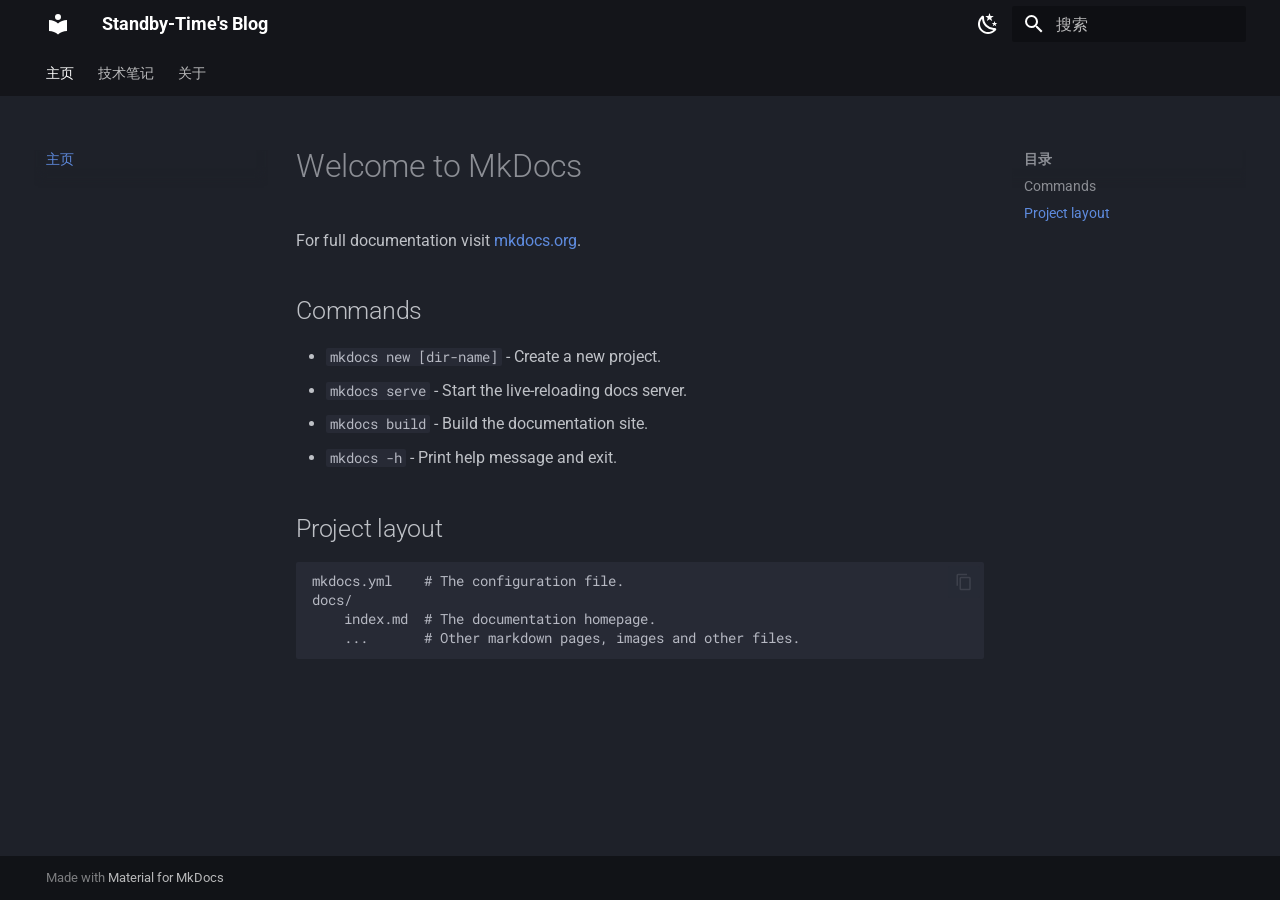
==== commit 74b63af6: "Deployed 7ddf597 with MkDocs version: 1.6.1" ====
--- a/index.html
+++ b/index.html
@@ -65,7 +65,7 @@
     
     
     
-    <body dir="ltr" data-md-color-scheme="default" data-md-color-primary="white" data-md-color-accent="indigo">
+    <body dir="ltr" data-md-color-scheme="slate" data-md-color-primary="black" data-md-color-accent="indigo">
   
     
     <input class="md-toggle" data-md-toggle="drawer" type="checkbox" id="__drawer" autocomplete="off">
@@ -121,20 +121,20 @@
     
     
     
-    <input class="md-option" data-md-color-media="(prefers-color-scheme: light)" data-md-color-scheme="default" data-md-color-primary="white" data-md-color-accent="indigo"  aria-label="切换至深色模式"  type="radio" name="__palette" id="__palette_0">
-    
-      <label class="md-header__button md-icon" title="切换至深色模式" for="__palette_1" hidden>
+    <input class="md-option" data-md-color-media="" data-md-color-scheme="slate" data-md-color-primary="black" data-md-color-accent="indigo"  aria-label="切换至浅色模式"  type="radio" name="__palette" id="__palette_0">
+    
+      <label class="md-header__button md-icon" title="切换至浅色模式" for="__palette_1" hidden>
+        <svg xmlns="http://www.w3.org/2000/svg" viewBox="0 0 24 24"><path d="m17.75 4.09-2.53 1.94.91 3.06-2.63-1.81-2.63 1.81.91-3.06-2.53-1.94L12.44 4l1.06-3 1.06 3zm3.5 6.91-1.64 1.25.59 1.98-1.7-1.17-1.7 1.17.59-1.98L15.75 11l2.06-.05L18.5 9l.69 1.95zm-2.28 4.95c.83-.08 1.72 1.1 1.19 1.85-.32.45-.66.87-1.08 1.27C15.17 23 8.84 23 4.94 19.07c-3.91-3.9-3.91-10.24 0-14.14.4-.4.82-.76 1.27-1.08.75-.53 1.93.36 1.85 1.19-.27 2.86.69 5.83 2.89 8.02a9.96 9.96 0 0 0 8.02 2.89m-1.64 2.02a12.08 12.08 0 0 1-7.8-3.47c-2.17-2.19-3.33-5-3.49-7.82-2.81 3.14-2.7 7.96.31 10.98 3.02 3.01 7.84 3.12 10.98.31"/></svg>
+      </label>
+    
+  
+    
+    
+    
+    <input class="md-option" data-md-color-media="" data-md-color-scheme="default" data-md-color-primary="white" data-md-color-accent="indigo"  aria-label="切换至深色模式"  type="radio" name="__palette" id="__palette_1">
+    
+      <label class="md-header__button md-icon" title="切换至深色模式" for="__palette_0" hidden>
         <svg xmlns="http://www.w3.org/2000/svg" viewBox="0 0 24 24"><path d="M12 7a5 5 0 0 1 5 5 5 5 0 0 1-5 5 5 5 0 0 1-5-5 5 5 0 0 1 5-5m0 2a3 3 0 0 0-3 3 3 3 0 0 0 3 3 3 3 0 0 0 3-3 3 3 0 0 0-3-3m0-7 2.39 3.42C13.65 5.15 12.84 5 12 5s-1.65.15-2.39.42zM3.34 7l4.16-.35A7.2 7.2 0 0 0 5.94 8.5c-.44.74-.69 1.5-.83 2.29zm.02 10 1.76-3.77a7.131 7.131 0 0 0 2.38 4.14zM20.65 7l-1.77 3.79a7.02 7.02 0 0 0-2.38-4.15zm-.01 10-4.14.36c.59-.51 1.12-1.14 1.54-1.86.42-.73.69-1.5.83-2.29zM12 22l-2.41-3.44c.74.27 1.55.44 2.41.44.82 0 1.63-.17 2.37-.44z"/></svg>
-      </label>
-    
-  
-    
-    
-    
-    <input class="md-option" data-md-color-media="(prefers-color-scheme: dark)" data-md-color-scheme="slate" data-md-color-primary="black" data-md-color-accent="indigo"  aria-label="切换至浅色模式"  type="radio" name="__palette" id="__palette_1">
-    
-      <label class="md-header__button md-icon" title="切换至浅色模式" for="__palette_0" hidden>
-        <svg xmlns="http://www.w3.org/2000/svg" viewBox="0 0 24 24"><path d="m17.75 4.09-2.53 1.94.91 3.06-2.63-1.81-2.63 1.81.91-3.06-2.53-1.94L12.44 4l1.06-3 1.06 3zm3.5 6.91-1.64 1.25.59 1.98-1.7-1.17-1.7 1.17.59-1.98L15.75 11l2.06-.05L18.5 9l.69 1.95zm-2.28 4.95c.83-.08 1.72 1.1 1.19 1.85-.32.45-.66.87-1.08 1.27C15.17 23 8.84 23 4.94 19.07c-3.91-3.9-3.91-10.24 0-14.14.4-.4.82-.76 1.27-1.08.75-.53 1.93.36 1.85 1.19-.27 2.86.69 5.83 2.89 8.02a9.96 9.96 0 0 0 8.02 2.89m-1.64 2.02a12.08 12.08 0 0 1-7.8-3.47c-2.17-2.19-3.33-5-3.49-7.82-2.81 3.14-2.7 7.96.31 10.98 3.02 3.01 7.84 3.12 10.98.31"/></svg>
       </label>
     
   
@@ -422,7 +422,9 @@
       
         
         
-        <input class="md-nav__toggle md-toggle " type="checkbox" id="__nav_2" >
+          
+        
+        <input class="md-nav__toggle md-toggle md-toggle--indeterminate" type="checkbox" id="__nav_2" >
         
           
           <div class="md-nav__link md-nav__container">
@@ -493,7 +495,9 @@
       
         
         
-        <input class="md-nav__toggle md-toggle " type="checkbox" id="__nav_2_2" >
+          
+        
+        <input class="md-nav__toggle md-toggle md-toggle--indeterminate" type="checkbox" id="__nav_2_2" >
         
           
           <label class="md-nav__link" for="__nav_2_2" id="__nav_2_2_label" tabindex="0">
@@ -551,7 +555,9 @@
       
         
         
-        <input class="md-nav__toggle md-toggle " type="checkbox" id="__nav_2_2_1" >
+          
+        
+        <input class="md-nav__toggle md-toggle md-toggle--indeterminate" type="checkbox" id="__nav_2_2_1" >
         
           
           <div class="md-nav__link md-nav__container">
@@ -605,6 +611,8 @@
     
       
         
+          
+        
       
     
     
@@ -619,11 +627,14 @@
       
         
         
-        <input class="md-nav__toggle md-toggle " type="checkbox" id="__nav_2_2_2" >
-        
-          
-          <label class="md-nav__link" for="__nav_2_2_2" id="__nav_2_2_2_label" tabindex="0">
-            
+          
+        
+        <input class="md-nav__toggle md-toggle md-toggle--indeterminate" type="checkbox" id="__nav_2_2_2" >
+        
+          
+          <div class="md-nav__link md-nav__container">
+            <a href="technology/cpp/" class="md-nav__link ">
+              
   
   
   <span class="md-ellipsis">
@@ -637,8 +648,9 @@
   
   
 
-            <span class="md-nav__icon md-icon"></span>
-          </label>
+            </a>
+            
+          </div>
         
         <nav class="md-nav" data-md-level="3" aria-labelledby="__nav_2_2_2_label" aria-expanded="false">
           <label class="md-nav__title" for="__nav_2_2_2">
@@ -652,32 +664,6 @@
           <ul class="md-nav__list" data-md-scrollfix>
             
               
-                
-  
-  
-  
-  
-    <li class="md-nav__item">
-      <a href="technology/c++/index.md" class="md-nav__link">
-        
-  
-  
-  <span class="md-ellipsis">
-    
-  
-    概览
-  
-
-    
-  </span>
-  
-  
-
-      </a>
-    </li>
-  
-
-              
             
           </ul>
         </nav>
@@ -713,7 +699,9 @@
       
         
         
-        <input class="md-nav__toggle md-toggle " type="checkbox" id="__nav_2_2_3" >
+          
+        
+        <input class="md-nav__toggle md-toggle md-toggle--indeterminate" type="checkbox" id="__nav_2_2_3" >
         
           
           <div class="md-nav__link md-nav__container">
@@ -783,7 +771,9 @@
       
         
         
-        <input class="md-nav__toggle md-toggle " type="checkbox" id="__nav_2_2_4" >
+          
+        
+        <input class="md-nav__toggle md-toggle md-toggle--indeterminate" type="checkbox" id="__nav_2_2_4" >
         
           
           <div class="md-nav__link md-nav__container">
@@ -944,11 +934,11 @@
 <li><code>mkdocs -h</code> - Print help message and exit.</li>
 </ul>
 <h2 id="project-layout">Project layout</h2>
-<pre><code>mkdocs.yml    # The configuration file.
+<div class="highlight"><pre><span></span><code>mkdocs.yml    # The configuration file.
 docs/
     index.md  # The documentation homepage.
     ...       # Other markdown pages, images and other files.
-</code></pre>
+</code></pre></div>
 
 
 
@@ -1004,7 +994,7 @@
     
       
       
-      <script id="__config" type="application/json">{"annotate": null, "base": ".", "features": ["navigation.tabs", "navigation.sections", "navigation.indexes", "navigation.top", "search.suggest", "content.code.copy"], "search": "assets/javascripts/workers/search.2c215733.min.js", "tags": null, "translations": {"clipboard.copied": "\u5df2\u590d\u5236", "clipboard.copy": "\u590d\u5236", "search.result.more.one": "\u5728\u8be5\u9875\u4e0a\u8fd8\u6709 1 \u4e2a\u7b26\u5408\u6761\u4ef6\u7684\u7ed3\u679c", "search.result.more.other": "\u5728\u8be5\u9875\u4e0a\u8fd8\u6709 # \u4e2a\u7b26\u5408\u6761\u4ef6\u7684\u7ed3\u679c", "search.result.none": "\u6ca1\u6709\u627e\u5230\u7b26\u5408\u6761\u4ef6\u7684\u7ed3\u679c", "search.result.one": "\u627e\u5230 1 \u4e2a\u7b26\u5408\u6761\u4ef6\u7684\u7ed3\u679c", "search.result.other": "# \u4e2a\u7b26\u5408\u6761\u4ef6\u7684\u7ed3\u679c", "search.result.placeholder": "\u952e\u5165\u4ee5\u5f00\u59cb\u641c\u7d22", "search.result.term.missing": "\u7f3a\u5c11", "select.version": "\u9009\u62e9\u5f53\u524d\u7248\u672c"}, "version": null}</script>
+      <script id="__config" type="application/json">{"annotate": null, "base": ".", "features": ["navigation.tabs", "navigation.sections", "navigation.expand", "navigation.indexes", "navigation.top", "search.suggest", "content.code.copy"], "search": "assets/javascripts/workers/search.2c215733.min.js", "tags": null, "translations": {"clipboard.copied": "\u5df2\u590d\u5236", "clipboard.copy": "\u590d\u5236", "search.result.more.one": "\u5728\u8be5\u9875\u4e0a\u8fd8\u6709 1 \u4e2a\u7b26\u5408\u6761\u4ef6\u7684\u7ed3\u679c", "search.result.more.other": "\u5728\u8be5\u9875\u4e0a\u8fd8\u6709 # \u4e2a\u7b26\u5408\u6761\u4ef6\u7684\u7ed3\u679c", "search.result.none": "\u6ca1\u6709\u627e\u5230\u7b26\u5408\u6761\u4ef6\u7684\u7ed3\u679c", "search.result.one": "\u627e\u5230 1 \u4e2a\u7b26\u5408\u6761\u4ef6\u7684\u7ed3\u679c", "search.result.other": "# \u4e2a\u7b26\u5408\u6761\u4ef6\u7684\u7ed3\u679c", "search.result.placeholder": "\u952e\u5165\u4ee5\u5f00\u59cb\u641c\u7d22", "search.result.term.missing": "\u7f3a\u5c11", "select.version": "\u9009\u62e9\u5f53\u524d\u7248\u672c"}, "version": null}</script>
     
     
       <script src="assets/javascripts/bundle.79ae519e.min.js"></script>
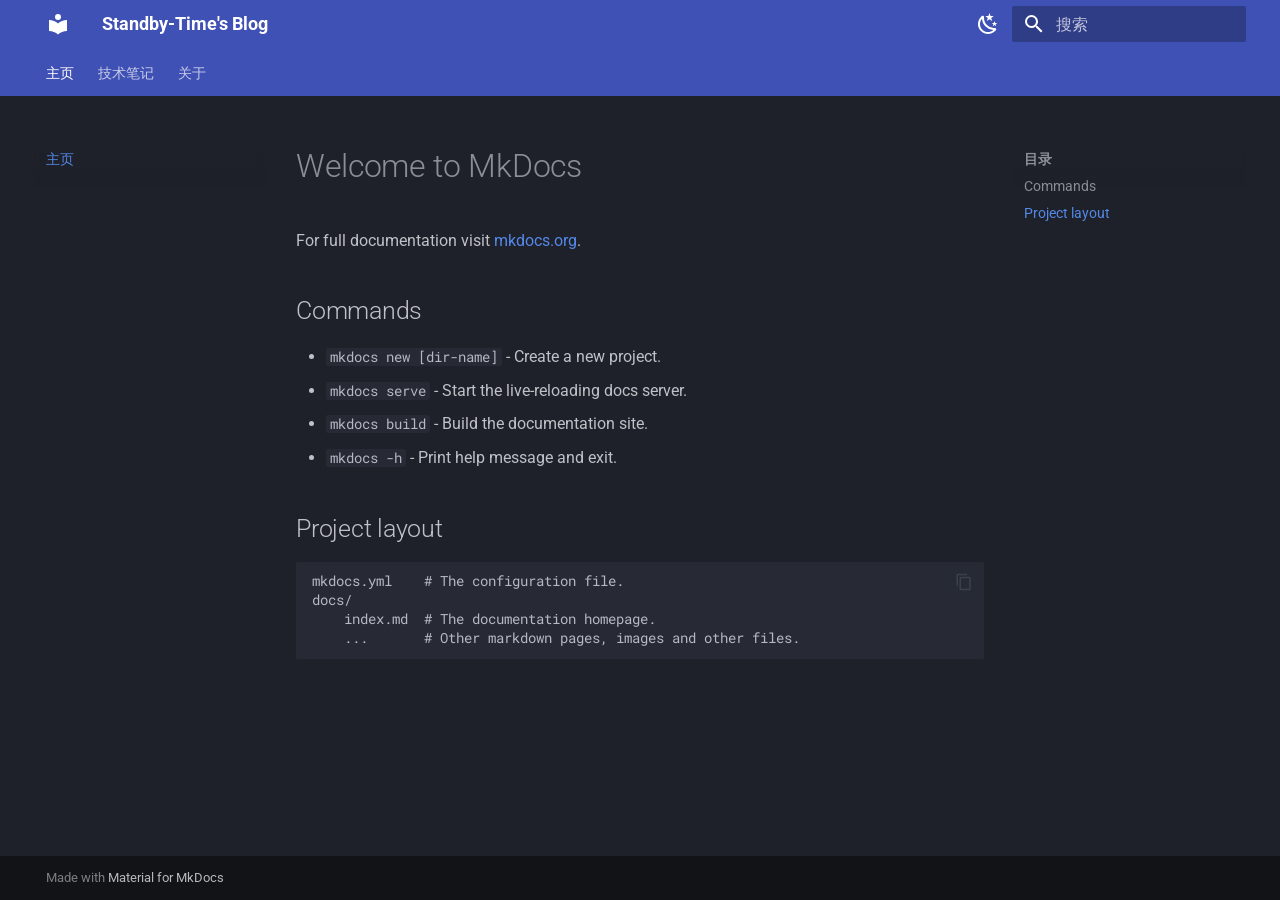
==== commit 73229510: "Deployed df7b100 with MkDocs version: 1.6.1" ====
--- a/index.html
+++ b/index.html
@@ -65,7 +65,7 @@
     
     
     
-    <body dir="ltr" data-md-color-scheme="slate" data-md-color-primary="black" data-md-color-accent="indigo">
+    <body dir="ltr" data-md-color-scheme="slate" data-md-color-primary="indigo" data-md-color-accent="indigo">
   
     
     <input class="md-toggle" data-md-toggle="drawer" type="checkbox" id="__drawer" autocomplete="off">
@@ -121,7 +121,7 @@
     
     
     
-    <input class="md-option" data-md-color-media="" data-md-color-scheme="slate" data-md-color-primary="black" data-md-color-accent="indigo"  aria-label="切换至浅色模式"  type="radio" name="__palette" id="__palette_0">
+    <input class="md-option" data-md-color-media="" data-md-color-scheme="slate" data-md-color-primary="indigo" data-md-color-accent="indigo"  aria-label="切换至浅色模式"  type="radio" name="__palette" id="__palette_0">
     
       <label class="md-header__button md-icon" title="切换至浅色模式" for="__palette_1" hidden>
         <svg xmlns="http://www.w3.org/2000/svg" viewBox="0 0 24 24"><path d="m17.75 4.09-2.53 1.94.91 3.06-2.63-1.81-2.63 1.81.91-3.06-2.53-1.94L12.44 4l1.06-3 1.06 3zm3.5 6.91-1.64 1.25.59 1.98-1.7-1.17-1.7 1.17.59-1.98L15.75 11l2.06-.05L18.5 9l.69 1.95zm-2.28 4.95c.83-.08 1.72 1.1 1.19 1.85-.32.45-.66.87-1.08 1.27C15.17 23 8.84 23 4.94 19.07c-3.91-3.9-3.91-10.24 0-14.14.4-.4.82-.76 1.27-1.08.75-.53 1.93.36 1.85 1.19-.27 2.86.69 5.83 2.89 8.02a9.96 9.96 0 0 0 8.02 2.89m-1.64 2.02a12.08 12.08 0 0 1-7.8-3.47c-2.17-2.19-3.33-5-3.49-7.82-2.81 3.14-2.7 7.96.31 10.98 3.02 3.01 7.84 3.12 10.98.31"/></svg>
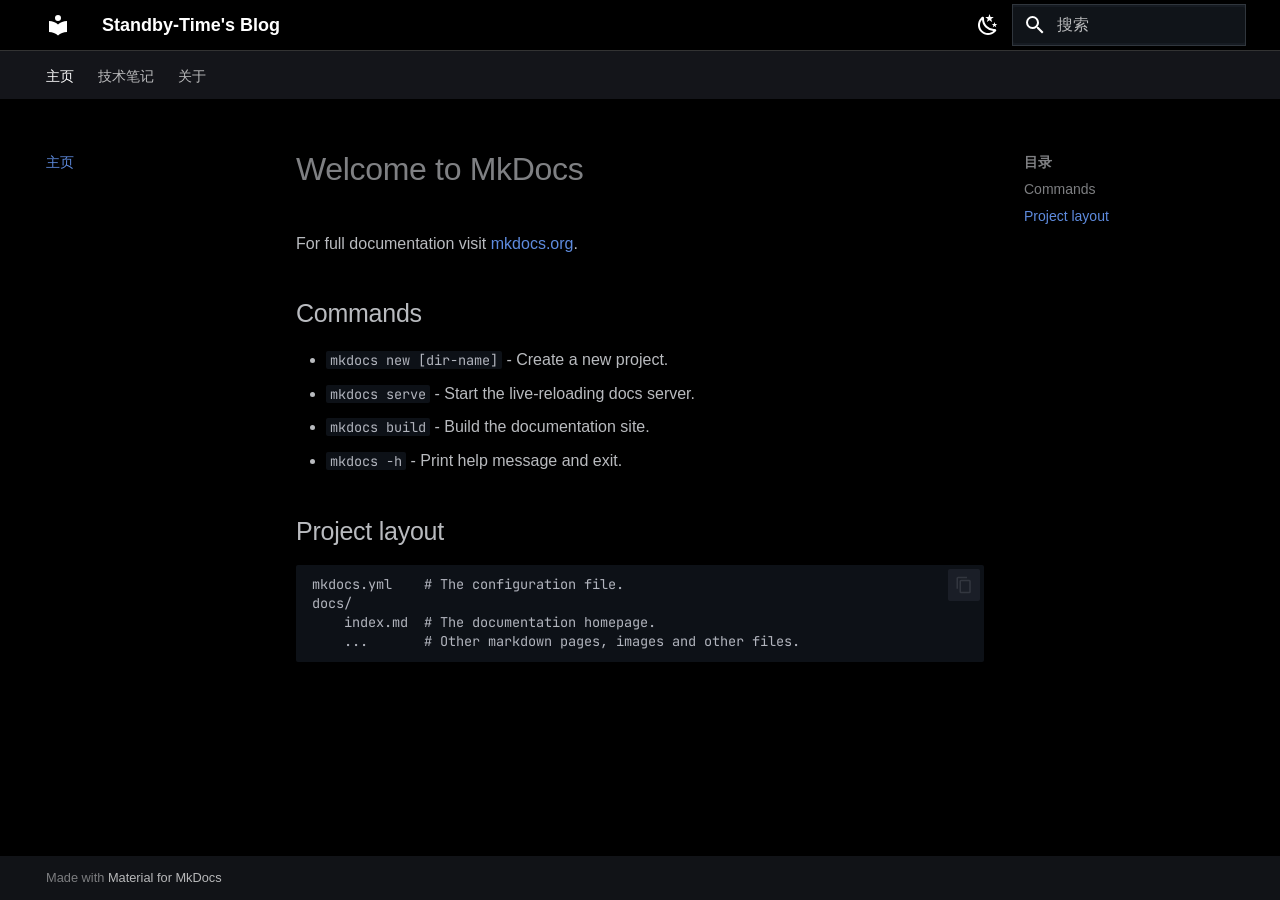
==== commit 6e55e42b: "Deployed fb7a1b5 with MkDocs version: 1.6.1" ====
--- a/index.html
+++ b/index.html
@@ -44,10 +44,12 @@
         
         
         <link rel="preconnect" href="https://fonts.gstatic.com" crossorigin>
-        <link rel="stylesheet" href="https://fonts.googleapis.com/css?family=Roboto:300,300i,400,400i,700,700i%7CRoboto+Mono:400,400i,700,700i&display=fallback">
-        <style>:root{--md-text-font:"Roboto";--md-code-font:"Roboto Mono"}</style>
-      
-    
+        <link rel="stylesheet" href="https://fonts.googleapis.com/css?family=Roboto:300,300i,400,400i,700,700i%7CJetBrains+Mono:400,400i,700,700i&display=fallback">
+        <style>:root{--md-text-font:"Roboto";--md-code-font:"JetBrains Mono"}</style>
+      
+    
+    
+      <link rel="stylesheet" href="stylesheets/extra.css">
     
     <script>__md_scope=new URL(".",location),__md_hash=e=>[...e].reduce(((e,_)=>(e<<5)-e+_.charCodeAt(0)),0),__md_get=(e,_=localStorage,t=__md_scope)=>JSON.parse(_.getItem(t.pathname+"."+e)),__md_set=(e,_,t=localStorage,a=__md_scope)=>{try{t.setItem(a.pathname+"."+e,JSON.stringify(_))}catch(e){}}</script>
     
@@ -65,7 +67,7 @@
     
     
     
-    <body dir="ltr" data-md-color-scheme="slate" data-md-color-primary="indigo" data-md-color-accent="indigo">
+    <body dir="ltr" data-md-color-scheme="slate" data-md-color-primary="black" data-md-color-accent="indigo">
   
     
     <input class="md-toggle" data-md-toggle="drawer" type="checkbox" id="__drawer" autocomplete="off">
@@ -121,7 +123,7 @@
     
     
     
-    <input class="md-option" data-md-color-media="" data-md-color-scheme="slate" data-md-color-primary="indigo" data-md-color-accent="indigo"  aria-label="切换至浅色模式"  type="radio" name="__palette" id="__palette_0">
+    <input class="md-option" data-md-color-media="" data-md-color-scheme="slate" data-md-color-primary="black" data-md-color-accent="indigo"  aria-label="切换至浅色模式"  type="radio" name="__palette" id="__palette_0">
     
       <label class="md-header__button md-icon" title="切换至浅色模式" for="__palette_1" hidden>
         <svg xmlns="http://www.w3.org/2000/svg" viewBox="0 0 24 24"><path d="m17.75 4.09-2.53 1.94.91 3.06-2.63-1.81-2.63 1.81.91-3.06-2.53-1.94L12.44 4l1.06-3 1.06 3zm3.5 6.91-1.64 1.25.59 1.98-1.7-1.17-1.7 1.17.59-1.98L15.75 11l2.06-.05L18.5 9l.69 1.95zm-2.28 4.95c.83-.08 1.72 1.1 1.19 1.85-.32.45-.66.87-1.08 1.27C15.17 23 8.84 23 4.94 19.07c-3.91-3.9-3.91-10.24 0-14.14.4-.4.82-.76 1.27-1.08.75-.53 1.93.36 1.85 1.19-.27 2.86.69 5.83 2.89 8.02a9.96 9.96 0 0 0 8.02 2.89m-1.64 2.02a12.08 12.08 0 0 1-7.8-3.47c-2.17-2.19-3.33-5-3.49-7.82-2.81 3.14-2.7 7.96.31 10.98 3.02 3.01 7.84 3.12 10.98.31"/></svg>
--- a/stylesheets/extra.css
+++ b/stylesheets/extra.css
@@ -0,0 +1,32 @@
+/* 1. 极简纯黑背景 */
+[data-md-color-scheme="slate"] {
+    --md-default-bg-color: #000000;           /* 背景纯黑 */
+    --md-default-bg-color--light: #000000;    /* 搜索框背景纯黑 */
+    --md-code-bg-color: #0d1117;              /* 代码块使用类似 GitHub Dark 的深色 */
+    --md-admonition-bg-color: #000000;        /* 提示框背景纯黑 */
+}
+
+/* 2. 移除所有阴影和边框（Modern 变体的核心） */
+.md-header {
+    background-color: #000000 !important;
+    box-shadow: none !important;              /* 去掉顶栏阴影 */
+    border-bottom: 0.05rem solid #333;        /* 加上一条极细的深灰线，非常有质感 */
+}
+
+.md-sidebar {
+    background-color: #000000 !important;
+}
+
+/* 3. 让搜索框看起来更高级 */
+.md-search__inner {
+    background-color: #161b22 !important;
+    border: 1px solid #30363d;
+}
+
+/* 4. 这里的字体也会让你的博客瞬间变帅 */
+body, input {
+    font-family: "Inter", -apple-system, BlinkMacSystemFont, Helvetica, Arial, sans-serif;
+}
+code, kbd, pre {
+    font-family: "JetBrains Mono", "Roboto Mono", monospace !important;
+}
